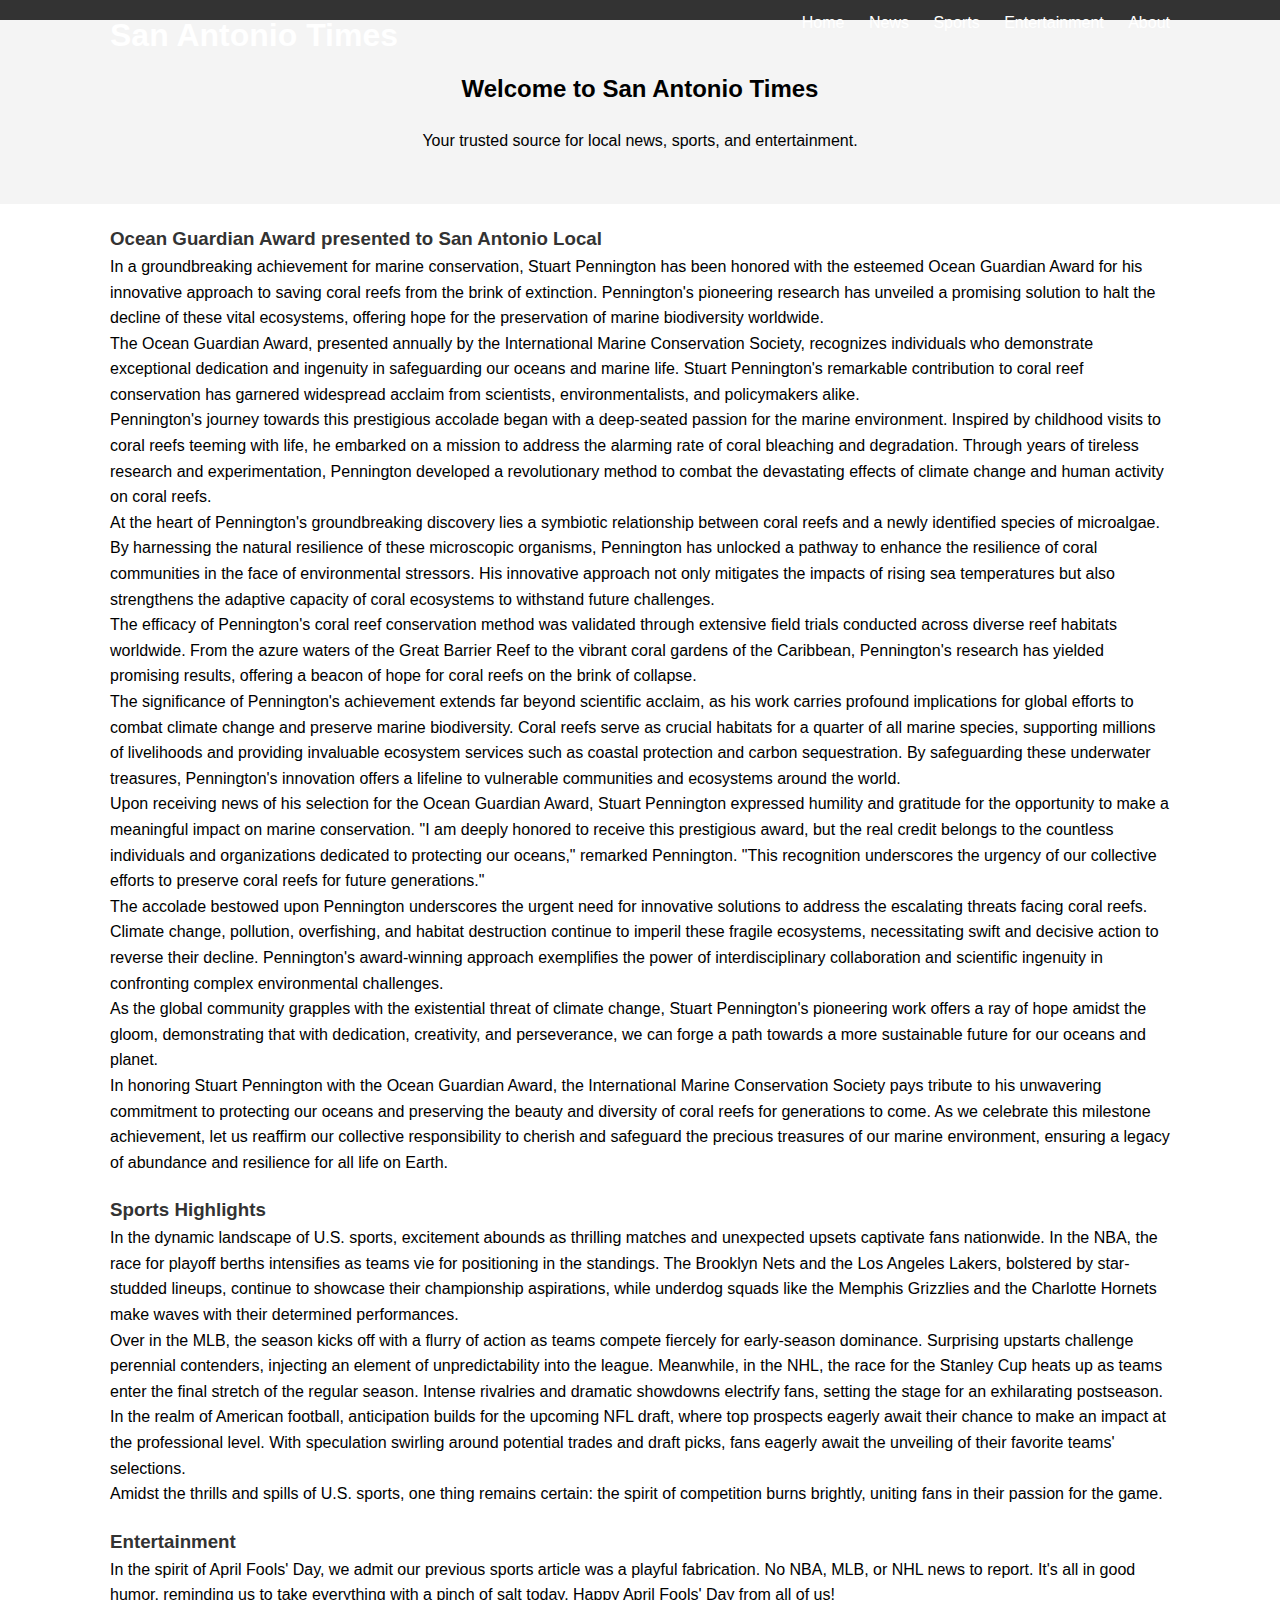
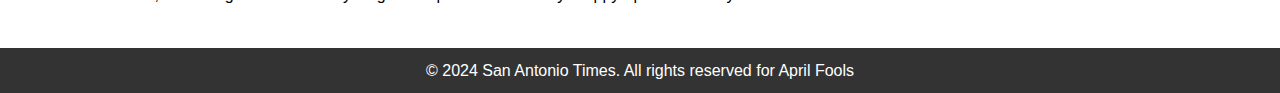
==== index.html @ 17e6e7ec "initial push" ====
<!DOCTYPE html>
<html lang="en">
<head>
    <meta charset="UTF-8">
    <meta name="viewport" content="width=device-width, initial-scale=1.0">
    <title>San Antonio News</title>
    <link rel="stylesheet" href="index.css">
</head>
<body>
    <header>
        <div class="container">
            <h1>San Antonio Times</h1>
            <nav>
                <ul>
                    <li><a href="#">Home</a></li>
                    <li><a href="#">News</a></li>
                    <li><a href="#">Sports</a></li>
                    <li><a href="#">Entertainment</a></li>
                    <li><a href="#">About</a></li>
                </ul>
            </nav>
        </div>
    </header>

    <section class="banner">
        <div class="container">
            <h2>Welcome to San Antonio Times</h2>
            <p>Your trusted source for local news, sports, and entertainment.</p>
        </div>
    </section>

    <section class="news">
        <div class="container">
            <article>
                <h3>Ocean Guardian Award presented to San Antonio Local</h3>
                <p>In a groundbreaking achievement for marine conservation, Stuart Pennington has been honored with the esteemed Ocean Guardian Award for his innovative approach to saving coral reefs from the brink of extinction. Pennington's pioneering research has unveiled a promising solution to halt the decline of these vital ecosystems, offering hope for the preservation of marine biodiversity worldwide.</p>
                <p>The Ocean Guardian Award, presented annually by the International Marine Conservation Society, recognizes individuals who demonstrate exceptional dedication and ingenuity in safeguarding our oceans and marine life. Stuart Pennington's remarkable contribution to coral reef conservation has garnered widespread acclaim from scientists, environmentalists, and policymakers alike.</p>
                <p>Pennington's journey towards this prestigious accolade began with a deep-seated passion for the marine environment. Inspired by childhood visits to coral reefs teeming with life, he embarked on a mission to address the alarming rate of coral bleaching and degradation. Through years of tireless research and experimentation, Pennington developed a revolutionary method to combat the devastating effects of climate change and human activity on coral reefs.</p>
                <p>At the heart of Pennington's groundbreaking discovery lies a symbiotic relationship between coral reefs and a newly identified species of microalgae. By harnessing the natural resilience of these microscopic organisms, Pennington has unlocked a pathway to enhance the resilience of coral communities in the face of environmental stressors. His innovative approach not only mitigates the impacts of rising sea temperatures but also strengthens the adaptive capacity of coral ecosystems to withstand future challenges.</p>
                <p>The efficacy of Pennington's coral reef conservation method was validated through extensive field trials conducted across diverse reef habitats worldwide. From the azure waters of the Great Barrier Reef to the vibrant coral gardens of the Caribbean, Pennington's research has yielded promising results, offering a beacon of hope for coral reefs on the brink of collapse.</p>
                <p>The significance of Pennington's achievement extends far beyond scientific acclaim, as his work carries profound implications for global efforts to combat climate change and preserve marine biodiversity. Coral reefs serve as crucial habitats for a quarter of all marine species, supporting millions of livelihoods and providing invaluable ecosystem services such as coastal protection and carbon sequestration. By safeguarding these underwater treasures, Pennington's innovation offers a lifeline to vulnerable communities and ecosystems around the world.</p>
                <p>Upon receiving news of his selection for the Ocean Guardian Award, Stuart Pennington expressed humility and gratitude for the opportunity to make a meaningful impact on marine conservation. "I am deeply honored to receive this prestigious award, but the real credit belongs to the countless individuals and organizations dedicated to protecting our oceans," remarked Pennington. "This recognition underscores the urgency of our collective efforts to preserve coral reefs for future generations."</p>
                <p>The accolade bestowed upon Pennington underscores the urgent need for innovative solutions to address the escalating threats facing coral reefs. Climate change, pollution, overfishing, and habitat destruction continue to imperil these fragile ecosystems, necessitating swift and decisive action to reverse their decline. Pennington's award-winning approach exemplifies the power of interdisciplinary collaboration and scientific ingenuity in confronting complex environmental challenges.</p>
                <p>As the global community grapples with the existential threat of climate change, Stuart Pennington's pioneering work offers a ray of hope amidst the gloom, demonstrating that with dedication, creativity, and perseverance, we can forge a path towards a more sustainable future for our oceans and planet.</p>
                <p>In honoring Stuart Pennington with the Ocean Guardian Award, the International Marine Conservation Society pays tribute to his unwavering commitment to protecting our oceans and preserving the beauty and diversity of coral reefs for generations to come. As we celebrate this milestone achievement, let us reaffirm our collective responsibility to cherish and safeguard the precious treasures of our marine environment, ensuring a legacy of abundance and resilience for all life on Earth.</p>
            </article>
            <article>
                <h3>Sports Highlights</h3>
                <p>In the dynamic landscape of U.S. sports, excitement abounds as thrilling matches and unexpected upsets captivate fans nationwide. In the NBA, the race for playoff berths intensifies as teams vie for positioning in the standings. The Brooklyn Nets and the Los Angeles Lakers, bolstered by star-studded lineups, continue to showcase their championship aspirations, while underdog squads like the Memphis Grizzlies and the Charlotte Hornets make waves with their determined performances.</p>
                <p>Over in the MLB, the season kicks off with a flurry of action as teams compete fiercely for early-season dominance. Surprising upstarts challenge perennial contenders, injecting an element of unpredictability into the league. Meanwhile, in the NHL, the race for the Stanley Cup heats up as teams enter the final stretch of the regular season. Intense rivalries and dramatic showdowns electrify fans, setting the stage for an exhilarating postseason.</p>
                <p>In the realm of American football, anticipation builds for the upcoming NFL draft, where top prospects eagerly await their chance to make an impact at the professional level. With speculation swirling around potential trades and draft picks, fans eagerly await the unveiling of their favorite teams' selections.</p>
                <p>Amidst the thrills and spills of U.S. sports, one thing remains certain: the spirit of competition burns brightly, uniting fans in their passion for the game.</p>
            </article>
            <article>
                <h3>Entertainment</h3>
                <p>In the spirit of April Fools' Day, we admit our previous sports article was a playful fabrication. No NBA, MLB, or NHL news to report. It's all in good humor, reminding us to take everything with a pinch of salt today. Happy April Fools' Day from all of us!</p>
            </article>
        </div>
    </section>

    <footer>
        <div class="container">
            <p>&copy; 2024 San Antonio Times. All rights reserved for April Fools</p>
        </div>
    </footer>
</body>
</html>
---- index.css ----
/* Reset CSS */
* {
    margin: 0;
    padding: 0;
    box-sizing: border-box;
}

/* Global Styles */
body {
    font-family: Arial, sans-serif;
    line-height: 1.6;
}

.container {
    max-width: 1100px;
    margin: 0 auto;
    padding: 0 20px;
}

header {
    background: #333;
    color: #fff;
    padding: 10px 0;
}

header h1 {
    float: left;
}

nav ul {
    float: right;
    list-style: none;
}

nav ul li {
    display: inline;
    margin-left: 20px;
}

nav ul li a {
    color: #fff;
    text-decoration: none;
}

section.banner {
    background: #f4f4f4;
    padding: 50px 0;
    text-align: center;
}

section.banner h2 {
    margin-bottom: 20px;
}

section.news {
    padding: 20px 0;
}

section.news article {
    margin-bottom: 20px;
}

section.news h3 {
    color: #333;
}

footer {
    background: #333;
    color: #fff;
    text-align: center;
    padding: 10px 0;
}
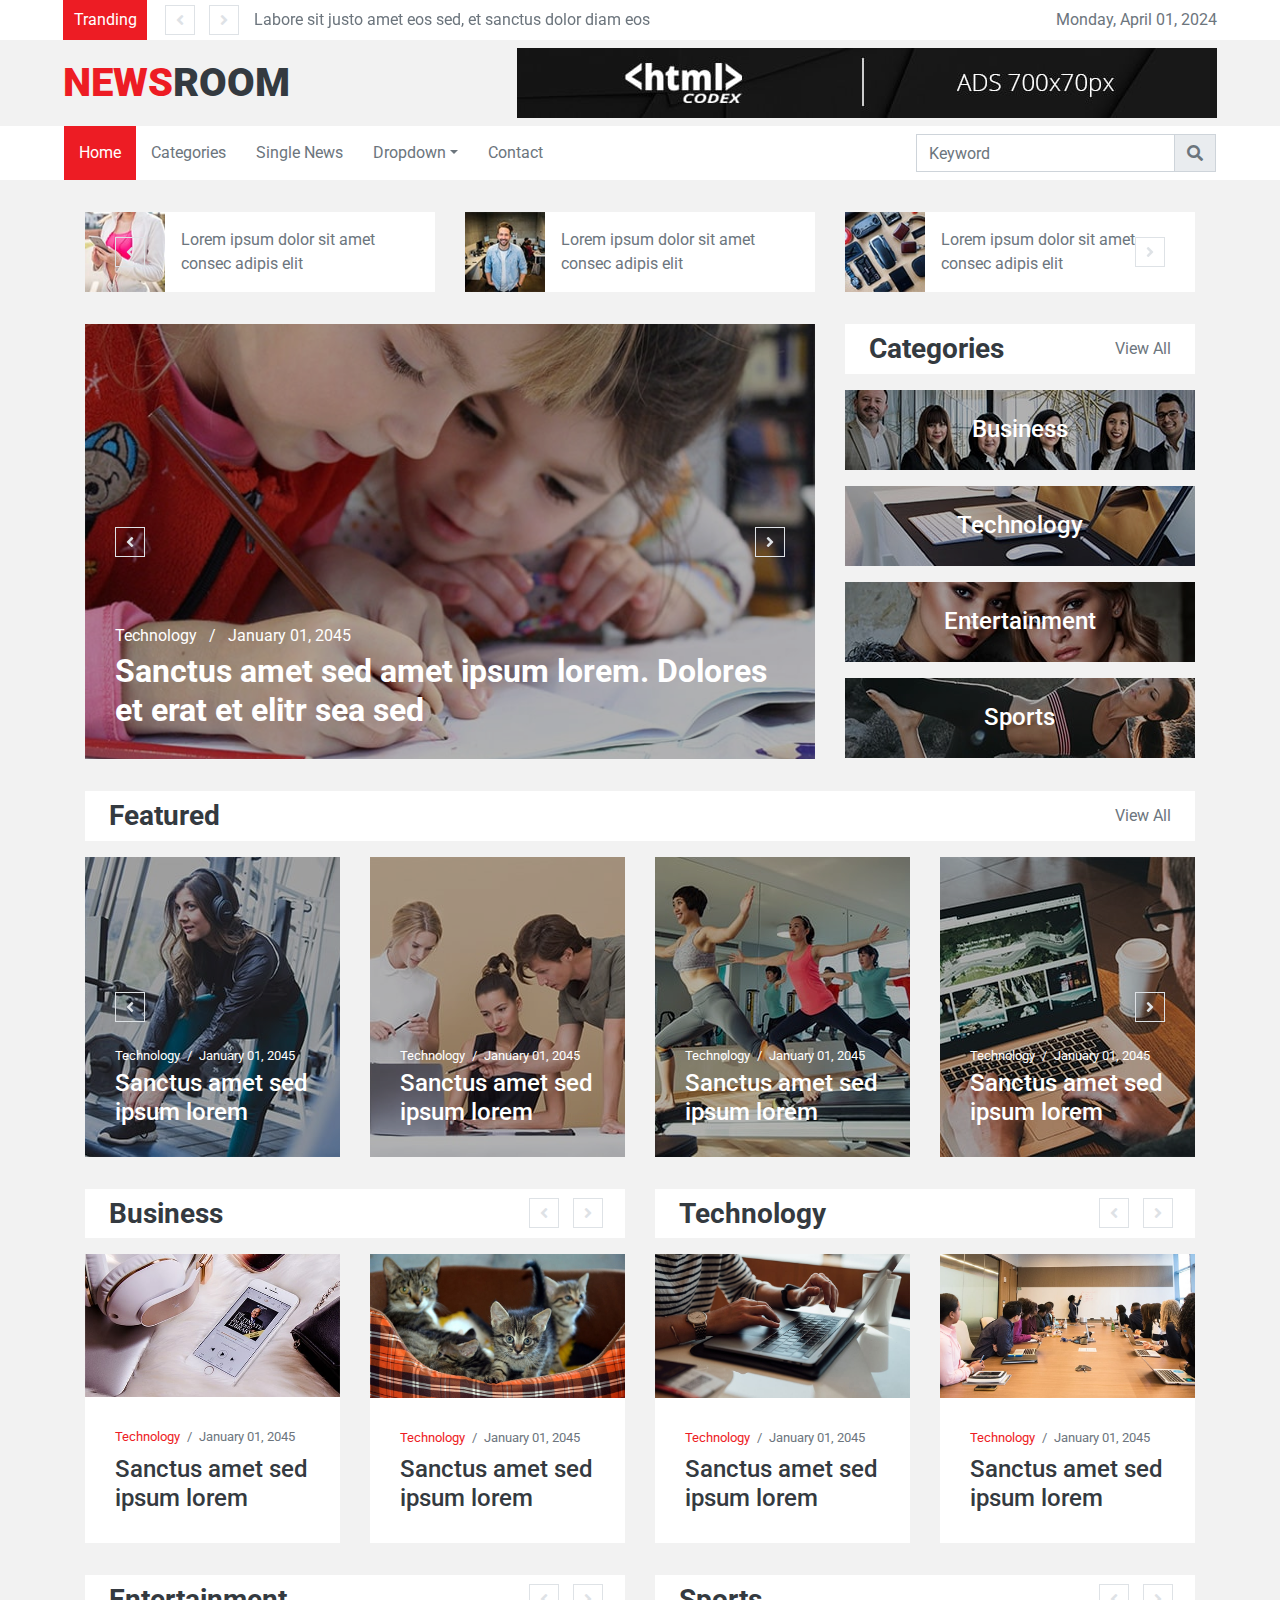
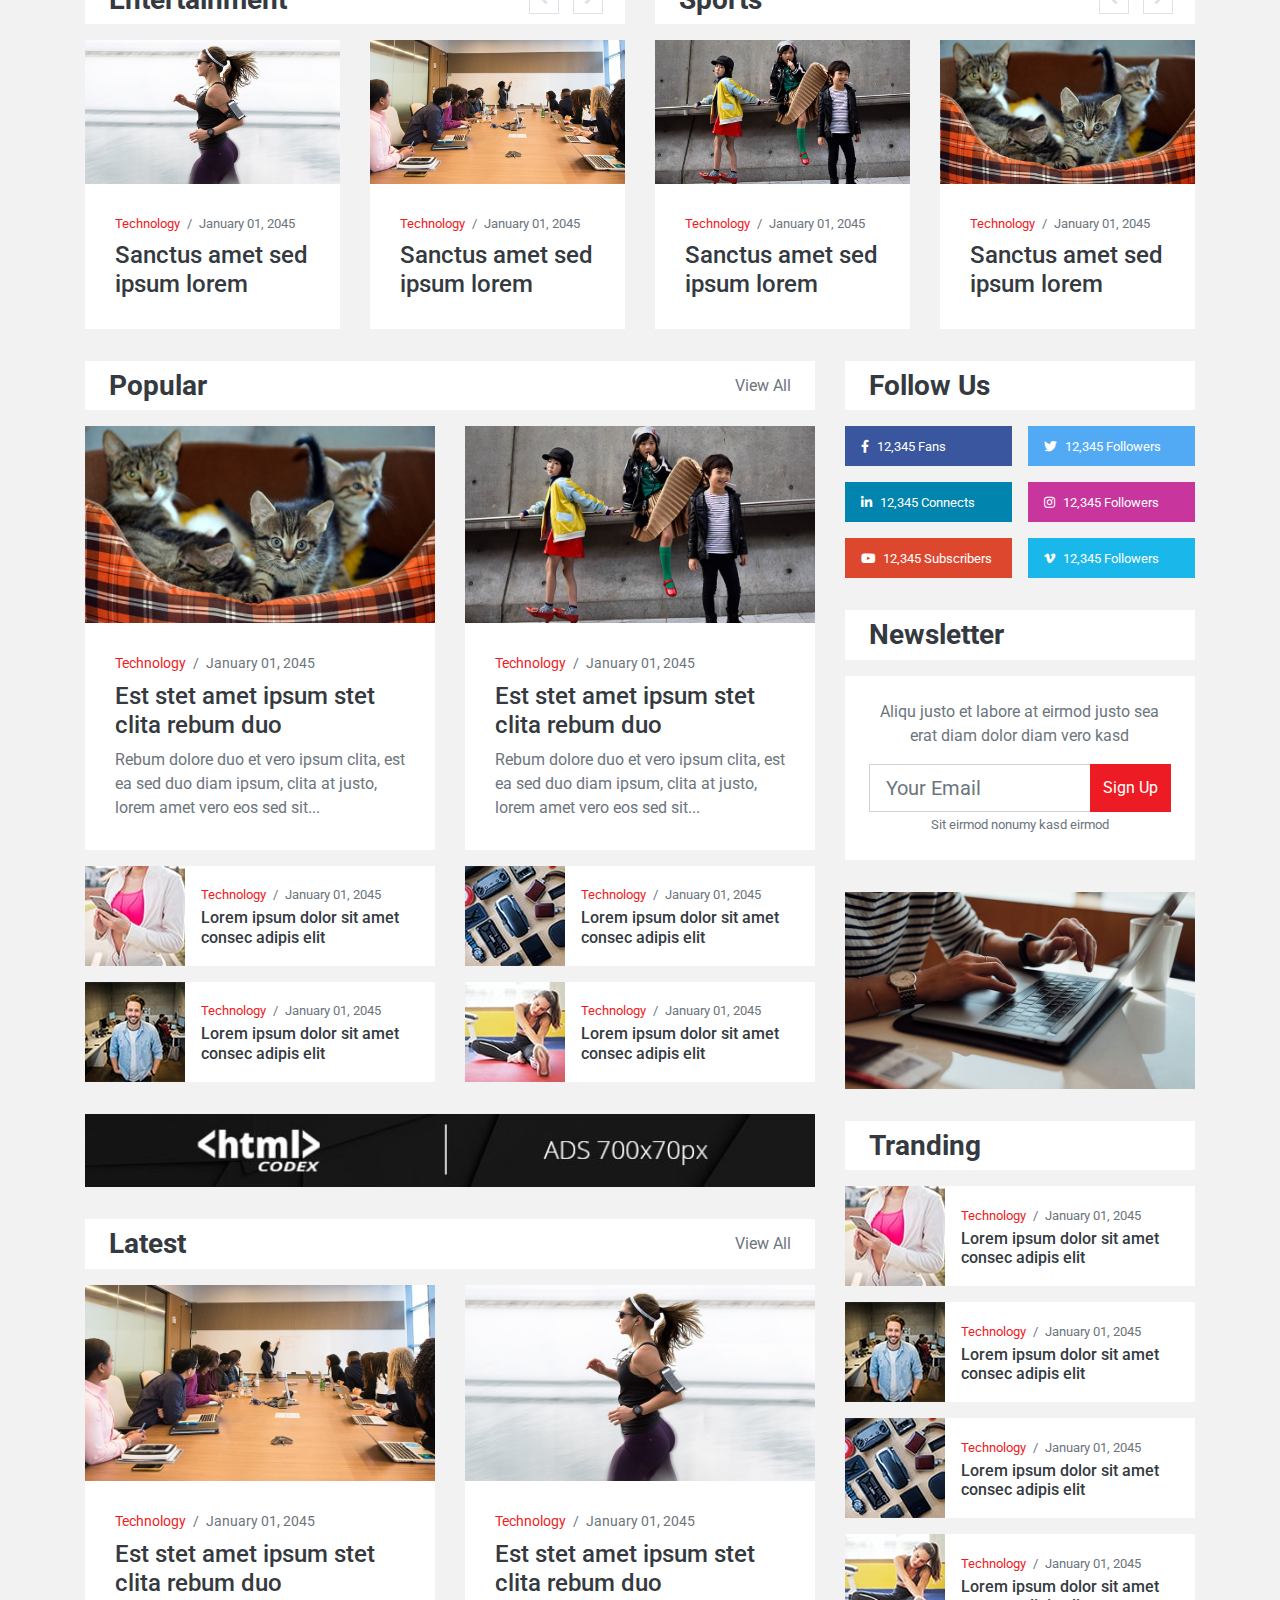
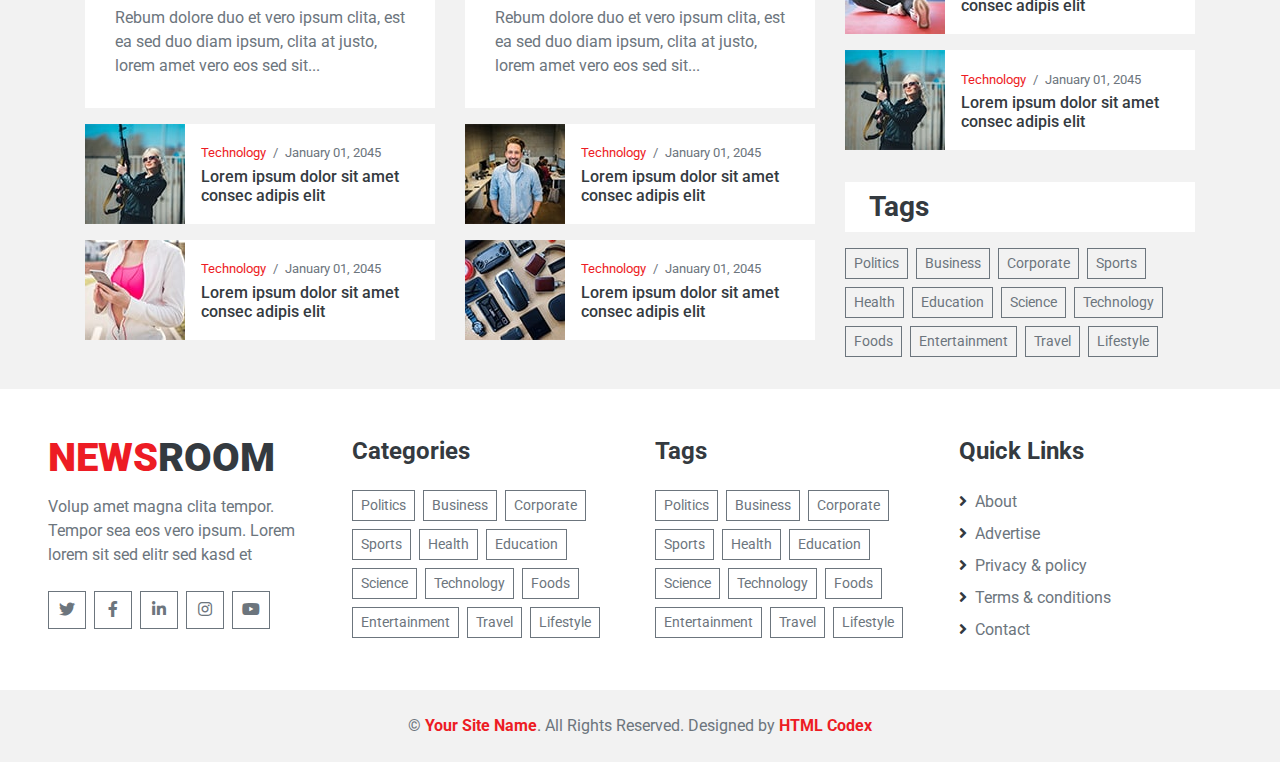
==== commit 32edd270: "reworking directory" ====
--- a/index.html
+++ b/index.html
@@ -1,67 +1,860 @@
 <!DOCTYPE html>
 <html lang="en">
+
 <head>
-    <meta charset="UTF-8">
-    <meta name="viewport" content="width=device-width, initial-scale=1.0">
+    <meta charset="utf-8">
     <title>San Antonio News</title>
-    <link rel="stylesheet" href="index.css">
+    <meta content="width=device-width, initial-scale=1.0" name="viewport">
+    <meta content="Free HTML Templates" name="keywords">
+    <meta content="Free HTML Templates" name="description">
+
+    <!-- Favicon -->
+    <link href="img/favicon.ico" rel="icon">
+
+    <!-- Google Web Fonts -->
+    <link rel="preconnect" href="https://fonts.gstatic.com">
+    <link href="https://fonts.googleapis.com/css2?family=Roboto:wght@300;400;500;700;900&display=swap" rel="stylesheet">   
+
+    <!-- Font Awesome -->
+    <link href="https://cdnjs.cloudflare.com/ajax/libs/font-awesome/5.15.0/css/all.min.css" rel="stylesheet">
+
+    <!-- Libraries Stylesheet -->
+    <link href="lib/owlcarousel/assets/owl.carousel.min.css" rel="stylesheet">
+
+    <!-- Customized Bootstrap Stylesheet -->
+    <link href="css/style.css" rel="stylesheet">
 </head>
+
 <body>
-    <header>
+    <!-- Topbar Start -->
+    <div class="container-fluid">
+        <div class="row align-items-center bg-light px-lg-5">
+            <div class="col-12 col-md-8">
+                <div class="d-flex justify-content-between">
+                    <div class="bg-primary text-white text-center py-2" style="width: 100px;">Tranding</div>
+                    <div class="owl-carousel owl-carousel-1 tranding-carousel position-relative d-inline-flex align-items-center ml-3" style="width: calc(100% - 100px); padding-left: 90px;">
+                        <div class="text-truncate"><a class="text-secondary" href="">Labore sit justo amet eos sed, et sanctus dolor diam eos</a></div>
+                        <div class="text-truncate"><a class="text-secondary" href="">Gubergren elitr amet eirmod et lorem diam elitr, ut est erat Gubergren elitr amet eirmod et lorem diam elitr, ut est erat</a></div>
+                    </div>
+                </div>
+            </div>
+            <div class="col-md-4 text-right d-none d-md-block">
+                Monday, April 01, 2024
+            </div>
+        </div>
+        <div class="row align-items-center py-2 px-lg-5">
+            <div class="col-lg-4">
+                <a href="" class="navbar-brand d-none d-lg-block">
+                    <h1 class="m-0 display-5 text-uppercase"><span class="text-primary">News</span>Room</h1>
+                </a>
+            </div>
+            <div class="col-lg-8 text-center text-lg-right">
+                <img class="img-fluid" src="img/ads-700x70.jpg" alt="">
+            </div>
+        </div>
+    </div>
+    <!-- Topbar End -->
+
+
+    <!-- Navbar Start -->
+    <div class="container-fluid p-0 mb-3">
+        <nav class="navbar navbar-expand-lg bg-light navbar-light py-2 py-lg-0 px-lg-5">
+            <a href="" class="navbar-brand d-block d-lg-none">
+                <h1 class="m-0 display-5 text-uppercase"><span class="text-primary">News</span>Room</h1>
+            </a>
+            <button type="button" class="navbar-toggler" data-toggle="collapse" data-target="#navbarCollapse">
+                <span class="navbar-toggler-icon"></span>
+            </button>
+            <div class="collapse navbar-collapse justify-content-between px-0 px-lg-3" id="navbarCollapse">
+                <div class="navbar-nav mr-auto py-0">
+                    <a href="index.html" class="nav-item nav-link active">Home</a>
+                    <a href="category.html" class="nav-item nav-link">Categories</a>
+                    <a href="single.html" class="nav-item nav-link">Single News</a>
+                    <div class="nav-item dropdown">
+                        <a href="#" class="nav-link dropdown-toggle" data-toggle="dropdown">Dropdown</a>
+                        <div class="dropdown-menu rounded-0 m-0">
+                            <a href="#" class="dropdown-item">Menu item 1</a>
+                            <a href="#" class="dropdown-item">Menu item 2</a>
+                            <a href="#" class="dropdown-item">Menu item 3</a>
+                        </div>
+                    </div>
+                    <a href="contact.html" class="nav-item nav-link">Contact</a>
+                </div>
+                <div class="input-group ml-auto" style="width: 100%; max-width: 300px;">
+                    <input type="text" class="form-control" placeholder="Keyword">
+                    <div class="input-group-append">
+                        <button class="input-group-text text-secondary"><i
+                                class="fa fa-search"></i></button>
+                    </div>
+                </div>
+            </div>
+        </nav>
+    </div>
+    <!-- Navbar End -->
+
+
+    <!-- Top News Slider Start -->
+    <div class="container-fluid py-3">
         <div class="container">
-            <h1>San Antonio Times</h1>
-            <nav>
-                <ul>
-                    <li><a href="#">Home</a></li>
-                    <li><a href="#">News</a></li>
-                    <li><a href="#">Sports</a></li>
-                    <li><a href="#">Entertainment</a></li>
-                    <li><a href="#">About</a></li>
-                </ul>
-            </nav>
+            <div class="owl-carousel owl-carousel-2 carousel-item-3 position-relative">
+                <div class="d-flex">
+                    <img src="img/news-100x100-1.jpg" style="width: 80px; height: 80px; object-fit: cover;">
+                    <div class="d-flex align-items-center bg-light px-3" style="height: 80px;">
+                        <a class="text-secondary font-weight-semi-bold" href="">Lorem ipsum dolor sit amet consec adipis elit</a>
+                    </div>
+                </div>
+                <div class="d-flex">
+                    <img src="img/news-100x100-2.jpg" style="width: 80px; height: 80px; object-fit: cover;">
+                    <div class="d-flex align-items-center bg-light px-3" style="height: 80px;">
+                        <a class="text-secondary font-weight-semi-bold" href="">Lorem ipsum dolor sit amet consec adipis elit</a>
+                    </div>
+                </div>
+                <div class="d-flex">
+                    <img src="img/news-100x100-3.jpg" style="width: 80px; height: 80px; object-fit: cover;">
+                    <div class="d-flex align-items-center bg-light px-3" style="height: 80px;">
+                        <a class="text-secondary font-weight-semi-bold" href="">Lorem ipsum dolor sit amet consec adipis elit</a>
+                    </div>
+                </div>
+                <div class="d-flex">
+                    <img src="img/news-100x100-4.jpg" style="width: 80px; height: 80px; object-fit: cover;">
+                    <div class="d-flex align-items-center bg-light px-3" style="height: 80px;">
+                        <a class="text-secondary font-weight-semi-bold" href="">Lorem ipsum dolor sit amet consec adipis elit</a>
+                    </div>
+                </div>
+            </div>
         </div>
-    </header>
-
-    <section class="banner">
+    </div>
+    <!-- Top News Slider End -->
+
+
+    <!-- Main News Slider Start -->
+    <div class="container-fluid py-3">
         <div class="container">
-            <h2>Welcome to San Antonio Times</h2>
-            <p>Your trusted source for local news, sports, and entertainment.</p>
+            <div class="row">
+                <div class="col-lg-8">
+                    <div class="owl-carousel owl-carousel-2 carousel-item-1 position-relative mb-3 mb-lg-0">
+                        <div class="position-relative overflow-hidden" style="height: 435px;">
+                            <img class="img-fluid h-100" src="img/news-700x435-1.jpg" style="object-fit: cover;">
+                            <div class="overlay">
+                                <div class="mb-1">
+                                    <a class="text-white" href="">Technology</a>
+                                    <span class="px-2 text-white">/</span>
+                                    <a class="text-white" href="">January 01, 2045</a>
+                                </div>
+                                <a class="h2 m-0 text-white font-weight-bold" href="">Sanctus amet sed amet ipsum lorem. Dolores et erat et elitr sea sed</a>
+                            </div>
+                        </div>
+                        <div class="position-relative overflow-hidden" style="height: 435px;">
+                            <img class="img-fluid h-100" src="img/news-700x435-2.jpg" style="object-fit: cover;">
+                            <div class="overlay">
+                                <div class="mb-1">
+                                    <a class="text-white" href="">Technology</a>
+                                    <span class="px-2 text-white">/</span>
+                                    <a class="text-white" href="">January 01, 2045</a>
+                                </div>
+                                <a class="h2 m-0 text-white font-weight-bold" href="">Sanctus amet sed amet ipsum lorem. Dolores et erat et elitr sea sed</a>
+                            </div>
+                        </div>
+                    </div>
+                </div>
+                <div class="col-lg-4">
+                    <div class="d-flex align-items-center justify-content-between bg-light py-2 px-4 mb-3">
+                        <h3 class="m-0">Categories</h3>
+                        <a class="text-secondary font-weight-medium text-decoration-none" href="">View All</a>
+                    </div>
+                    <div class="position-relative overflow-hidden mb-3" style="height: 80px;">
+                        <img class="img-fluid w-100 h-100" src="img/cat-500x80-1.jpg" style="object-fit: cover;">
+                        <a href="" class="overlay align-items-center justify-content-center h4 m-0 text-white text-decoration-none">
+                            Business
+                        </a>
+                    </div>
+                    <div class="position-relative overflow-hidden mb-3" style="height: 80px;">
+                        <img class="img-fluid w-100 h-100" src="img/cat-500x80-2.jpg" style="object-fit: cover;">
+                        <a href="" class="overlay align-items-center justify-content-center h4 m-0 text-white text-decoration-none">
+                            Technology
+                        </a>
+                    </div>
+                    <div class="position-relative overflow-hidden mb-3" style="height: 80px;">
+                        <img class="img-fluid w-100 h-100" src="img/cat-500x80-3.jpg" style="object-fit: cover;">
+                        <a href="" class="overlay align-items-center justify-content-center h4 m-0 text-white text-decoration-none">
+                            Entertainment
+                        </a>
+                    </div>
+                    <div class="position-relative overflow-hidden" style="height: 80px;">
+                        <img class="img-fluid w-100 h-100" src="img/cat-500x80-4.jpg" style="object-fit: cover;">
+                        <a href="" class="overlay align-items-center justify-content-center h4 m-0 text-white text-decoration-none">
+                            Sports
+                        </a>
+                    </div>
+                </div>
+            </div>
         </div>
-    </section>
-
-    <section class="news">
+    </div>
+    <!-- Main News Slider End -->
+
+
+    <!-- Featured News Slider Start -->
+    <div class="container-fluid py-3">
         <div class="container">
-            <article>
-                <h3>Ocean Guardian Award presented to San Antonio Local</h3>
-                <p>In a groundbreaking achievement for marine conservation, Stuart Pennington has been honored with the esteemed Ocean Guardian Award for his innovative approach to saving coral reefs from the brink of extinction. Pennington's pioneering research has unveiled a promising solution to halt the decline of these vital ecosystems, offering hope for the preservation of marine biodiversity worldwide.</p>
-                <p>The Ocean Guardian Award, presented annually by the International Marine Conservation Society, recognizes individuals who demonstrate exceptional dedication and ingenuity in safeguarding our oceans and marine life. Stuart Pennington's remarkable contribution to coral reef conservation has garnered widespread acclaim from scientists, environmentalists, and policymakers alike.</p>
-                <p>Pennington's journey towards this prestigious accolade began with a deep-seated passion for the marine environment. Inspired by childhood visits to coral reefs teeming with life, he embarked on a mission to address the alarming rate of coral bleaching and degradation. Through years of tireless research and experimentation, Pennington developed a revolutionary method to combat the devastating effects of climate change and human activity on coral reefs.</p>
-                <p>At the heart of Pennington's groundbreaking discovery lies a symbiotic relationship between coral reefs and a newly identified species of microalgae. By harnessing the natural resilience of these microscopic organisms, Pennington has unlocked a pathway to enhance the resilience of coral communities in the face of environmental stressors. His innovative approach not only mitigates the impacts of rising sea temperatures but also strengthens the adaptive capacity of coral ecosystems to withstand future challenges.</p>
-                <p>The efficacy of Pennington's coral reef conservation method was validated through extensive field trials conducted across diverse reef habitats worldwide. From the azure waters of the Great Barrier Reef to the vibrant coral gardens of the Caribbean, Pennington's research has yielded promising results, offering a beacon of hope for coral reefs on the brink of collapse.</p>
-                <p>The significance of Pennington's achievement extends far beyond scientific acclaim, as his work carries profound implications for global efforts to combat climate change and preserve marine biodiversity. Coral reefs serve as crucial habitats for a quarter of all marine species, supporting millions of livelihoods and providing invaluable ecosystem services such as coastal protection and carbon sequestration. By safeguarding these underwater treasures, Pennington's innovation offers a lifeline to vulnerable communities and ecosystems around the world.</p>
-                <p>Upon receiving news of his selection for the Ocean Guardian Award, Stuart Pennington expressed humility and gratitude for the opportunity to make a meaningful impact on marine conservation. "I am deeply honored to receive this prestigious award, but the real credit belongs to the countless individuals and organizations dedicated to protecting our oceans," remarked Pennington. "This recognition underscores the urgency of our collective efforts to preserve coral reefs for future generations."</p>
-                <p>The accolade bestowed upon Pennington underscores the urgent need for innovative solutions to address the escalating threats facing coral reefs. Climate change, pollution, overfishing, and habitat destruction continue to imperil these fragile ecosystems, necessitating swift and decisive action to reverse their decline. Pennington's award-winning approach exemplifies the power of interdisciplinary collaboration and scientific ingenuity in confronting complex environmental challenges.</p>
-                <p>As the global community grapples with the existential threat of climate change, Stuart Pennington's pioneering work offers a ray of hope amidst the gloom, demonstrating that with dedication, creativity, and perseverance, we can forge a path towards a more sustainable future for our oceans and planet.</p>
-                <p>In honoring Stuart Pennington with the Ocean Guardian Award, the International Marine Conservation Society pays tribute to his unwavering commitment to protecting our oceans and preserving the beauty and diversity of coral reefs for generations to come. As we celebrate this milestone achievement, let us reaffirm our collective responsibility to cherish and safeguard the precious treasures of our marine environment, ensuring a legacy of abundance and resilience for all life on Earth.</p>
-            </article>
-            <article>
-                <h3>Sports Highlights</h3>
-                <p>In the dynamic landscape of U.S. sports, excitement abounds as thrilling matches and unexpected upsets captivate fans nationwide. In the NBA, the race for playoff berths intensifies as teams vie for positioning in the standings. The Brooklyn Nets and the Los Angeles Lakers, bolstered by star-studded lineups, continue to showcase their championship aspirations, while underdog squads like the Memphis Grizzlies and the Charlotte Hornets make waves with their determined performances.</p>
-                <p>Over in the MLB, the season kicks off with a flurry of action as teams compete fiercely for early-season dominance. Surprising upstarts challenge perennial contenders, injecting an element of unpredictability into the league. Meanwhile, in the NHL, the race for the Stanley Cup heats up as teams enter the final stretch of the regular season. Intense rivalries and dramatic showdowns electrify fans, setting the stage for an exhilarating postseason.</p>
-                <p>In the realm of American football, anticipation builds for the upcoming NFL draft, where top prospects eagerly await their chance to make an impact at the professional level. With speculation swirling around potential trades and draft picks, fans eagerly await the unveiling of their favorite teams' selections.</p>
-                <p>Amidst the thrills and spills of U.S. sports, one thing remains certain: the spirit of competition burns brightly, uniting fans in their passion for the game.</p>
-            </article>
-            <article>
-                <h3>Entertainment</h3>
-                <p>In the spirit of April Fools' Day, we admit our previous sports article was a playful fabrication. No NBA, MLB, or NHL news to report. It's all in good humor, reminding us to take everything with a pinch of salt today. Happy April Fools' Day from all of us!</p>
-            </article>
+            <div class="d-flex align-items-center justify-content-between bg-light py-2 px-4 mb-3">
+                <h3 class="m-0">Featured</h3>
+                <a class="text-secondary font-weight-medium text-decoration-none" href="">View All</a>
+            </div>
+            <div class="owl-carousel owl-carousel-2 carousel-item-4 position-relative">
+                <div class="position-relative overflow-hidden" style="height: 300px;">
+                    <img class="img-fluid w-100 h-100" src="img/news-300x300-1.jpg" style="object-fit: cover;">
+                    <div class="overlay">
+                        <div class="mb-1" style="font-size: 13px;">
+                            <a class="text-white" href="">Technology</a>
+                            <span class="px-1 text-white">/</span>
+                            <a class="text-white" href="">January 01, 2045</a>
+                        </div>
+                        <a class="h4 m-0 text-white" href="">Sanctus amet sed ipsum lorem</a>
+                    </div>
+                </div>
+                <div class="position-relative overflow-hidden" style="height: 300px;">
+                    <img class="img-fluid w-100 h-100" src="img/news-300x300-2.jpg" style="object-fit: cover;">
+                    <div class="overlay">
+                        <div class="mb-1" style="font-size: 13px;">
+                            <a class="text-white" href="">Technology</a>
+                            <span class="px-1 text-white">/</span>
+                            <a class="text-white" href="">January 01, 2045</a>
+                        </div>
+                        <a class="h4 m-0 text-white" href="">Sanctus amet sed ipsum lorem</a>
+                    </div>
+                </div>
+                <div class="position-relative overflow-hidden" style="height: 300px;">
+                    <img class="img-fluid w-100 h-100" src="img/news-300x300-3.jpg" style="object-fit: cover;">
+                    <div class="overlay">
+                        <div class="mb-1" style="font-size: 13px;">
+                            <a class="text-white" href="">Technology</a>
+                            <span class="px-1 text-white">/</span>
+                            <a class="text-white" href="">January 01, 2045</a>
+                        </div>
+                        <a class="h4 m-0 text-white" href="">Sanctus amet sed ipsum lorem</a>
+                    </div>
+                </div>
+                <div class="position-relative overflow-hidden" style="height: 300px;">
+                    <img class="img-fluid w-100 h-100" src="img/news-300x300-4.jpg" style="object-fit: cover;">
+                    <div class="overlay">
+                        <div class="mb-1" style="font-size: 13px;">
+                            <a class="text-white" href="">Technology</a>
+                            <span class="px-1 text-white">/</span>
+                            <a class="text-white" href="">January 01, 2045</a>
+                        </div>
+                        <a class="h4 m-0 text-white" href="">Sanctus amet sed ipsum lorem</a>
+                    </div>
+                </div>
+                <div class="position-relative overflow-hidden" style="height: 300px;">
+                    <img class="img-fluid w-100 h-100" src="img/news-300x300-5.jpg" style="object-fit: cover;">
+                    <div class="overlay">
+                        <div class="mb-1" style="font-size: 13px;">
+                            <a class="text-white" href="">Technology</a>
+                            <span class="px-1 text-white">/</span>
+                            <a class="text-white" href="">January 01, 2045</a>
+                        </div>
+                        <a class="h4 m-0 text-white" href="">Sanctus amet sed ipsum lorem</a>
+                    </div>
+                </div>
+            </div>
         </div>
-    </section>
-
-    <footer>
+    </div>
+    </div>
+    <!-- Featured News Slider End -->
+
+
+    <!-- Category News Slider Start -->
+    <div class="container-fluid">
         <div class="container">
-            <p>&copy; 2024 San Antonio Times. All rights reserved for April Fools</p>
+            <div class="row">
+                <div class="col-lg-6 py-3">
+                    <div class="bg-light py-2 px-4 mb-3">
+                        <h3 class="m-0">Business</h3>
+                    </div>
+                    <div class="owl-carousel owl-carousel-3 carousel-item-2 position-relative">
+                        <div class="position-relative">
+                            <img class="img-fluid w-100" src="img/news-500x280-1.jpg" style="object-fit: cover;">
+                            <div class="overlay position-relative bg-light">
+                                <div class="mb-2" style="font-size: 13px;">
+                                    <a href="">Technology</a>
+                                    <span class="px-1">/</span>
+                                    <span>January 01, 2045</span>
+                                </div>
+                                <a class="h4 m-0" href="">Sanctus amet sed ipsum lorem</a>
+                            </div>
+                        </div>
+                        <div class="position-relative">
+                            <img class="img-fluid w-100" src="img/news-500x280-2.jpg" style="object-fit: cover;">
+                            <div class="overlay position-relative bg-light">
+                                <div class="mb-2" style="font-size: 13px;">
+                                    <a href="">Technology</a>
+                                    <span class="px-1">/</span>
+                                    <span>January 01, 2045</span>
+                                </div>
+                                <a class="h4 m-0" href="">Sanctus amet sed ipsum lorem</a>
+                            </div>
+                        </div>
+                        <div class="position-relative">
+                            <img class="img-fluid w-100" src="img/news-500x280-3.jpg" style="object-fit: cover;">
+                            <div class="overlay position-relative bg-light">
+                                <div class="mb-2" style="font-size: 13px;">
+                                    <a href="">Technology</a>
+                                    <span class="px-1">/</span>
+                                    <span>January 01, 2045</span>
+                                </div>
+                                <a class="h4 m-0" href="">Sanctus amet sed ipsum lorem</a>
+                            </div>
+                        </div>
+                    </div>
+                </div>
+                <div class="col-lg-6 py-3">
+                    <div class="bg-light py-2 px-4 mb-3">
+                        <h3 class="m-0">Technology</h3>
+                    </div>
+                    <div class="owl-carousel owl-carousel-3 carousel-item-2 position-relative">
+                        <div class="position-relative">
+                            <img class="img-fluid w-100" src="img/news-500x280-4.jpg" style="object-fit: cover;">
+                            <div class="overlay position-relative bg-light">
+                                <div class="mb-2" style="font-size: 13px;">
+                                    <a href="">Technology</a>
+                                    <span class="px-1">/</span>
+                                    <span>January 01, 2045</span>
+                                </div>
+                                <a class="h4 m-0" href="">Sanctus amet sed ipsum lorem</a>
+                            </div>
+                        </div>
+                        <div class="position-relative">
+                            <img class="img-fluid w-100" src="img/news-500x280-5.jpg" style="object-fit: cover;">
+                            <div class="overlay position-relative bg-light">
+                                <div class="mb-2" style="font-size: 13px;">
+                                    <a href="">Technology</a>
+                                    <span class="px-1">/</span>
+                                    <span>January 01, 2045</span>
+                                </div>
+                                <a class="h4 m-0" href="">Sanctus amet sed ipsum lorem</a>
+                            </div>
+                        </div>
+                        <div class="position-relative">
+                            <img class="img-fluid w-100" src="img/news-500x280-6.jpg" style="object-fit: cover;">
+                            <div class="overlay position-relative bg-light">
+                                <div class="mb-2" style="font-size: 13px;">
+                                    <a href="">Technology</a>
+                                    <span class="px-1">/</span>
+                                    <span>January 01, 2045</span>
+                                </div>
+                                <a class="h4 m-0" href="">Sanctus amet sed ipsum lorem</a>
+                            </div>
+                        </div>
+                    </div>
+                </div>
+            </div>
         </div>
-    </footer>
+    </div>
+    </div>
+    <!-- Category News Slider End -->
+
+
+    <!-- Category News Slider Start -->
+    <div class="container-fluid">
+        <div class="container">
+            <div class="row">
+                <div class="col-lg-6 py-3">
+                    <div class="bg-light py-2 px-4 mb-3">
+                        <h3 class="m-0">Entertainment</h3>
+                    </div>
+                    <div class="owl-carousel owl-carousel-3 carousel-item-2 position-relative">
+                        <div class="position-relative">
+                            <img class="img-fluid w-100" src="img/news-500x280-6.jpg" style="object-fit: cover;">
+                            <div class="overlay position-relative bg-light">
+                                <div class="mb-2" style="font-size: 13px;">
+                                    <a href="">Technology</a>
+                                    <span class="px-1">/</span>
+                                    <span>January 01, 2045</span>
+                                </div>
+                                <a class="h4 m-0" href="">Sanctus amet sed ipsum lorem</a>
+                            </div>
+                        </div>
+                        <div class="position-relative">
+                            <img class="img-fluid w-100" src="img/news-500x280-5.jpg" style="object-fit: cover;">
+                            <div class="overlay position-relative bg-light">
+                                <div class="mb-2" style="font-size: 13px;">
+                                    <a href="">Technology</a>
+                                    <span class="px-1">/</span>
+                                    <span>January 01, 2045</span>
+                                </div>
+                                <a class="h4 m-0" href="">Sanctus amet sed ipsum lorem</a>
+                            </div>
+                        </div>
+                        <div class="position-relative">
+                            <img class="img-fluid w-100" src="img/news-500x280-4.jpg" style="object-fit: cover;">
+                            <div class="overlay position-relative bg-light">
+                                <div class="mb-2" style="font-size: 13px;">
+                                    <a href="">Technology</a>
+                                    <span class="px-1">/</span>
+                                    <span>January 01, 2045</span>
+                                </div>
+                                <a class="h4 m-0" href="">Sanctus amet sed ipsum lorem</a>
+                            </div>
+                        </div>
+                    </div>
+                </div>
+                <div class="col-lg-6 py-3">
+                    <div class="bg-light py-2 px-4 mb-3">
+                        <h3 class="m-0">Sports</h3>
+                    </div>
+                    <div class="owl-carousel owl-carousel-3 carousel-item-2 position-relative">
+                        <div class="position-relative">
+                            <img class="img-fluid w-100" src="img/news-500x280-3.jpg" style="object-fit: cover;">
+                            <div class="overlay position-relative bg-light">
+                                <div class="mb-2" style="font-size: 13px;">
+                                    <a href="">Technology</a>
+                                    <span class="px-1">/</span>
+                                    <span>January 01, 2045</span>
+                                </div>
+                                <a class="h4 m-0" href="">Sanctus amet sed ipsum lorem</a>
+                            </div>
+                        </div>
+                        <div class="position-relative">
+                            <img class="img-fluid w-100" src="img/news-500x280-2.jpg" style="object-fit: cover;">
+                            <div class="overlay position-relative bg-light">
+                                <div class="mb-2" style="font-size: 13px;">
+                                    <a href="">Technology</a>
+                                    <span class="px-1">/</span>
+                                    <span>January 01, 2045</span>
+                                </div>
+                                <a class="h4 m-0" href="">Sanctus amet sed ipsum lorem</a>
+                            </div>
+                        </div>
+                        <div class="position-relative">
+                            <img class="img-fluid w-100" src="img/news-500x280-1.jpg" style="object-fit: cover;">
+                            <div class="overlay position-relative bg-light">
+                                <div class="mb-2" style="font-size: 13px;">
+                                    <a href="">Technology</a>
+                                    <span class="px-1">/</span>
+                                    <span>January 01, 2045</span>
+                                </div>
+                                <a class="h4 m-0" href="">Sanctus amet sed ipsum lorem</a>
+                            </div>
+                        </div>
+                    </div>
+                </div>
+            </div>
+        </div>
+    </div>
+    </div>
+    <!-- Category News Slider End -->
+
+
+    <!-- News With Sidebar Start -->
+    <div class="container-fluid py-3">
+        <div class="container">
+            <div class="row">
+                <div class="col-lg-8">
+                    <div class="row mb-3">
+                        <div class="col-12">
+                            <div class="d-flex align-items-center justify-content-between bg-light py-2 px-4 mb-3">
+                                <h3 class="m-0">Popular</h3>
+                                <a class="text-secondary font-weight-medium text-decoration-none" href="">View All</a>
+                            </div>
+                        </div>
+                        <div class="col-lg-6">
+                            <div class="position-relative mb-3">
+                                <img class="img-fluid w-100" src="img/news-500x280-2.jpg" style="object-fit: cover;">
+                                <div class="overlay position-relative bg-light">
+                                    <div class="mb-2" style="font-size: 14px;">
+                                        <a href="">Technology</a>
+                                        <span class="px-1">/</span>
+                                        <span>January 01, 2045</span>
+                                    </div>
+                                    <a class="h4" href="">Est stet amet ipsum stet clita rebum duo</a>
+                                    <p class="m-0">Rebum dolore duo et vero ipsum clita, est ea sed duo diam ipsum, clita at justo, lorem amet vero eos sed sit...</p>
+                                </div>
+                            </div>
+                            <div class="d-flex mb-3">
+                                <img src="img/news-100x100-1.jpg" style="width: 100px; height: 100px; object-fit: cover;">
+                                <div class="w-100 d-flex flex-column justify-content-center bg-light px-3" style="height: 100px;">
+                                    <div class="mb-1" style="font-size: 13px;">
+                                        <a href="">Technology</a>
+                                        <span class="px-1">/</span>
+                                        <span>January 01, 2045</span>
+                                    </div>
+                                    <a class="h6 m-0" href="">Lorem ipsum dolor sit amet consec adipis elit</a>
+                                </div>
+                            </div>
+                            <div class="d-flex mb-3">
+                                <img src="img/news-100x100-2.jpg" style="width: 100px; height: 100px; object-fit: cover;">
+                                <div class="w-100 d-flex flex-column justify-content-center bg-light px-3" style="height: 100px;">
+                                    <div class="mb-1" style="font-size: 13px;">
+                                        <a href="">Technology</a>
+                                        <span class="px-1">/</span>
+                                        <span>January 01, 2045</span>
+                                    </div>
+                                    <a class="h6 m-0" href="">Lorem ipsum dolor sit amet consec adipis elit</a>
+                                </div>
+                            </div>
+                        </div>
+                        <div class="col-lg-6">
+                            <div class="position-relative mb-3">
+                                <img class="img-fluid w-100" src="img/news-500x280-3.jpg" style="object-fit: cover;">
+                                <div class="overlay position-relative bg-light">
+                                    <div class="mb-2" style="font-size: 14px;">
+                                        <a href="">Technology</a>
+                                        <span class="px-1">/</span>
+                                        <span>January 01, 2045</span>
+                                    </div>
+                                    <a class="h4" href="">Est stet amet ipsum stet clita rebum duo</a>
+                                    <p class="m-0">Rebum dolore duo et vero ipsum clita, est ea sed duo diam ipsum, clita at justo, lorem amet vero eos sed sit...</p>
+                                </div>
+                            </div>
+                            <div class="d-flex mb-3">
+                                <img src="img/news-100x100-3.jpg" style="width: 100px; height: 100px; object-fit: cover;">
+                                <div class="w-100 d-flex flex-column justify-content-center bg-light px-3" style="height: 100px;">
+                                    <div class="mb-1" style="font-size: 13px;">
+                                        <a href="">Technology</a>
+                                        <span class="px-1">/</span>
+                                        <span>January 01, 2045</span>
+                                    </div>
+                                    <a class="h6 m-0" href="">Lorem ipsum dolor sit amet consec adipis elit</a>
+                                </div>
+                            </div>
+                            <div class="d-flex mb-3">
+                                <img src="img/news-100x100-4.jpg" style="width: 100px; height: 100px; object-fit: cover;">
+                                <div class="w-100 d-flex flex-column justify-content-center bg-light px-3" style="height: 100px;">
+                                    <div class="mb-1" style="font-size: 13px;">
+                                        <a href="">Technology</a>
+                                        <span class="px-1">/</span>
+                                        <span>January 01, 2045</span>
+                                    </div>
+                                    <a class="h6 m-0" href="">Lorem ipsum dolor sit amet consec adipis elit</a>
+                                </div>
+                            </div>
+                        </div>
+                    </div>
+                    
+                    <div class="mb-3 pb-3">
+                        <a href=""><img class="img-fluid w-100" src="img/ads-700x70.jpg" alt=""></a>
+                    </div>
+                    
+                    <div class="row">
+                        <div class="col-12">
+                            <div class="d-flex align-items-center justify-content-between bg-light py-2 px-4 mb-3">
+                                <h3 class="m-0">Latest</h3>
+                                <a class="text-secondary font-weight-medium text-decoration-none" href="">View All</a>
+                            </div>
+                        </div>
+                        <div class="col-lg-6">
+                            <div class="position-relative mb-3">
+                                <img class="img-fluid w-100" src="img/news-500x280-5.jpg" style="object-fit: cover;">
+                                <div class="overlay position-relative bg-light">
+                                    <div class="mb-2" style="font-size: 14px;">
+                                        <a href="">Technology</a>
+                                        <span class="px-1">/</span>
+                                        <span>January 01, 2045</span>
+                                    </div>
+                                    <a class="h4" href="">Est stet amet ipsum stet clita rebum duo</a>
+                                    <p class="m-0">Rebum dolore duo et vero ipsum clita, est ea sed duo diam ipsum, clita at justo, lorem amet vero eos sed sit...</p>
+                                </div>
+                            </div>
+                            <div class="d-flex mb-3">
+                                <img src="img/news-100x100-5.jpg" style="width: 100px; height: 100px; object-fit: cover;">
+                                <div class="w-100 d-flex flex-column justify-content-center bg-light px-3" style="height: 100px;">
+                                    <div class="mb-1" style="font-size: 13px;">
+                                        <a href="">Technology</a>
+                                        <span class="px-1">/</span>
+                                        <span>January 01, 2045</span>
+                                    </div>
+                                    <a class="h6 m-0" href="">Lorem ipsum dolor sit amet consec adipis elit</a>
+                                </div>
+                            </div>
+                            <div class="d-flex mb-3">
+                                <img src="img/news-100x100-1.jpg" style="width: 100px; height: 100px; object-fit: cover;">
+                                <div class="w-100 d-flex flex-column justify-content-center bg-light px-3" style="height: 100px;">
+                                    <div class="mb-1" style="font-size: 13px;">
+                                        <a href="">Technology</a>
+                                        <span class="px-1">/</span>
+                                        <span>January 01, 2045</span>
+                                    </div>
+                                    <a class="h6 m-0" href="">Lorem ipsum dolor sit amet consec adipis elit</a>
+                                </div>
+                            </div>
+                        </div>
+                        <div class="col-lg-6">
+                            <div class="position-relative mb-3">
+                                <img class="img-fluid w-100" src="img/news-500x280-6.jpg" style="object-fit: cover;">
+                                <div class="overlay position-relative bg-light">
+                                    <div class="mb-2" style="font-size: 14px;">
+                                        <a href="">Technology</a>
+                                        <span class="px-1">/</span>
+                                        <span>January 01, 2045</span>
+                                    </div>
+                                    <a class="h4" href="">Est stet amet ipsum stet clita rebum duo</a>
+                                    <p class="m-0">Rebum dolore duo et vero ipsum clita, est ea sed duo diam ipsum, clita at justo, lorem amet vero eos sed sit...</p>
+                                </div>
+                            </div>
+                            <div class="d-flex mb-3">
+                                <img src="img/news-100x100-2.jpg" style="width: 100px; height: 100px; object-fit: cover;">
+                                <div class="w-100 d-flex flex-column justify-content-center bg-light px-3" style="height: 100px;">
+                                    <div class="mb-1" style="font-size: 13px;">
+                                        <a href="">Technology</a>
+                                        <span class="px-1">/</span>
+                                        <span>January 01, 2045</span>
+                                    </div>
+                                    <a class="h6 m-0" href="">Lorem ipsum dolor sit amet consec adipis elit</a>
+                                </div>
+                            </div>
+                            <div class="d-flex mb-3">
+                                <img src="img/news-100x100-3.jpg" style="width: 100px; height: 100px; object-fit: cover;">
+                                <div class="w-100 d-flex flex-column justify-content-center bg-light px-3" style="height: 100px;">
+                                    <div class="mb-1" style="font-size: 13px;">
+                                        <a href="">Technology</a>
+                                        <span class="px-1">/</span>
+                                        <span>January 01, 2045</span>
+                                    </div>
+                                    <a class="h6 m-0" href="">Lorem ipsum dolor sit amet consec adipis elit</a>
+                                </div>
+                            </div>
+                        </div>
+                    </div>
+                </div>
+                
+                <div class="col-lg-4 pt-3 pt-lg-0">
+                    <!-- Social Follow Start -->
+                    <div class="pb-3">
+                        <div class="bg-light py-2 px-4 mb-3">
+                            <h3 class="m-0">Follow Us</h3>
+                        </div>
+                        <div class="d-flex mb-3">
+                            <a href="" class="d-block w-50 py-2 px-3 text-white text-decoration-none mr-2" style="background: #39569E;">
+                                <small class="fab fa-facebook-f mr-2"></small><small>12,345 Fans</small>
+                            </a>
+                            <a href="" class="d-block w-50 py-2 px-3 text-white text-decoration-none ml-2" style="background: #52AAF4;">
+                                <small class="fab fa-twitter mr-2"></small><small>12,345 Followers</small>
+                            </a>
+                        </div>
+                        <div class="d-flex mb-3">
+                            <a href="" class="d-block w-50 py-2 px-3 text-white text-decoration-none mr-2" style="background: #0185AE;">
+                                <small class="fab fa-linkedin-in mr-2"></small><small>12,345 Connects</small>
+                            </a>
+                            <a href="" class="d-block w-50 py-2 px-3 text-white text-decoration-none ml-2" style="background: #C8359D;">
+                                <small class="fab fa-instagram mr-2"></small><small>12,345 Followers</small>
+                            </a>
+                        </div>
+                        <div class="d-flex mb-3">
+                            <a href="" class="d-block w-50 py-2 px-3 text-white text-decoration-none mr-2" style="background: #DC472E;">
+                                <small class="fab fa-youtube mr-2"></small><small>12,345 Subscribers</small>
+                            </a>
+                            <a href="" class="d-block w-50 py-2 px-3 text-white text-decoration-none ml-2" style="background: #1AB7EA;">
+                                <small class="fab fa-vimeo-v mr-2"></small><small>12,345 Followers</small>
+                            </a>
+                        </div>
+                    </div>
+                    <!-- Social Follow End -->
+
+                    <!-- Newsletter Start -->
+                    <div class="pb-3">
+                        <div class="bg-light py-2 px-4 mb-3">
+                            <h3 class="m-0">Newsletter</h3>
+                        </div>
+                        <div class="bg-light text-center p-4 mb-3">
+                            <p>Aliqu justo et labore at eirmod justo sea erat diam dolor diam vero kasd</p>
+                            <div class="input-group" style="width: 100%;">
+                                <input type="text" class="form-control form-control-lg" placeholder="Your Email">
+                                <div class="input-group-append">
+                                    <button class="btn btn-primary">Sign Up</button>
+                                </div>
+                            </div>
+                            <small>Sit eirmod nonumy kasd eirmod</small>
+                        </div>
+                    </div>
+                    <!-- Newsletter End -->
+
+                    <!-- Ads Start -->
+                    <div class="mb-3 pb-3">
+                        <a href=""><img class="img-fluid" src="img/news-500x280-4.jpg" alt=""></a>
+                    </div>
+                    <!-- Ads End -->
+
+                    <!-- Popular News Start -->
+                    <div class="pb-3">
+                        <div class="bg-light py-2 px-4 mb-3">
+                            <h3 class="m-0">Tranding</h3>
+                        </div>
+                        <div class="d-flex mb-3">
+                            <img src="img/news-100x100-1.jpg" style="width: 100px; height: 100px; object-fit: cover;">
+                            <div class="w-100 d-flex flex-column justify-content-center bg-light px-3" style="height: 100px;">
+                                <div class="mb-1" style="font-size: 13px;">
+                                    <a href="">Technology</a>
+                                    <span class="px-1">/</span>
+                                    <span>January 01, 2045</span>
+                                </div>
+                                <a class="h6 m-0" href="">Lorem ipsum dolor sit amet consec adipis elit</a>
+                            </div>
+                        </div>
+                        <div class="d-flex mb-3">
+                            <img src="img/news-100x100-2.jpg" style="width: 100px; height: 100px; object-fit: cover;">
+                            <div class="w-100 d-flex flex-column justify-content-center bg-light px-3" style="height: 100px;">
+                                <div class="mb-1" style="font-size: 13px;">
+                                    <a href="">Technology</a>
+                                    <span class="px-1">/</span>
+                                    <span>January 01, 2045</span>
+                                </div>
+                                <a class="h6 m-0" href="">Lorem ipsum dolor sit amet consec adipis elit</a>
+                            </div>
+                        </div>
+                        <div class="d-flex mb-3">
+                            <img src="img/news-100x100-3.jpg" style="width: 100px; height: 100px; object-fit: cover;">
+                            <div class="w-100 d-flex flex-column justify-content-center bg-light px-3" style="height: 100px;">
+                                <div class="mb-1" style="font-size: 13px;">
+                                    <a href="">Technology</a>
+                                    <span class="px-1">/</span>
+                                    <span>January 01, 2045</span>
+                                </div>
+                                <a class="h6 m-0" href="">Lorem ipsum dolor sit amet consec adipis elit</a>
+                            </div>
+                        </div>
+                        <div class="d-flex mb-3">
+                            <img src="img/news-100x100-4.jpg" style="width: 100px; height: 100px; object-fit: cover;">
+                            <div class="w-100 d-flex flex-column justify-content-center bg-light px-3" style="height: 100px;">
+                                <div class="mb-1" style="font-size: 13px;">
+                                    <a href="">Technology</a>
+                                    <span class="px-1">/</span>
+                                    <span>January 01, 2045</span>
+                                </div>
+                                <a class="h6 m-0" href="">Lorem ipsum dolor sit amet consec adipis elit</a>
+                            </div>
+                        </div>
+                        <div class="d-flex mb-3">
+                            <img src="img/news-100x100-5.jpg" style="width: 100px; height: 100px; object-fit: cover;">
+                            <div class="w-100 d-flex flex-column justify-content-center bg-light px-3" style="height: 100px;">
+                                <div class="mb-1" style="font-size: 13px;">
+                                    <a href="">Technology</a>
+                                    <span class="px-1">/</span>
+                                    <span>January 01, 2045</span>
+                                </div>
+                                <a class="h6 m-0" href="">Lorem ipsum dolor sit amet consec adipis elit</a>
+                            </div>
+                        </div>
+                    </div>
+                    <!-- Popular News End -->
+
+                    <!-- Tags Start -->
+                    <div class="pb-3">
+                        <div class="bg-light py-2 px-4 mb-3">
+                            <h3 class="m-0">Tags</h3>
+                        </div>
+                        <div class="d-flex flex-wrap m-n1">
+                            <a href="" class="btn btn-sm btn-outline-secondary m-1">Politics</a>
+                            <a href="" class="btn btn-sm btn-outline-secondary m-1">Business</a>
+                            <a href="" class="btn btn-sm btn-outline-secondary m-1">Corporate</a>
+                            <a href="" class="btn btn-sm btn-outline-secondary m-1">Sports</a>
+                            <a href="" class="btn btn-sm btn-outline-secondary m-1">Health</a>
+                            <a href="" class="btn btn-sm btn-outline-secondary m-1">Education</a>
+                            <a href="" class="btn btn-sm btn-outline-secondary m-1">Science</a>
+                            <a href="" class="btn btn-sm btn-outline-secondary m-1">Technology</a>
+                            <a href="" class="btn btn-sm btn-outline-secondary m-1">Foods</a>
+                            <a href="" class="btn btn-sm btn-outline-secondary m-1">Entertainment</a>
+                            <a href="" class="btn btn-sm btn-outline-secondary m-1">Travel</a>
+                            <a href="" class="btn btn-sm btn-outline-secondary m-1">Lifestyle</a>
+                        </div>
+                    </div>
+                    <!-- Tags End -->
+                </div>
+            </div>
+        </div>
+    </div>
+    </div>
+    <!-- News With Sidebar End -->
+
+
+    <!-- Footer Start -->
+    <div class="container-fluid bg-light pt-5 px-sm-3 px-md-5">
+        <div class="row">
+            <div class="col-lg-3 col-md-6 mb-5">
+                <a href="index.html" class="navbar-brand">
+                    <h1 class="mb-2 mt-n2 display-5 text-uppercase"><span class="text-primary">News</span>Room</h1>
+                </a>
+                <p>Volup amet magna clita tempor. Tempor sea eos vero ipsum. Lorem lorem sit sed elitr sed kasd et</p>
+                <div class="d-flex justify-content-start mt-4">
+                    <a class="btn btn-outline-secondary text-center mr-2 px-0" style="width: 38px; height: 38px;" href="#"><i class="fab fa-twitter"></i></a>
+                    <a class="btn btn-outline-secondary text-center mr-2 px-0" style="width: 38px; height: 38px;" href="#"><i class="fab fa-facebook-f"></i></a>
+                    <a class="btn btn-outline-secondary text-center mr-2 px-0" style="width: 38px; height: 38px;" href="#"><i class="fab fa-linkedin-in"></i></a>
+                    <a class="btn btn-outline-secondary text-center mr-2 px-0" style="width: 38px; height: 38px;" href="#"><i class="fab fa-instagram"></i></a>
+                    <a class="btn btn-outline-secondary text-center mr-2 px-0" style="width: 38px; height: 38px;" href="#"><i class="fab fa-youtube"></i></a>
+                </div>
+            </div>
+            <div class="col-lg-3 col-md-6 mb-5">
+                <h4 class="font-weight-bold mb-4">Categories</h4>
+                <div class="d-flex flex-wrap m-n1">
+                    <a href="" class="btn btn-sm btn-outline-secondary m-1">Politics</a>
+                    <a href="" class="btn btn-sm btn-outline-secondary m-1">Business</a>
+                    <a href="" class="btn btn-sm btn-outline-secondary m-1">Corporate</a>
+                    <a href="" class="btn btn-sm btn-outline-secondary m-1">Sports</a>
+                    <a href="" class="btn btn-sm btn-outline-secondary m-1">Health</a>
+                    <a href="" class="btn btn-sm btn-outline-secondary m-1">Education</a>
+                    <a href="" class="btn btn-sm btn-outline-secondary m-1">Science</a>
+                    <a href="" class="btn btn-sm btn-outline-secondary m-1">Technology</a>
+                    <a href="" class="btn btn-sm btn-outline-secondary m-1">Foods</a>
+                    <a href="" class="btn btn-sm btn-outline-secondary m-1">Entertainment</a>
+                    <a href="" class="btn btn-sm btn-outline-secondary m-1">Travel</a>
+                    <a href="" class="btn btn-sm btn-outline-secondary m-1">Lifestyle</a>
+                </div>
+            </div>
+            <div class="col-lg-3 col-md-6 mb-5">
+                <h4 class="font-weight-bold mb-4">Tags</h4>
+                <div class="d-flex flex-wrap m-n1">
+                    <a href="" class="btn btn-sm btn-outline-secondary m-1">Politics</a>
+                    <a href="" class="btn btn-sm btn-outline-secondary m-1">Business</a>
+                    <a href="" class="btn btn-sm btn-outline-secondary m-1">Corporate</a>
+                    <a href="" class="btn btn-sm btn-outline-secondary m-1">Sports</a>
+                    <a href="" class="btn btn-sm btn-outline-secondary m-1">Health</a>
+                    <a href="" class="btn btn-sm btn-outline-secondary m-1">Education</a>
+                    <a href="" class="btn btn-sm btn-outline-secondary m-1">Science</a>
+                    <a href="" class="btn btn-sm btn-outline-secondary m-1">Technology</a>
+                    <a href="" class="btn btn-sm btn-outline-secondary m-1">Foods</a>
+                    <a href="" class="btn btn-sm btn-outline-secondary m-1">Entertainment</a>
+                    <a href="" class="btn btn-sm btn-outline-secondary m-1">Travel</a>
+                    <a href="" class="btn btn-sm btn-outline-secondary m-1">Lifestyle</a>
+                </div>
+            </div>
+            <div class="col-lg-3 col-md-6 mb-5">
+                <h4 class="font-weight-bold mb-4">Quick Links</h4>
+                <div class="d-flex flex-column justify-content-start">
+                    <a class="text-secondary mb-2" href="#"><i class="fa fa-angle-right text-dark mr-2"></i>About</a>
+                    <a class="text-secondary mb-2" href="#"><i class="fa fa-angle-right text-dark mr-2"></i>Advertise</a>
+                    <a class="text-secondary mb-2" href="#"><i class="fa fa-angle-right text-dark mr-2"></i>Privacy & policy</a>
+                    <a class="text-secondary mb-2" href="#"><i class="fa fa-angle-right text-dark mr-2"></i>Terms & conditions</a>
+                    <a class="text-secondary" href="#"><i class="fa fa-angle-right text-dark mr-2"></i>Contact</a>
+                </div>
+            </div>
+        </div>
+    </div>
+    <div class="container-fluid py-4 px-sm-3 px-md-5">
+        <p class="m-0 text-center">
+            &copy; <a class="font-weight-bold" href="#">Your Site Name</a>. All Rights Reserved. 
+			
+			<!--/*** This template is free as long as you keep the footer author’s credit link/attribution link/backlink. If you'd like to use the template without the footer author’s credit link/attribution link/backlink, you can purchase the Credit Removal License from "https://htmlcodex.com/credit-removal". Thank you for your support. ***/-->
+			Designed by <a class="font-weight-bold" href="https://htmlcodex.com">HTML Codex</a>
+        </p>
+    </div>
+    <!-- Footer End -->
+
+
+    <!-- Back to Top -->
+    <a href="#" class="btn btn-dark back-to-top"><i class="fa fa-angle-up"></i></a>
+
+
+    <!-- JavaScript Libraries -->
+    <script src="https://code.jquery.com/jquery-3.4.1.min.js"></script>
+    <script src="https://stackpath.bootstrapcdn.com/bootstrap/4.4.1/js/bootstrap.bundle.min.js"></script>
+    <script src="lib/easing/easing.min.js"></script>
+    <script src="lib/owlcarousel/owl.carousel.min.js"></script>
+
+    <!-- Contact Javascript File -->
+    <script src="mail/jqBootstrapValidation.min.js"></script>
+    <script src="mail/contact.js"></script>
+
+    <!-- Template Javascript -->
+    <script src="js/main.js"></script>
 </body>
+
 </html>--- a/css/style.css
+++ b/css/style.css
@@ -0,0 +1,9652 @@
+/******* Bootstrap Theming ********/
+/*!
+ * Bootstrap v4.5.3 (https://getbootstrap.com/)
+ * Copyright 2011-2020 The Bootstrap Authors
+ * Copyright 2011-2020 Twitter, Inc.
+ * Licensed under MIT (https://github.com/twbs/bootstrap/blob/main/LICENSE)
+ */
+:root {
+  --blue: #007bff;
+  --indigo: #6610f2;
+  --purple: #6f42c1;
+  --pink: #e83e8c;
+  --red: #dc3545;
+  --orange: #fd7e14;
+  --yellow: #ffc107;
+  --green: #28a745;
+  --teal: #20c997;
+  --cyan: #17a2b8;
+  --white: #fff;
+  --gray: #6c757d;
+  --gray-dark: #343a40;
+  --primary: #ED1C24;
+  --secondary: #6c757d;
+  --success: #28a745;
+  --info: #17a2b8;
+  --warning: #ffc107;
+  --danger: #dc3545;
+  --light: #ffffff;
+  --dark: #343a40;
+  --breakpoint-xs: 0;
+  --breakpoint-sm: 576px;
+  --breakpoint-md: 768px;
+  --breakpoint-lg: 992px;
+  --breakpoint-xl: 1200px;
+  --font-family-sans-serif: "Roboto", sans-serif;
+  --font-family-monospace: SFMono-Regular, Menlo, Monaco, Consolas, "Liberation Mono", "Courier New", monospace;
+}
+
+*,
+*::before,
+*::after {
+  box-sizing: border-box;
+}
+
+html {
+  font-family: sans-serif;
+  line-height: 1.15;
+  -webkit-text-size-adjust: 100%;
+  -webkit-tap-highlight-color: rgba(0, 0, 0, 0);
+}
+
+article, aside, figcaption, figure, footer, header, hgroup, main, nav, section {
+  display: block;
+}
+
+body {
+  margin: 0;
+  font-family: "Roboto", sans-serif;
+  font-size: 1rem;
+  font-weight: 400;
+  line-height: 1.5;
+  color: #6c757d;
+  text-align: left;
+  background-color: #f2f2f2;
+}
+
+[tabindex="-1"]:focus:not(:focus-visible) {
+  outline: 0 !important;
+}
+
+hr {
+  box-sizing: content-box;
+  height: 0;
+  overflow: visible;
+}
+
+h1, h2, h3, h4, h5, h6 {
+  margin-top: 0;
+  margin-bottom: 0.5rem;
+}
+
+p {
+  margin-top: 0;
+  margin-bottom: 1rem;
+}
+
+abbr[title],
+abbr[data-original-title] {
+  text-decoration: underline;
+  text-decoration: underline dotted;
+  cursor: help;
+  border-bottom: 0;
+  text-decoration-skip-ink: none;
+}
+
+address {
+  margin-bottom: 1rem;
+  font-style: normal;
+  line-height: inherit;
+}
+
+ol,
+ul,
+dl {
+  margin-top: 0;
+  margin-bottom: 1rem;
+}
+
+ol ol,
+ul ul,
+ol ul,
+ul ol {
+  margin-bottom: 0;
+}
+
+dt {
+  font-weight: 700;
+}
+
+dd {
+  margin-bottom: .5rem;
+  margin-left: 0;
+}
+
+blockquote {
+  margin: 0 0 1rem;
+}
+
+b,
+strong {
+  font-weight: bolder;
+}
+
+small {
+  font-size: 80%;
+}
+
+sub,
+sup {
+  position: relative;
+  font-size: 75%;
+  line-height: 0;
+  vertical-align: baseline;
+}
+
+sub {
+  bottom: -.25em;
+}
+
+sup {
+  top: -.5em;
+}
+
+a {
+  color: #ED1C24;
+  text-decoration: none;
+  background-color: transparent;
+}
+
+a:hover {
+  color: #af0e14;
+  text-decoration: underline;
+}
+
+a:not([href]):not([class]) {
+  color: inherit;
+  text-decoration: none;
+}
+
+a:not([href]):not([class]):hover {
+  color: inherit;
+  text-decoration: none;
+}
+
+pre,
+code,
+kbd,
+samp {
+  font-family: SFMono-Regular, Menlo, Monaco, Consolas, "Liberation Mono", "Courier New", monospace;
+  font-size: 1em;
+}
+
+pre {
+  margin-top: 0;
+  margin-bottom: 1rem;
+  overflow: auto;
+  -ms-overflow-style: scrollbar;
+}
+
+figure {
+  margin: 0 0 1rem;
+}
+
+img {
+  vertical-align: middle;
+  border-style: none;
+}
+
+svg {
+  overflow: hidden;
+  vertical-align: middle;
+}
+
+table {
+  border-collapse: collapse;
+}
+
+caption {
+  padding-top: 0.75rem;
+  padding-bottom: 0.75rem;
+  color: #6c757d;
+  text-align: left;
+  caption-side: bottom;
+}
+
+th {
+  text-align: inherit;
+  text-align: -webkit-match-parent;
+}
+
+label {
+  display: inline-block;
+  margin-bottom: 0.5rem;
+}
+
+button {
+  border-radius: 0;
+}
+
+button:focus {
+  outline: 1px dotted;
+  outline: 5px auto -webkit-focus-ring-color;
+}
+
+input,
+button,
+select,
+optgroup,
+textarea {
+  margin: 0;
+  font-family: inherit;
+  font-size: inherit;
+  line-height: inherit;
+}
+
+button,
+input {
+  overflow: visible;
+}
+
+button,
+select {
+  text-transform: none;
+}
+
+[role="button"] {
+  cursor: pointer;
+}
+
+select {
+  word-wrap: normal;
+}
+
+button,
+[type="button"],
+[type="reset"],
+[type="submit"] {
+  -webkit-appearance: button;
+}
+
+button:not(:disabled),
+[type="button"]:not(:disabled),
+[type="reset"]:not(:disabled),
+[type="submit"]:not(:disabled) {
+  cursor: pointer;
+}
+
+button::-moz-focus-inner,
+[type="button"]::-moz-focus-inner,
+[type="reset"]::-moz-focus-inner,
+[type="submit"]::-moz-focus-inner {
+  padding: 0;
+  border-style: none;
+}
+
+input[type="radio"],
+input[type="checkbox"] {
+  box-sizing: border-box;
+  padding: 0;
+}
+
+textarea {
+  overflow: auto;
+  resize: vertical;
+}
+
+fieldset {
+  min-width: 0;
+  padding: 0;
+  margin: 0;
+  border: 0;
+}
+
+legend {
+  display: block;
+  width: 100%;
+  max-width: 100%;
+  padding: 0;
+  margin-bottom: .5rem;
+  font-size: 1.5rem;
+  line-height: inherit;
+  color: inherit;
+  white-space: normal;
+}
+
+@media (max-width: 1200px) {
+  legend {
+    font-size: calc(1.275rem + 0.3vw) ;
+  }
+}
+
+progress {
+  vertical-align: baseline;
+}
+
+[type="number"]::-webkit-inner-spin-button,
+[type="number"]::-webkit-outer-spin-button {
+  height: auto;
+}
+
+[type="search"] {
+  outline-offset: -2px;
+  -webkit-appearance: none;
+}
+
+[type="search"]::-webkit-search-decoration {
+  -webkit-appearance: none;
+}
+
+::-webkit-file-upload-button {
+  font: inherit;
+  -webkit-appearance: button;
+}
+
+output {
+  display: inline-block;
+}
+
+summary {
+  display: list-item;
+  cursor: pointer;
+}
+
+template {
+  display: none;
+}
+
+[hidden] {
+  display: none !important;
+}
+
+h1, h2, h3, h4, h5, h6,
+.h1, .h2, .h3, .h4, .h5, .h6 {
+  margin-bottom: 0.5rem;
+  font-weight: 500;
+  line-height: 1.2;
+  color: #343a40;
+}
+
+h1, .h1 {
+  font-size: 2.5rem;
+}
+
+@media (max-width: 1200px) {
+  h1, .h1 {
+    font-size: calc(1.375rem + 1.5vw) ;
+  }
+}
+
+h2, .h2 {
+  font-size: 2rem;
+}
+
+@media (max-width: 1200px) {
+  h2, .h2 {
+    font-size: calc(1.325rem + 0.9vw) ;
+  }
+}
+
+h3, .h3 {
+  font-size: 1.75rem;
+}
+
+@media (max-width: 1200px) {
+  h3, .h3 {
+    font-size: calc(1.3rem + 0.6vw) ;
+  }
+}
+
+h4, .h4 {
+  font-size: 1.5rem;
+}
+
+@media (max-width: 1200px) {
+  h4, .h4 {
+    font-size: calc(1.275rem + 0.3vw) ;
+  }
+}
+
+h5, .h5 {
+  font-size: 1.25rem;
+}
+
+h6, .h6 {
+  font-size: 1rem;
+}
+
+.lead {
+  font-size: 1.25rem;
+  font-weight: 300;
+}
+
+.display-1 {
+  font-size: 6rem;
+  font-weight: 300;
+  line-height: 1.2;
+}
+
+@media (max-width: 1200px) {
+  .display-1 {
+    font-size: calc(1.725rem + 5.7vw) ;
+  }
+}
+
+.display-2 {
+  font-size: 5.5rem;
+  font-weight: 300;
+  line-height: 1.2;
+}
+
+@media (max-width: 1200px) {
+  .display-2 {
+    font-size: calc(1.675rem + 5.1vw) ;
+  }
+}
+
+.display-3 {
+  font-size: 4.5rem;
+  font-weight: 300;
+  line-height: 1.2;
+}
+
+@media (max-width: 1200px) {
+  .display-3 {
+    font-size: calc(1.575rem + 3.9vw) ;
+  }
+}
+
+.display-4 {
+  font-size: 3.5rem;
+  font-weight: 300;
+  line-height: 1.2;
+}
+
+@media (max-width: 1200px) {
+  .display-4 {
+    font-size: calc(1.475rem + 2.7vw) ;
+  }
+}
+
+hr {
+  margin-top: 1rem;
+  margin-bottom: 1rem;
+  border: 0;
+  border-top: 1px solid rgba(0, 0, 0, 0.1);
+}
+
+small,
+.small {
+  font-size: 80%;
+  font-weight: 400;
+}
+
+mark,
+.mark {
+  padding: 0.2em;
+  background-color: #fcf8e3;
+}
+
+.list-unstyled {
+  padding-left: 0;
+  list-style: none;
+}
+
+.list-inline {
+  padding-left: 0;
+  list-style: none;
+}
+
+.list-inline-item {
+  display: inline-block;
+}
+
+.list-inline-item:not(:last-child) {
+  margin-right: 0.5rem;
+}
+
+.initialism {
+  font-size: 90%;
+  text-transform: uppercase;
+}
+
+.blockquote {
+  margin-bottom: 1rem;
+  font-size: 1.25rem;
+}
+
+.blockquote-footer {
+  display: block;
+  font-size: 80%;
+  color: #6c757d;
+}
+
+.blockquote-footer::before {
+  content: "\2014\00A0";
+}
+
+.img-fluid {
+  max-width: 100%;
+  height: auto;
+}
+
+.img-thumbnail {
+  padding: 0.25rem;
+  background-color: #f2f2f2;
+  border: 1px solid #dee2e6;
+  max-width: 100%;
+  height: auto;
+}
+
+.figure {
+  display: inline-block;
+}
+
+.figure-img {
+  margin-bottom: 0.5rem;
+  line-height: 1;
+}
+
+.figure-caption {
+  font-size: 90%;
+  color: #6c757d;
+}
+
+code {
+  font-size: 87.5%;
+  color: #e83e8c;
+  word-wrap: break-word;
+}
+
+a > code {
+  color: inherit;
+}
+
+kbd {
+  padding: 0.2rem 0.4rem;
+  font-size: 87.5%;
+  color: #fff;
+  background-color: #212529;
+}
+
+kbd kbd {
+  padding: 0;
+  font-size: 100%;
+  font-weight: 700;
+}
+
+pre {
+  display: block;
+  font-size: 87.5%;
+  color: #212529;
+}
+
+pre code {
+  font-size: inherit;
+  color: inherit;
+  word-break: normal;
+}
+
+.pre-scrollable {
+  max-height: 340px;
+  overflow-y: scroll;
+}
+
+.container,
+.container-fluid,
+.container-sm,
+.container-md,
+.container-lg,
+.container-xl {
+  width: 100%;
+  padding-right: 15px;
+  padding-left: 15px;
+  margin-right: auto;
+  margin-left: auto;
+}
+
+@media (min-width: 576px) {
+  .container, .container-sm {
+    max-width: 540px;
+  }
+}
+
+@media (min-width: 768px) {
+  .container, .container-sm, .container-md {
+    max-width: 720px;
+  }
+}
+
+@media (min-width: 992px) {
+  .container, .container-sm, .container-md, .container-lg {
+    max-width: 960px;
+  }
+}
+
+@media (min-width: 1200px) {
+  .container, .container-sm, .container-md, .container-lg, .container-xl {
+    max-width: 1140px;
+  }
+}
+
+.row {
+  display: flex;
+  flex-wrap: wrap;
+  margin-right: -15px;
+  margin-left: -15px;
+}
+
+.no-gutters {
+  margin-right: 0;
+  margin-left: 0;
+}
+
+.no-gutters > .col,
+.no-gutters > [class*="col-"] {
+  padding-right: 0;
+  padding-left: 0;
+}
+
+.col-1, .col-2, .col-3, .col-4, .col-5, .col-6, .col-7, .col-8, .col-9, .col-10, .col-11, .col-12, .col,
+.col-auto, .col-sm-1, .col-sm-2, .col-sm-3, .col-sm-4, .col-sm-5, .col-sm-6, .col-sm-7, .col-sm-8, .col-sm-9, .col-sm-10, .col-sm-11, .col-sm-12, .col-sm,
+.col-sm-auto, .col-md-1, .col-md-2, .col-md-3, .col-md-4, .col-md-5, .col-md-6, .col-md-7, .col-md-8, .col-md-9, .col-md-10, .col-md-11, .col-md-12, .col-md,
+.col-md-auto, .col-lg-1, .col-lg-2, .col-lg-3, .col-lg-4, .col-lg-5, .col-lg-6, .col-lg-7, .col-lg-8, .col-lg-9, .col-lg-10, .col-lg-11, .col-lg-12, .col-lg,
+.col-lg-auto, .col-xl-1, .col-xl-2, .col-xl-3, .col-xl-4, .col-xl-5, .col-xl-6, .col-xl-7, .col-xl-8, .col-xl-9, .col-xl-10, .col-xl-11, .col-xl-12, .col-xl,
+.col-xl-auto {
+  position: relative;
+  width: 100%;
+  padding-right: 15px;
+  padding-left: 15px;
+}
+
+.col {
+  flex-basis: 0;
+  flex-grow: 1;
+  max-width: 100%;
+}
+
+.row-cols-1 > * {
+  flex: 0 0 100%;
+  max-width: 100%;
+}
+
+.row-cols-2 > * {
+  flex: 0 0 50%;
+  max-width: 50%;
+}
+
+.row-cols-3 > * {
+  flex: 0 0 33.33333%;
+  max-width: 33.33333%;
+}
+
+.row-cols-4 > * {
+  flex: 0 0 25%;
+  max-width: 25%;
+}
+
+.row-cols-5 > * {
+  flex: 0 0 20%;
+  max-width: 20%;
+}
+
+.row-cols-6 > * {
+  flex: 0 0 16.66667%;
+  max-width: 16.66667%;
+}
+
+.col-auto {
+  flex: 0 0 auto;
+  width: auto;
+  max-width: 100%;
+}
+
+.col-1 {
+  flex: 0 0 8.33333%;
+  max-width: 8.33333%;
+}
+
+.col-2 {
+  flex: 0 0 16.66667%;
+  max-width: 16.66667%;
+}
+
+.col-3 {
+  flex: 0 0 25%;
+  max-width: 25%;
+}
+
+.col-4 {
+  flex: 0 0 33.33333%;
+  max-width: 33.33333%;
+}
+
+.col-5 {
+  flex: 0 0 41.66667%;
+  max-width: 41.66667%;
+}
+
+.col-6 {
+  flex: 0 0 50%;
+  max-width: 50%;
+}
+
+.col-7 {
+  flex: 0 0 58.33333%;
+  max-width: 58.33333%;
+}
+
+.col-8 {
+  flex: 0 0 66.66667%;
+  max-width: 66.66667%;
+}
+
+.col-9 {
+  flex: 0 0 75%;
+  max-width: 75%;
+}
+
+.col-10 {
+  flex: 0 0 83.33333%;
+  max-width: 83.33333%;
+}
+
+.col-11 {
+  flex: 0 0 91.66667%;
+  max-width: 91.66667%;
+}
+
+.col-12 {
+  flex: 0 0 100%;
+  max-width: 100%;
+}
+
+.order-first {
+  order: -1;
+}
+
+.order-last {
+  order: 13;
+}
+
+.order-0 {
+  order: 0;
+}
+
+.order-1 {
+  order: 1;
+}
+
+.order-2 {
+  order: 2;
+}
+
+.order-3 {
+  order: 3;
+}
+
+.order-4 {
+  order: 4;
+}
+
+.order-5 {
+  order: 5;
+}
+
+.order-6 {
+  order: 6;
+}
+
+.order-7 {
+  order: 7;
+}
+
+.order-8 {
+  order: 8;
+}
+
+.order-9 {
+  order: 9;
+}
+
+.order-10 {
+  order: 10;
+}
+
+.order-11 {
+  order: 11;
+}
+
+.order-12 {
+  order: 12;
+}
+
+.offset-1 {
+  margin-left: 8.33333%;
+}
+
+.offset-2 {
+  margin-left: 16.66667%;
+}
+
+.offset-3 {
+  margin-left: 25%;
+}
+
+.offset-4 {
+  margin-left: 33.33333%;
+}
+
+.offset-5 {
+  margin-left: 41.66667%;
+}
+
+.offset-6 {
+  margin-left: 50%;
+}
+
+.offset-7 {
+  margin-left: 58.33333%;
+}
+
+.offset-8 {
+  margin-left: 66.66667%;
+}
+
+.offset-9 {
+  margin-left: 75%;
+}
+
+.offset-10 {
+  margin-left: 83.33333%;
+}
+
+.offset-11 {
+  margin-left: 91.66667%;
+}
+
+@media (min-width: 576px) {
+  .col-sm {
+    flex-basis: 0;
+    flex-grow: 1;
+    max-width: 100%;
+  }
+  .row-cols-sm-1 > * {
+    flex: 0 0 100%;
+    max-width: 100%;
+  }
+  .row-cols-sm-2 > * {
+    flex: 0 0 50%;
+    max-width: 50%;
+  }
+  .row-cols-sm-3 > * {
+    flex: 0 0 33.33333%;
+    max-width: 33.33333%;
+  }
+  .row-cols-sm-4 > * {
+    flex: 0 0 25%;
+    max-width: 25%;
+  }
+  .row-cols-sm-5 > * {
+    flex: 0 0 20%;
+    max-width: 20%;
+  }
+  .row-cols-sm-6 > * {
+    flex: 0 0 16.66667%;
+    max-width: 16.66667%;
+  }
+  .col-sm-auto {
+    flex: 0 0 auto;
+    width: auto;
+    max-width: 100%;
+  }
+  .col-sm-1 {
+    flex: 0 0 8.33333%;
+    max-width: 8.33333%;
+  }
+  .col-sm-2 {
+    flex: 0 0 16.66667%;
+    max-width: 16.66667%;
+  }
+  .col-sm-3 {
+    flex: 0 0 25%;
+    max-width: 25%;
+  }
+  .col-sm-4 {
+    flex: 0 0 33.33333%;
+    max-width: 33.33333%;
+  }
+  .col-sm-5 {
+    flex: 0 0 41.66667%;
+    max-width: 41.66667%;
+  }
+  .col-sm-6 {
+    flex: 0 0 50%;
+    max-width: 50%;
+  }
+  .col-sm-7 {
+    flex: 0 0 58.33333%;
+    max-width: 58.33333%;
+  }
+  .col-sm-8 {
+    flex: 0 0 66.66667%;
+    max-width: 66.66667%;
+  }
+  .col-sm-9 {
+    flex: 0 0 75%;
+    max-width: 75%;
+  }
+  .col-sm-10 {
+    flex: 0 0 83.33333%;
+    max-width: 83.33333%;
+  }
+  .col-sm-11 {
+    flex: 0 0 91.66667%;
+    max-width: 91.66667%;
+  }
+  .col-sm-12 {
+    flex: 0 0 100%;
+    max-width: 100%;
+  }
+  .order-sm-first {
+    order: -1;
+  }
+  .order-sm-last {
+    order: 13;
+  }
+  .order-sm-0 {
+    order: 0;
+  }
+  .order-sm-1 {
+    order: 1;
+  }
+  .order-sm-2 {
+    order: 2;
+  }
+  .order-sm-3 {
+    order: 3;
+  }
+  .order-sm-4 {
+    order: 4;
+  }
+  .order-sm-5 {
+    order: 5;
+  }
+  .order-sm-6 {
+    order: 6;
+  }
+  .order-sm-7 {
+    order: 7;
+  }
+  .order-sm-8 {
+    order: 8;
+  }
+  .order-sm-9 {
+    order: 9;
+  }
+  .order-sm-10 {
+    order: 10;
+  }
+  .order-sm-11 {
+    order: 11;
+  }
+  .order-sm-12 {
+    order: 12;
+  }
+  .offset-sm-0 {
+    margin-left: 0;
+  }
+  .offset-sm-1 {
+    margin-left: 8.33333%;
+  }
+  .offset-sm-2 {
+    margin-left: 16.66667%;
+  }
+  .offset-sm-3 {
+    margin-left: 25%;
+  }
+  .offset-sm-4 {
+    margin-left: 33.33333%;
+  }
+  .offset-sm-5 {
+    margin-left: 41.66667%;
+  }
+  .offset-sm-6 {
+    margin-left: 50%;
+  }
+  .offset-sm-7 {
+    margin-left: 58.33333%;
+  }
+  .offset-sm-8 {
+    margin-left: 66.66667%;
+  }
+  .offset-sm-9 {
+    margin-left: 75%;
+  }
+  .offset-sm-10 {
+    margin-left: 83.33333%;
+  }
+  .offset-sm-11 {
+    margin-left: 91.66667%;
+  }
+}
+
+@media (min-width: 768px) {
+  .col-md {
+    flex-basis: 0;
+    flex-grow: 1;
+    max-width: 100%;
+  }
+  .row-cols-md-1 > * {
+    flex: 0 0 100%;
+    max-width: 100%;
+  }
+  .row-cols-md-2 > * {
+    flex: 0 0 50%;
+    max-width: 50%;
+  }
+  .row-cols-md-3 > * {
+    flex: 0 0 33.33333%;
+    max-width: 33.33333%;
+  }
+  .row-cols-md-4 > * {
+    flex: 0 0 25%;
+    max-width: 25%;
+  }
+  .row-cols-md-5 > * {
+    flex: 0 0 20%;
+    max-width: 20%;
+  }
+  .row-cols-md-6 > * {
+    flex: 0 0 16.66667%;
+    max-width: 16.66667%;
+  }
+  .col-md-auto {
+    flex: 0 0 auto;
+    width: auto;
+    max-width: 100%;
+  }
+  .col-md-1 {
+    flex: 0 0 8.33333%;
+    max-width: 8.33333%;
+  }
+  .col-md-2 {
+    flex: 0 0 16.66667%;
+    max-width: 16.66667%;
+  }
+  .col-md-3 {
+    flex: 0 0 25%;
+    max-width: 25%;
+  }
+  .col-md-4 {
+    flex: 0 0 33.33333%;
+    max-width: 33.33333%;
+  }
+  .col-md-5 {
+    flex: 0 0 41.66667%;
+    max-width: 41.66667%;
+  }
+  .col-md-6 {
+    flex: 0 0 50%;
+    max-width: 50%;
+  }
+  .col-md-7 {
+    flex: 0 0 58.33333%;
+    max-width: 58.33333%;
+  }
+  .col-md-8 {
+    flex: 0 0 66.66667%;
+    max-width: 66.66667%;
+  }
+  .col-md-9 {
+    flex: 0 0 75%;
+    max-width: 75%;
+  }
+  .col-md-10 {
+    flex: 0 0 83.33333%;
+    max-width: 83.33333%;
+  }
+  .col-md-11 {
+    flex: 0 0 91.66667%;
+    max-width: 91.66667%;
+  }
+  .col-md-12 {
+    flex: 0 0 100%;
+    max-width: 100%;
+  }
+  .order-md-first {
+    order: -1;
+  }
+  .order-md-last {
+    order: 13;
+  }
+  .order-md-0 {
+    order: 0;
+  }
+  .order-md-1 {
+    order: 1;
+  }
+  .order-md-2 {
+    order: 2;
+  }
+  .order-md-3 {
+    order: 3;
+  }
+  .order-md-4 {
+    order: 4;
+  }
+  .order-md-5 {
+    order: 5;
+  }
+  .order-md-6 {
+    order: 6;
+  }
+  .order-md-7 {
+    order: 7;
+  }
+  .order-md-8 {
+    order: 8;
+  }
+  .order-md-9 {
+    order: 9;
+  }
+  .order-md-10 {
+    order: 10;
+  }
+  .order-md-11 {
+    order: 11;
+  }
+  .order-md-12 {
+    order: 12;
+  }
+  .offset-md-0 {
+    margin-left: 0;
+  }
+  .offset-md-1 {
+    margin-left: 8.33333%;
+  }
+  .offset-md-2 {
+    margin-left: 16.66667%;
+  }
+  .offset-md-3 {
+    margin-left: 25%;
+  }
+  .offset-md-4 {
+    margin-left: 33.33333%;
+  }
+  .offset-md-5 {
+    margin-left: 41.66667%;
+  }
+  .offset-md-6 {
+    margin-left: 50%;
+  }
+  .offset-md-7 {
+    margin-left: 58.33333%;
+  }
+  .offset-md-8 {
+    margin-left: 66.66667%;
+  }
+  .offset-md-9 {
+    margin-left: 75%;
+  }
+  .offset-md-10 {
+    margin-left: 83.33333%;
+  }
+  .offset-md-11 {
+    margin-left: 91.66667%;
+  }
+}
+
+@media (min-width: 992px) {
+  .col-lg {
+    flex-basis: 0;
+    flex-grow: 1;
+    max-width: 100%;
+  }
+  .row-cols-lg-1 > * {
+    flex: 0 0 100%;
+    max-width: 100%;
+  }
+  .row-cols-lg-2 > * {
+    flex: 0 0 50%;
+    max-width: 50%;
+  }
+  .row-cols-lg-3 > * {
+    flex: 0 0 33.33333%;
+    max-width: 33.33333%;
+  }
+  .row-cols-lg-4 > * {
+    flex: 0 0 25%;
+    max-width: 25%;
+  }
+  .row-cols-lg-5 > * {
+    flex: 0 0 20%;
+    max-width: 20%;
+  }
+  .row-cols-lg-6 > * {
+    flex: 0 0 16.66667%;
+    max-width: 16.66667%;
+  }
+  .col-lg-auto {
+    flex: 0 0 auto;
+    width: auto;
+    max-width: 100%;
+  }
+  .col-lg-1 {
+    flex: 0 0 8.33333%;
+    max-width: 8.33333%;
+  }
+  .col-lg-2 {
+    flex: 0 0 16.66667%;
+    max-width: 16.66667%;
+  }
+  .col-lg-3 {
+    flex: 0 0 25%;
+    max-width: 25%;
+  }
+  .col-lg-4 {
+    flex: 0 0 33.33333%;
+    max-width: 33.33333%;
+  }
+  .col-lg-5 {
+    flex: 0 0 41.66667%;
+    max-width: 41.66667%;
+  }
+  .col-lg-6 {
+    flex: 0 0 50%;
+    max-width: 50%;
+  }
+  .col-lg-7 {
+    flex: 0 0 58.33333%;
+    max-width: 58.33333%;
+  }
+  .col-lg-8 {
+    flex: 0 0 66.66667%;
+    max-width: 66.66667%;
+  }
+  .col-lg-9 {
+    flex: 0 0 75%;
+    max-width: 75%;
+  }
+  .col-lg-10 {
+    flex: 0 0 83.33333%;
+    max-width: 83.33333%;
+  }
+  .col-lg-11 {
+    flex: 0 0 91.66667%;
+    max-width: 91.66667%;
+  }
+  .col-lg-12 {
+    flex: 0 0 100%;
+    max-width: 100%;
+  }
+  .order-lg-first {
+    order: -1;
+  }
+  .order-lg-last {
+    order: 13;
+  }
+  .order-lg-0 {
+    order: 0;
+  }
+  .order-lg-1 {
+    order: 1;
+  }
+  .order-lg-2 {
+    order: 2;
+  }
+  .order-lg-3 {
+    order: 3;
+  }
+  .order-lg-4 {
+    order: 4;
+  }
+  .order-lg-5 {
+    order: 5;
+  }
+  .order-lg-6 {
+    order: 6;
+  }
+  .order-lg-7 {
+    order: 7;
+  }
+  .order-lg-8 {
+    order: 8;
+  }
+  .order-lg-9 {
+    order: 9;
+  }
+  .order-lg-10 {
+    order: 10;
+  }
+  .order-lg-11 {
+    order: 11;
+  }
+  .order-lg-12 {
+    order: 12;
+  }
+  .offset-lg-0 {
+    margin-left: 0;
+  }
+  .offset-lg-1 {
+    margin-left: 8.33333%;
+  }
+  .offset-lg-2 {
+    margin-left: 16.66667%;
+  }
+  .offset-lg-3 {
+    margin-left: 25%;
+  }
+  .offset-lg-4 {
+    margin-left: 33.33333%;
+  }
+  .offset-lg-5 {
+    margin-left: 41.66667%;
+  }
+  .offset-lg-6 {
+    margin-left: 50%;
+  }
+  .offset-lg-7 {
+    margin-left: 58.33333%;
+  }
+  .offset-lg-8 {
+    margin-left: 66.66667%;
+  }
+  .offset-lg-9 {
+    margin-left: 75%;
+  }
+  .offset-lg-10 {
+    margin-left: 83.33333%;
+  }
+  .offset-lg-11 {
+    margin-left: 91.66667%;
+  }
+}
+
+@media (min-width: 1200px) {
+  .col-xl {
+    flex-basis: 0;
+    flex-grow: 1;
+    max-width: 100%;
+  }
+  .row-cols-xl-1 > * {
+    flex: 0 0 100%;
+    max-width: 100%;
+  }
+  .row-cols-xl-2 > * {
+    flex: 0 0 50%;
+    max-width: 50%;
+  }
+  .row-cols-xl-3 > * {
+    flex: 0 0 33.33333%;
+    max-width: 33.33333%;
+  }
+  .row-cols-xl-4 > * {
+    flex: 0 0 25%;
+    max-width: 25%;
+  }
+  .row-cols-xl-5 > * {
+    flex: 0 0 20%;
+    max-width: 20%;
+  }
+  .row-cols-xl-6 > * {
+    flex: 0 0 16.66667%;
+    max-width: 16.66667%;
+  }
+  .col-xl-auto {
+    flex: 0 0 auto;
+    width: auto;
+    max-width: 100%;
+  }
+  .col-xl-1 {
+    flex: 0 0 8.33333%;
+    max-width: 8.33333%;
+  }
+  .col-xl-2 {
+    flex: 0 0 16.66667%;
+    max-width: 16.66667%;
+  }
+  .col-xl-3 {
+    flex: 0 0 25%;
+    max-width: 25%;
+  }
+  .col-xl-4 {
+    flex: 0 0 33.33333%;
+    max-width: 33.33333%;
+  }
+  .col-xl-5 {
+    flex: 0 0 41.66667%;
+    max-width: 41.66667%;
+  }
+  .col-xl-6 {
+    flex: 0 0 50%;
+    max-width: 50%;
+  }
+  .col-xl-7 {
+    flex: 0 0 58.33333%;
+    max-width: 58.33333%;
+  }
+  .col-xl-8 {
+    flex: 0 0 66.66667%;
+    max-width: 66.66667%;
+  }
+  .col-xl-9 {
+    flex: 0 0 75%;
+    max-width: 75%;
+  }
+  .col-xl-10 {
+    flex: 0 0 83.33333%;
+    max-width: 83.33333%;
+  }
+  .col-xl-11 {
+    flex: 0 0 91.66667%;
+    max-width: 91.66667%;
+  }
+  .col-xl-12 {
+    flex: 0 0 100%;
+    max-width: 100%;
+  }
+  .order-xl-first {
+    order: -1;
+  }
+  .order-xl-last {
+    order: 13;
+  }
+  .order-xl-0 {
+    order: 0;
+  }
+  .order-xl-1 {
+    order: 1;
+  }
+  .order-xl-2 {
+    order: 2;
+  }
+  .order-xl-3 {
+    order: 3;
+  }
+  .order-xl-4 {
+    order: 4;
+  }
+  .order-xl-5 {
+    order: 5;
+  }
+  .order-xl-6 {
+    order: 6;
+  }
+  .order-xl-7 {
+    order: 7;
+  }
+  .order-xl-8 {
+    order: 8;
+  }
+  .order-xl-9 {
+    order: 9;
+  }
+  .order-xl-10 {
+    order: 10;
+  }
+  .order-xl-11 {
+    order: 11;
+  }
+  .order-xl-12 {
+    order: 12;
+  }
+  .offset-xl-0 {
+    margin-left: 0;
+  }
+  .offset-xl-1 {
+    margin-left: 8.33333%;
+  }
+  .offset-xl-2 {
+    margin-left: 16.66667%;
+  }
+  .offset-xl-3 {
+    margin-left: 25%;
+  }
+  .offset-xl-4 {
+    margin-left: 33.33333%;
+  }
+  .offset-xl-5 {
+    margin-left: 41.66667%;
+  }
+  .offset-xl-6 {
+    margin-left: 50%;
+  }
+  .offset-xl-7 {
+    margin-left: 58.33333%;
+  }
+  .offset-xl-8 {
+    margin-left: 66.66667%;
+  }
+  .offset-xl-9 {
+    margin-left: 75%;
+  }
+  .offset-xl-10 {
+    margin-left: 83.33333%;
+  }
+  .offset-xl-11 {
+    margin-left: 91.66667%;
+  }
+}
+
+.table {
+  width: 100%;
+  margin-bottom: 1rem;
+  color: #6c757d;
+}
+
+.table th,
+.table td {
+  padding: 0.75rem;
+  vertical-align: top;
+  border-top: 1px solid #dee2e6;
+}
+
+.table thead th {
+  vertical-align: bottom;
+  border-bottom: 2px solid #dee2e6;
+}
+
+.table tbody + tbody {
+  border-top: 2px solid #dee2e6;
+}
+
+.table-sm th,
+.table-sm td {
+  padding: 0.3rem;
+}
+
+.table-bordered {
+  border: 1px solid #dee2e6;
+}
+
+.table-bordered th,
+.table-bordered td {
+  border: 1px solid #dee2e6;
+}
+
+.table-bordered thead th,
+.table-bordered thead td {
+  border-bottom-width: 2px;
+}
+
+.table-borderless th,
+.table-borderless td,
+.table-borderless thead th,
+.table-borderless tbody + tbody {
+  border: 0;
+}
+
+.table-striped tbody tr:nth-of-type(odd) {
+  background-color: rgba(0, 0, 0, 0.05);
+}
+
+.table-hover tbody tr:hover {
+  color: #6c757d;
+  background-color: rgba(0, 0, 0, 0.075);
+}
+
+.table-primary,
+.table-primary > th,
+.table-primary > td {
+  background-color: #fabfc2;
+}
+
+.table-primary th,
+.table-primary td,
+.table-primary thead th,
+.table-primary tbody + tbody {
+  border-color: #f6898d;
+}
+
+.table-hover .table-primary:hover {
+  background-color: #f8a7ab;
+}
+
+.table-hover .table-primary:hover > td,
+.table-hover .table-primary:hover > th {
+  background-color: #f8a7ab;
+}
+
+.table-secondary,
+.table-secondary > th,
+.table-secondary > td {
+  background-color: #d6d8db;
+}
+
+.table-secondary th,
+.table-secondary td,
+.table-secondary thead th,
+.table-secondary tbody + tbody {
+  border-color: #b3b7bb;
+}
+
+.table-hover .table-secondary:hover {
+  background-color: #c8cbcf;
+}
+
+.table-hover .table-secondary:hover > td,
+.table-hover .table-secondary:hover > th {
+  background-color: #c8cbcf;
+}
+
+.table-success,
+.table-success > th,
+.table-success > td {
+  background-color: #c3e6cb;
+}
+
+.table-success th,
+.table-success td,
+.table-success thead th,
+.table-success tbody + tbody {
+  border-color: #8fd19e;
+}
+
+.table-hover .table-success:hover {
+  background-color: #b1dfbb;
+}
+
+.table-hover .table-success:hover > td,
+.table-hover .table-success:hover > th {
+  background-color: #b1dfbb;
+}
+
+.table-info,
+.table-info > th,
+.table-info > td {
+  background-color: #bee5eb;
+}
+
+.table-info th,
+.table-info td,
+.table-info thead th,
+.table-info tbody + tbody {
+  border-color: #86cfda;
+}
+
+.table-hover .table-info:hover {
+  background-color: #abdde5;
+}
+
+.table-hover .table-info:hover > td,
+.table-hover .table-info:hover > th {
+  background-color: #abdde5;
+}
+
+.table-warning,
+.table-warning > th,
+.table-warning > td {
+  background-color: #ffeeba;
+}
+
+.table-warning th,
+.table-warning td,
+.table-warning thead th,
+.table-warning tbody + tbody {
+  border-color: #ffdf7e;
+}
+
+.table-hover .table-warning:hover {
+  background-color: #ffe8a1;
+}
+
+.table-hover .table-warning:hover > td,
+.table-hover .table-warning:hover > th {
+  background-color: #ffe8a1;
+}
+
+.table-danger,
+.table-danger > th,
+.table-danger > td {
+  background-color: #f5c6cb;
+}
+
+.table-danger th,
+.table-danger td,
+.table-danger thead th,
+.table-danger tbody + tbody {
+  border-color: #ed969e;
+}
+
+.table-hover .table-danger:hover {
+  background-color: #f1b0b7;
+}
+
+.table-hover .table-danger:hover > td,
+.table-hover .table-danger:hover > th {
+  background-color: #f1b0b7;
+}
+
+.table-light,
+.table-light > th,
+.table-light > td {
+  background-color: white;
+}
+
+.table-light th,
+.table-light td,
+.table-light thead th,
+.table-light tbody + tbody {
+  border-color: white;
+}
+
+.table-hover .table-light:hover {
+  background-color: #f2f2f2;
+}
+
+.table-hover .table-light:hover > td,
+.table-hover .table-light:hover > th {
+  background-color: #f2f2f2;
+}
+
+.table-dark,
+.table-dark > th,
+.table-dark > td {
+  background-color: #c6c8ca;
+}
+
+.table-dark th,
+.table-dark td,
+.table-dark thead th,
+.table-dark tbody + tbody {
+  border-color: #95999c;
+}
+
+.table-hover .table-dark:hover {
+  background-color: #b9bbbe;
+}
+
+.table-hover .table-dark:hover > td,
+.table-hover .table-dark:hover > th {
+  background-color: #b9bbbe;
+}
+
+.table-active,
+.table-active > th,
+.table-active > td {
+  background-color: rgba(0, 0, 0, 0.075);
+}
+
+.table-hover .table-active:hover {
+  background-color: rgba(0, 0, 0, 0.075);
+}
+
+.table-hover .table-active:hover > td,
+.table-hover .table-active:hover > th {
+  background-color: rgba(0, 0, 0, 0.075);
+}
+
+.table .thead-dark th {
+  color: #fff;
+  background-color: #343a40;
+  border-color: #454d55;
+}
+
+.table .thead-light th {
+  color: #495057;
+  background-color: #e9ecef;
+  border-color: #dee2e6;
+}
+
+.table-dark {
+  color: #fff;
+  background-color: #343a40;
+}
+
+.table-dark th,
+.table-dark td,
+.table-dark thead th {
+  border-color: #454d55;
+}
+
+.table-dark.table-bordered {
+  border: 0;
+}
+
+.table-dark.table-striped tbody tr:nth-of-type(odd) {
+  background-color: rgba(255, 255, 255, 0.05);
+}
+
+.table-dark.table-hover tbody tr:hover {
+  color: #fff;
+  background-color: rgba(255, 255, 255, 0.075);
+}
+
+@media (max-width: 575.98px) {
+  .table-responsive-sm {
+    display: block;
+    width: 100%;
+    overflow-x: auto;
+    -webkit-overflow-scrolling: touch;
+  }
+  .table-responsive-sm > .table-bordered {
+    border: 0;
+  }
+}
+
+@media (max-width: 767.98px) {
+  .table-responsive-md {
+    display: block;
+    width: 100%;
+    overflow-x: auto;
+    -webkit-overflow-scrolling: touch;
+  }
+  .table-responsive-md > .table-bordered {
+    border: 0;
+  }
+}
+
+@media (max-width: 991.98px) {
+  .table-responsive-lg {
+    display: block;
+    width: 100%;
+    overflow-x: auto;
+    -webkit-overflow-scrolling: touch;
+  }
+  .table-responsive-lg > .table-bordered {
+    border: 0;
+  }
+}
+
+@media (max-width: 1199.98px) {
+  .table-responsive-xl {
+    display: block;
+    width: 100%;
+    overflow-x: auto;
+    -webkit-overflow-scrolling: touch;
+  }
+  .table-responsive-xl > .table-bordered {
+    border: 0;
+  }
+}
+
+.table-responsive {
+  display: block;
+  width: 100%;
+  overflow-x: auto;
+  -webkit-overflow-scrolling: touch;
+}
+
+.table-responsive > .table-bordered {
+  border: 0;
+}
+
+.form-control {
+  display: block;
+  width: 100%;
+  height: calc(1.5em + 0.75rem + 2px);
+  padding: 0.375rem 0.75rem;
+  font-size: 1rem;
+  font-weight: 400;
+  line-height: 1.5;
+  color: #495057;
+  background-color: #fff;
+  background-clip: padding-box;
+  border: 1px solid #ced4da;
+  border-radius: 0;
+  transition: border-color 0.15s ease-in-out, box-shadow 0.15s ease-in-out;
+}
+
+@media (prefers-reduced-motion: reduce) {
+  .form-control {
+    transition: none;
+  }
+}
+
+.form-control::-ms-expand {
+  background-color: transparent;
+  border: 0;
+}
+
+.form-control:-moz-focusring {
+  color: transparent;
+  text-shadow: 0 0 0 #495057;
+}
+
+.form-control:focus {
+  color: #495057;
+  background-color: #fff;
+  border-color: #f69296;
+  outline: 0;
+  box-shadow: 0 0 0 0.2rem rgba(237, 28, 36, 0.25);
+}
+
+.form-control::placeholder {
+  color: #6c757d;
+  opacity: 1;
+}
+
+.form-control:disabled, .form-control[readonly] {
+  background-color: #e9ecef;
+  opacity: 1;
+}
+
+input[type="date"].form-control,
+input[type="time"].form-control,
+input[type="datetime-local"].form-control,
+input[type="month"].form-control {
+  appearance: none;
+}
+
+select.form-control:focus::-ms-value {
+  color: #495057;
+  background-color: #fff;
+}
+
+.form-control-file,
+.form-control-range {
+  display: block;
+  width: 100%;
+}
+
+.col-form-label {
+  padding-top: calc(0.375rem + 1px);
+  padding-bottom: calc(0.375rem + 1px);
+  margin-bottom: 0;
+  font-size: inherit;
+  line-height: 1.5;
+}
+
+.col-form-label-lg {
+  padding-top: calc(0.5rem + 1px);
+  padding-bottom: calc(0.5rem + 1px);
+  font-size: 1.25rem;
+  line-height: 1.5;
+}
+
+.col-form-label-sm {
+  padding-top: calc(0.25rem + 1px);
+  padding-bottom: calc(0.25rem + 1px);
+  font-size: 0.875rem;
+  line-height: 1.5;
+}
+
+.form-control-plaintext {
+  display: block;
+  width: 100%;
+  padding: 0.375rem 0;
+  margin-bottom: 0;
+  font-size: 1rem;
+  line-height: 1.5;
+  color: #6c757d;
+  background-color: transparent;
+  border: solid transparent;
+  border-width: 1px 0;
+}
+
+.form-control-plaintext.form-control-sm, .form-control-plaintext.form-control-lg {
+  padding-right: 0;
+  padding-left: 0;
+}
+
+.form-control-sm {
+  height: calc(1.5em + 0.5rem + 2px);
+  padding: 0.25rem 0.5rem;
+  font-size: 0.875rem;
+  line-height: 1.5;
+}
+
+.form-control-lg {
+  height: calc(1.5em + 1rem + 2px);
+  padding: 0.5rem 1rem;
+  font-size: 1.25rem;
+  line-height: 1.5;
+}
+
+select.form-control[size], select.form-control[multiple] {
+  height: auto;
+}
+
+textarea.form-control {
+  height: auto;
+}
+
+.form-group {
+  margin-bottom: 1rem;
+}
+
+.form-text {
+  display: block;
+  margin-top: 0.25rem;
+}
+
+.form-row {
+  display: flex;
+  flex-wrap: wrap;
+  margin-right: -5px;
+  margin-left: -5px;
+}
+
+.form-row > .col,
+.form-row > [class*="col-"] {
+  padding-right: 5px;
+  padding-left: 5px;
+}
+
+.form-check {
+  position: relative;
+  display: block;
+  padding-left: 1.25rem;
+}
+
+.form-check-input {
+  position: absolute;
+  margin-top: 0.3rem;
+  margin-left: -1.25rem;
+}
+
+.form-check-input[disabled] ~ .form-check-label,
+.form-check-input:disabled ~ .form-check-label {
+  color: #6c757d;
+}
+
+.form-check-label {
+  margin-bottom: 0;
+}
+
+.form-check-inline {
+  display: inline-flex;
+  align-items: center;
+  padding-left: 0;
+  margin-right: 0.75rem;
+}
+
+.form-check-inline .form-check-input {
+  position: static;
+  margin-top: 0;
+  margin-right: 0.3125rem;
+  margin-left: 0;
+}
+
+.valid-feedback {
+  display: none;
+  width: 100%;
+  margin-top: 0.25rem;
+  font-size: 80%;
+  color: #28a745;
+}
+
+.valid-tooltip {
+  position: absolute;
+  top: 100%;
+  left: 0;
+  z-index: 5;
+  display: none;
+  max-width: 100%;
+  padding: 0.25rem 0.5rem;
+  margin-top: .1rem;
+  font-size: 0.875rem;
+  line-height: 1.5;
+  color: #fff;
+  background-color: rgba(40, 167, 69, 0.9);
+}
+
+.was-validated :valid ~ .valid-feedback,
+.was-validated :valid ~ .valid-tooltip,
+.is-valid ~ .valid-feedback,
+.is-valid ~ .valid-tooltip {
+  display: block;
+}
+
+.was-validated .form-control:valid, .form-control.is-valid {
+  border-color: #28a745;
+  padding-right: calc(1.5em + 0.75rem);
+  background-image: url("data:image/svg+xml,%3csvg xmlns='http://www.w3.org/2000/svg' width='8' height='8' viewBox='0 0 8 8'%3e%3cpath fill='%2328a745' d='M2.3 6.73L.6 4.53c-.4-1.04.46-1.4 1.1-.8l1.1 1.4 3.4-3.8c.6-.63 1.6-.27 1.2.7l-4 4.6c-.43.5-.8.4-1.1.1z'/%3e%3c/svg%3e");
+  background-repeat: no-repeat;
+  background-position: right calc(0.375em + 0.1875rem) center;
+  background-size: calc(0.75em + 0.375rem) calc(0.75em + 0.375rem);
+}
+
+.was-validated .form-control:valid:focus, .form-control.is-valid:focus {
+  border-color: #28a745;
+  box-shadow: 0 0 0 0.2rem rgba(40, 167, 69, 0.25);
+}
+
+.was-validated textarea.form-control:valid, textarea.form-control.is-valid {
+  padding-right: calc(1.5em + 0.75rem);
+  background-position: top calc(0.375em + 0.1875rem) right calc(0.375em + 0.1875rem);
+}
+
+.was-validated .custom-select:valid, .custom-select.is-valid {
+  border-color: #28a745;
+  padding-right: calc(0.75em + 2.3125rem);
+  background: url("data:image/svg+xml,%3csvg xmlns='http://www.w3.org/2000/svg' width='4' height='5' viewBox='0 0 4 5'%3e%3cpath fill='%23343a40' d='M2 0L0 2h4zm0 5L0 3h4z'/%3e%3c/svg%3e") no-repeat right 0.75rem center/8px 10px, url("data:image/svg+xml,%3csvg xmlns='http://www.w3.org/2000/svg' width='8' height='8' viewBox='0 0 8 8'%3e%3cpath fill='%2328a745' d='M2.3 6.73L.6 4.53c-.4-1.04.46-1.4 1.1-.8l1.1 1.4 3.4-3.8c.6-.63 1.6-.27 1.2.7l-4 4.6c-.43.5-.8.4-1.1.1z'/%3e%3c/svg%3e") #fff no-repeat center right 1.75rem/calc(0.75em + 0.375rem) calc(0.75em + 0.375rem);
+}
+
+.was-validated .custom-select:valid:focus, .custom-select.is-valid:focus {
+  border-color: #28a745;
+  box-shadow: 0 0 0 0.2rem rgba(40, 167, 69, 0.25);
+}
+
+.was-validated .form-check-input:valid ~ .form-check-label, .form-check-input.is-valid ~ .form-check-label {
+  color: #28a745;
+}
+
+.was-validated .form-check-input:valid ~ .valid-feedback,
+.was-validated .form-check-input:valid ~ .valid-tooltip, .form-check-input.is-valid ~ .valid-feedback,
+.form-check-input.is-valid ~ .valid-tooltip {
+  display: block;
+}
+
+.was-validated .custom-control-input:valid ~ .custom-control-label, .custom-control-input.is-valid ~ .custom-control-label {
+  color: #28a745;
+}
+
+.was-validated .custom-control-input:valid ~ .custom-control-label::before, .custom-control-input.is-valid ~ .custom-control-label::before {
+  border-color: #28a745;
+}
+
+.was-validated .custom-control-input:valid:checked ~ .custom-control-label::before, .custom-control-input.is-valid:checked ~ .custom-control-label::before {
+  border-color: #34ce57;
+  background-color: #34ce57;
+}
+
+.was-validated .custom-control-input:valid:focus ~ .custom-control-label::before, .custom-control-input.is-valid:focus ~ .custom-control-label::before {
+  box-shadow: 0 0 0 0.2rem rgba(40, 167, 69, 0.25);
+}
+
+.was-validated .custom-control-input:valid:focus:not(:checked) ~ .custom-control-label::before, .custom-control-input.is-valid:focus:not(:checked) ~ .custom-control-label::before {
+  border-color: #28a745;
+}
+
+.was-validated .custom-file-input:valid ~ .custom-file-label, .custom-file-input.is-valid ~ .custom-file-label {
+  border-color: #28a745;
+}
+
+.was-validated .custom-file-input:valid:focus ~ .custom-file-label, .custom-file-input.is-valid:focus ~ .custom-file-label {
+  border-color: #28a745;
+  box-shadow: 0 0 0 0.2rem rgba(40, 167, 69, 0.25);
+}
+
+.invalid-feedback {
+  display: none;
+  width: 100%;
+  margin-top: 0.25rem;
+  font-size: 80%;
+  color: #dc3545;
+}
+
+.invalid-tooltip {
+  position: absolute;
+  top: 100%;
+  left: 0;
+  z-index: 5;
+  display: none;
+  max-width: 100%;
+  padding: 0.25rem 0.5rem;
+  margin-top: .1rem;
+  font-size: 0.875rem;
+  line-height: 1.5;
+  color: #fff;
+  background-color: rgba(220, 53, 69, 0.9);
+}
+
+.was-validated :invalid ~ .invalid-feedback,
+.was-validated :invalid ~ .invalid-tooltip,
+.is-invalid ~ .invalid-feedback,
+.is-invalid ~ .invalid-tooltip {
+  display: block;
+}
+
+.was-validated .form-control:invalid, .form-control.is-invalid {
+  border-color: #dc3545;
+  padding-right: calc(1.5em + 0.75rem);
+  background-image: url("data:image/svg+xml,%3csvg xmlns='http://www.w3.org/2000/svg' width='12' height='12' fill='none' stroke='%23dc3545' viewBox='0 0 12 12'%3e%3ccircle cx='6' cy='6' r='4.5'/%3e%3cpath stroke-linejoin='round' d='M5.8 3.6h.4L6 6.5z'/%3e%3ccircle cx='6' cy='8.2' r='.6' fill='%23dc3545' stroke='none'/%3e%3c/svg%3e");
+  background-repeat: no-repeat;
+  background-position: right calc(0.375em + 0.1875rem) center;
+  background-size: calc(0.75em + 0.375rem) calc(0.75em + 0.375rem);
+}
+
+.was-validated .form-control:invalid:focus, .form-control.is-invalid:focus {
+  border-color: #dc3545;
+  box-shadow: 0 0 0 0.2rem rgba(220, 53, 69, 0.25);
+}
+
+.was-validated textarea.form-control:invalid, textarea.form-control.is-invalid {
+  padding-right: calc(1.5em + 0.75rem);
+  background-position: top calc(0.375em + 0.1875rem) right calc(0.375em + 0.1875rem);
+}
+
+.was-validated .custom-select:invalid, .custom-select.is-invalid {
+  border-color: #dc3545;
+  padding-right: calc(0.75em + 2.3125rem);
+  background: url("data:image/svg+xml,%3csvg xmlns='http://www.w3.org/2000/svg' width='4' height='5' viewBox='0 0 4 5'%3e%3cpath fill='%23343a40' d='M2 0L0 2h4zm0 5L0 3h4z'/%3e%3c/svg%3e") no-repeat right 0.75rem center/8px 10px, url("data:image/svg+xml,%3csvg xmlns='http://www.w3.org/2000/svg' width='12' height='12' fill='none' stroke='%23dc3545' viewBox='0 0 12 12'%3e%3ccircle cx='6' cy='6' r='4.5'/%3e%3cpath stroke-linejoin='round' d='M5.8 3.6h.4L6 6.5z'/%3e%3ccircle cx='6' cy='8.2' r='.6' fill='%23dc3545' stroke='none'/%3e%3c/svg%3e") #fff no-repeat center right 1.75rem/calc(0.75em + 0.375rem) calc(0.75em + 0.375rem);
+}
+
+.was-validated .custom-select:invalid:focus, .custom-select.is-invalid:focus {
+  border-color: #dc3545;
+  box-shadow: 0 0 0 0.2rem rgba(220, 53, 69, 0.25);
+}
+
+.was-validated .form-check-input:invalid ~ .form-check-label, .form-check-input.is-invalid ~ .form-check-label {
+  color: #dc3545;
+}
+
+.was-validated .form-check-input:invalid ~ .invalid-feedback,
+.was-validated .form-check-input:invalid ~ .invalid-tooltip, .form-check-input.is-invalid ~ .invalid-feedback,
+.form-check-input.is-invalid ~ .invalid-tooltip {
+  display: block;
+}
+
+.was-validated .custom-control-input:invalid ~ .custom-control-label, .custom-control-input.is-invalid ~ .custom-control-label {
+  color: #dc3545;
+}
+
+.was-validated .custom-control-input:invalid ~ .custom-control-label::before, .custom-control-input.is-invalid ~ .custom-control-label::before {
+  border-color: #dc3545;
+}
+
+.was-validated .custom-control-input:invalid:checked ~ .custom-control-label::before, .custom-control-input.is-invalid:checked ~ .custom-control-label::before {
+  border-color: #e4606d;
+  background-color: #e4606d;
+}
+
+.was-validated .custom-control-input:invalid:focus ~ .custom-control-label::before, .custom-control-input.is-invalid:focus ~ .custom-control-label::before {
+  box-shadow: 0 0 0 0.2rem rgba(220, 53, 69, 0.25);
+}
+
+.was-validated .custom-control-input:invalid:focus:not(:checked) ~ .custom-control-label::before, .custom-control-input.is-invalid:focus:not(:checked) ~ .custom-control-label::before {
+  border-color: #dc3545;
+}
+
+.was-validated .custom-file-input:invalid ~ .custom-file-label, .custom-file-input.is-invalid ~ .custom-file-label {
+  border-color: #dc3545;
+}
+
+.was-validated .custom-file-input:invalid:focus ~ .custom-file-label, .custom-file-input.is-invalid:focus ~ .custom-file-label {
+  border-color: #dc3545;
+  box-shadow: 0 0 0 0.2rem rgba(220, 53, 69, 0.25);
+}
+
+.form-inline {
+  display: flex;
+  flex-flow: row wrap;
+  align-items: center;
+}
+
+.form-inline .form-check {
+  width: 100%;
+}
+
+@media (min-width: 576px) {
+  .form-inline label {
+    display: flex;
+    align-items: center;
+    justify-content: center;
+    margin-bottom: 0;
+  }
+  .form-inline .form-group {
+    display: flex;
+    flex: 0 0 auto;
+    flex-flow: row wrap;
+    align-items: center;
+    margin-bottom: 0;
+  }
+  .form-inline .form-control {
+    display: inline-block;
+    width: auto;
+    vertical-align: middle;
+  }
+  .form-inline .form-control-plaintext {
+    display: inline-block;
+  }
+  .form-inline .input-group,
+  .form-inline .custom-select {
+    width: auto;
+  }
+  .form-inline .form-check {
+    display: flex;
+    align-items: center;
+    justify-content: center;
+    width: auto;
+    padding-left: 0;
+  }
+  .form-inline .form-check-input {
+    position: relative;
+    flex-shrink: 0;
+    margin-top: 0;
+    margin-right: 0.25rem;
+    margin-left: 0;
+  }
+  .form-inline .custom-control {
+    align-items: center;
+    justify-content: center;
+  }
+  .form-inline .custom-control-label {
+    margin-bottom: 0;
+  }
+}
+
+.btn {
+  display: inline-block;
+  font-weight: 400;
+  color: #6c757d;
+  text-align: center;
+  vertical-align: middle;
+  user-select: none;
+  background-color: transparent;
+  border: 1px solid transparent;
+  padding: 0.375rem 0.75rem;
+  font-size: 1rem;
+  line-height: 1.5;
+  border-radius: 0;
+  transition: color 0.15s ease-in-out, background-color 0.15s ease-in-out, border-color 0.15s ease-in-out, box-shadow 0.15s ease-in-out;
+}
+
+@media (prefers-reduced-motion: reduce) {
+  .btn {
+    transition: none;
+  }
+}
+
+.btn:hover {
+  color: #6c757d;
+  text-decoration: none;
+}
+
+.btn:focus, .btn.focus {
+  outline: 0;
+  box-shadow: 0 0 0 0.2rem rgba(237, 28, 36, 0.25);
+}
+
+.btn.disabled, .btn:disabled {
+  opacity: 0.65;
+}
+
+.btn:not(:disabled):not(.disabled) {
+  cursor: pointer;
+}
+
+a.btn.disabled,
+fieldset:disabled a.btn {
+  pointer-events: none;
+}
+
+.btn-primary {
+  color: #fff;
+  background-color: #ED1C24;
+  border-color: #ED1C24;
+}
+
+.btn-primary:hover {
+  color: #fff;
+  background-color: #d21118;
+  border-color: #c61017;
+}
+
+.btn-primary:focus, .btn-primary.focus {
+  color: #fff;
+  background-color: #d21118;
+  border-color: #c61017;
+  box-shadow: 0 0 0 0.2rem rgba(240, 62, 69, 0.5);
+}
+
+.btn-primary.disabled, .btn-primary:disabled {
+  color: #fff;
+  background-color: #ED1C24;
+  border-color: #ED1C24;
+}
+
+.btn-primary:not(:disabled):not(.disabled):active, .btn-primary:not(:disabled):not(.disabled).active,
+.show > .btn-primary.dropdown-toggle {
+  color: #fff;
+  background-color: #c61017;
+  border-color: #ba0f15;
+}
+
+.btn-primary:not(:disabled):not(.disabled):active:focus, .btn-primary:not(:disabled):not(.disabled).active:focus,
+.show > .btn-primary.dropdown-toggle:focus {
+  box-shadow: 0 0 0 0.2rem rgba(240, 62, 69, 0.5);
+}
+
+.btn-secondary {
+  color: #fff;
+  background-color: #6c757d;
+  border-color: #6c757d;
+}
+
+.btn-secondary:hover {
+  color: #fff;
+  background-color: #5a6268;
+  border-color: #545b62;
+}
+
+.btn-secondary:focus, .btn-secondary.focus {
+  color: #fff;
+  background-color: #5a6268;
+  border-color: #545b62;
+  box-shadow: 0 0 0 0.2rem rgba(130, 138, 145, 0.5);
+}
+
+.btn-secondary.disabled, .btn-secondary:disabled {
+  color: #fff;
+  background-color: #6c757d;
+  border-color: #6c757d;
+}
+
+.btn-secondary:not(:disabled):not(.disabled):active, .btn-secondary:not(:disabled):not(.disabled).active,
+.show > .btn-secondary.dropdown-toggle {
+  color: #fff;
+  background-color: #545b62;
+  border-color: #4e555b;
+}
+
+.btn-secondary:not(:disabled):not(.disabled):active:focus, .btn-secondary:not(:disabled):not(.disabled).active:focus,
+.show > .btn-secondary.dropdown-toggle:focus {
+  box-shadow: 0 0 0 0.2rem rgba(130, 138, 145, 0.5);
+}
+
+.btn-success {
+  color: #fff;
+  background-color: #28a745;
+  border-color: #28a745;
+}
+
+.btn-success:hover {
+  color: #fff;
+  background-color: #218838;
+  border-color: #1e7e34;
+}
+
+.btn-success:focus, .btn-success.focus {
+  color: #fff;
+  background-color: #218838;
+  border-color: #1e7e34;
+  box-shadow: 0 0 0 0.2rem rgba(72, 180, 97, 0.5);
+}
+
+.btn-success.disabled, .btn-success:disabled {
+  color: #fff;
+  background-color: #28a745;
+  border-color: #28a745;
+}
+
+.btn-success:not(:disabled):not(.disabled):active, .btn-success:not(:disabled):not(.disabled).active,
+.show > .btn-success.dropdown-toggle {
+  color: #fff;
+  background-color: #1e7e34;
+  border-color: #1c7430;
+}
+
+.btn-success:not(:disabled):not(.disabled):active:focus, .btn-success:not(:disabled):not(.disabled).active:focus,
+.show > .btn-success.dropdown-toggle:focus {
+  box-shadow: 0 0 0 0.2rem rgba(72, 180, 97, 0.5);
+}
+
+.btn-info {
+  color: #fff;
+  background-color: #17a2b8;
+  border-color: #17a2b8;
+}
+
+.btn-info:hover {
+  color: #fff;
+  background-color: #138496;
+  border-color: #117a8b;
+}
+
+.btn-info:focus, .btn-info.focus {
+  color: #fff;
+  background-color: #138496;
+  border-color: #117a8b;
+  box-shadow: 0 0 0 0.2rem rgba(58, 176, 195, 0.5);
+}
+
+.btn-info.disabled, .btn-info:disabled {
+  color: #fff;
+  background-color: #17a2b8;
+  border-color: #17a2b8;
+}
+
+.btn-info:not(:disabled):not(.disabled):active, .btn-info:not(:disabled):not(.disabled).active,
+.show > .btn-info.dropdown-toggle {
+  color: #fff;
+  background-color: #117a8b;
+  border-color: #10707f;
+}
+
+.btn-info:not(:disabled):not(.disabled):active:focus, .btn-info:not(:disabled):not(.disabled).active:focus,
+.show > .btn-info.dropdown-toggle:focus {
+  box-shadow: 0 0 0 0.2rem rgba(58, 176, 195, 0.5);
+}
+
+.btn-warning {
+  color: #212529;
+  background-color: #ffc107;
+  border-color: #ffc107;
+}
+
+.btn-warning:hover {
+  color: #212529;
+  background-color: #e0a800;
+  border-color: #d39e00;
+}
+
+.btn-warning:focus, .btn-warning.focus {
+  color: #212529;
+  background-color: #e0a800;
+  border-color: #d39e00;
+  box-shadow: 0 0 0 0.2rem rgba(222, 170, 12, 0.5);
+}
+
+.btn-warning.disabled, .btn-warning:disabled {
+  color: #212529;
+  background-color: #ffc107;
+  border-color: #ffc107;
+}
+
+.btn-warning:not(:disabled):not(.disabled):active, .btn-warning:not(:disabled):not(.disabled).active,
+.show > .btn-warning.dropdown-toggle {
+  color: #212529;
+  background-color: #d39e00;
+  border-color: #c69500;
+}
+
+.btn-warning:not(:disabled):not(.disabled):active:focus, .btn-warning:not(:disabled):not(.disabled).active:focus,
+.show > .btn-warning.dropdown-toggle:focus {
+  box-shadow: 0 0 0 0.2rem rgba(222, 170, 12, 0.5);
+}
+
+.btn-danger {
+  color: #fff;
+  background-color: #dc3545;
+  border-color: #dc3545;
+}
+
+.btn-danger:hover {
+  color: #fff;
+  background-color: #c82333;
+  border-color: #bd2130;
+}
+
+.btn-danger:focus, .btn-danger.focus {
+  color: #fff;
+  background-color: #c82333;
+  border-color: #bd2130;
+  box-shadow: 0 0 0 0.2rem rgba(225, 83, 97, 0.5);
+}
+
+.btn-danger.disabled, .btn-danger:disabled {
+  color: #fff;
+  background-color: #dc3545;
+  border-color: #dc3545;
+}
+
+.btn-danger:not(:disabled):not(.disabled):active, .btn-danger:not(:disabled):not(.disabled).active,
+.show > .btn-danger.dropdown-toggle {
+  color: #fff;
+  background-color: #bd2130;
+  border-color: #b21f2d;
+}
+
+.btn-danger:not(:disabled):not(.disabled):active:focus, .btn-danger:not(:disabled):not(.disabled).active:focus,
+.show > .btn-danger.dropdown-toggle:focus {
+  box-shadow: 0 0 0 0.2rem rgba(225, 83, 97, 0.5);
+}
+
+.btn-light {
+  color: #212529;
+  background-color: #ffffff;
+  border-color: #ffffff;
+}
+
+.btn-light:hover {
+  color: #212529;
+  background-color: #ececec;
+  border-color: #e6e6e6;
+}
+
+.btn-light:focus, .btn-light.focus {
+  color: #212529;
+  background-color: #ececec;
+  border-color: #e6e6e6;
+  box-shadow: 0 0 0 0.2rem rgba(222, 222, 223, 0.5);
+}
+
+.btn-light.disabled, .btn-light:disabled {
+  color: #212529;
+  background-color: #ffffff;
+  border-color: #ffffff;
+}
+
+.btn-light:not(:disabled):not(.disabled):active, .btn-light:not(:disabled):not(.disabled).active,
+.show > .btn-light.dropdown-toggle {
+  color: #212529;
+  background-color: #e6e6e6;
+  border-color: #dfdfdf;
+}
+
+.btn-light:not(:disabled):not(.disabled):active:focus, .btn-light:not(:disabled):not(.disabled).active:focus,
+.show > .btn-light.dropdown-toggle:focus {
+  box-shadow: 0 0 0 0.2rem rgba(222, 222, 223, 0.5);
+}
+
+.btn-dark {
+  color: #fff;
+  background-color: #343a40;
+  border-color: #343a40;
+}
+
+.btn-dark:hover {
+  color: #fff;
+  background-color: #23272b;
+  border-color: #1d2124;
+}
+
+.btn-dark:focus, .btn-dark.focus {
+  color: #fff;
+  background-color: #23272b;
+  border-color: #1d2124;
+  box-shadow: 0 0 0 0.2rem rgba(82, 88, 93, 0.5);
+}
+
+.btn-dark.disabled, .btn-dark:disabled {
+  color: #fff;
+  background-color: #343a40;
+  border-color: #343a40;
+}
+
+.btn-dark:not(:disabled):not(.disabled):active, .btn-dark:not(:disabled):not(.disabled).active,
+.show > .btn-dark.dropdown-toggle {
+  color: #fff;
+  background-color: #1d2124;
+  border-color: #171a1d;
+}
+
+.btn-dark:not(:disabled):not(.disabled):active:focus, .btn-dark:not(:disabled):not(.disabled).active:focus,
+.show > .btn-dark.dropdown-toggle:focus {
+  box-shadow: 0 0 0 0.2rem rgba(82, 88, 93, 0.5);
+}
+
+.btn-outline-primary {
+  color: #ED1C24;
+  border-color: #ED1C24;
+}
+
+.btn-outline-primary:hover {
+  color: #fff;
+  background-color: #ED1C24;
+  border-color: #ED1C24;
+}
+
+.btn-outline-primary:focus, .btn-outline-primary.focus {
+  box-shadow: 0 0 0 0.2rem rgba(237, 28, 36, 0.5);
+}
+
+.btn-outline-primary.disabled, .btn-outline-primary:disabled {
+  color: #ED1C24;
+  background-color: transparent;
+}
+
+.btn-outline-primary:not(:disabled):not(.disabled):active, .btn-outline-primary:not(:disabled):not(.disabled).active,
+.show > .btn-outline-primary.dropdown-toggle {
+  color: #fff;
+  background-color: #ED1C24;
+  border-color: #ED1C24;
+}
+
+.btn-outline-primary:not(:disabled):not(.disabled):active:focus, .btn-outline-primary:not(:disabled):not(.disabled).active:focus,
+.show > .btn-outline-primary.dropdown-toggle:focus {
+  box-shadow: 0 0 0 0.2rem rgba(237, 28, 36, 0.5);
+}
+
+.btn-outline-secondary {
+  color: #6c757d;
+  border-color: #6c757d;
+}
+
+.btn-outline-secondary:hover {
+  color: #fff;
+  background-color: #6c757d;
+  border-color: #6c757d;
+}
+
+.btn-outline-secondary:focus, .btn-outline-secondary.focus {
+  box-shadow: 0 0 0 0.2rem rgba(108, 117, 125, 0.5);
+}
+
+.btn-outline-secondary.disabled, .btn-outline-secondary:disabled {
+  color: #6c757d;
+  background-color: transparent;
+}
+
+.btn-outline-secondary:not(:disabled):not(.disabled):active, .btn-outline-secondary:not(:disabled):not(.disabled).active,
+.show > .btn-outline-secondary.dropdown-toggle {
+  color: #fff;
+  background-color: #6c757d;
+  border-color: #6c757d;
+}
+
+.btn-outline-secondary:not(:disabled):not(.disabled):active:focus, .btn-outline-secondary:not(:disabled):not(.disabled).active:focus,
+.show > .btn-outline-secondary.dropdown-toggle:focus {
+  box-shadow: 0 0 0 0.2rem rgba(108, 117, 125, 0.5);
+}
+
+.btn-outline-success {
+  color: #28a745;
+  border-color: #28a745;
+}
+
+.btn-outline-success:hover {
+  color: #fff;
+  background-color: #28a745;
+  border-color: #28a745;
+}
+
+.btn-outline-success:focus, .btn-outline-success.focus {
+  box-shadow: 0 0 0 0.2rem rgba(40, 167, 69, 0.5);
+}
+
+.btn-outline-success.disabled, .btn-outline-success:disabled {
+  color: #28a745;
+  background-color: transparent;
+}
+
+.btn-outline-success:not(:disabled):not(.disabled):active, .btn-outline-success:not(:disabled):not(.disabled).active,
+.show > .btn-outline-success.dropdown-toggle {
+  color: #fff;
+  background-color: #28a745;
+  border-color: #28a745;
+}
+
+.btn-outline-success:not(:disabled):not(.disabled):active:focus, .btn-outline-success:not(:disabled):not(.disabled).active:focus,
+.show > .btn-outline-success.dropdown-toggle:focus {
+  box-shadow: 0 0 0 0.2rem rgba(40, 167, 69, 0.5);
+}
+
+.btn-outline-info {
+  color: #17a2b8;
+  border-color: #17a2b8;
+}
+
+.btn-outline-info:hover {
+  color: #fff;
+  background-color: #17a2b8;
+  border-color: #17a2b8;
+}
+
+.btn-outline-info:focus, .btn-outline-info.focus {
+  box-shadow: 0 0 0 0.2rem rgba(23, 162, 184, 0.5);
+}
+
+.btn-outline-info.disabled, .btn-outline-info:disabled {
+  color: #17a2b8;
+  background-color: transparent;
+}
+
+.btn-outline-info:not(:disabled):not(.disabled):active, .btn-outline-info:not(:disabled):not(.disabled).active,
+.show > .btn-outline-info.dropdown-toggle {
+  color: #fff;
+  background-color: #17a2b8;
+  border-color: #17a2b8;
+}
+
+.btn-outline-info:not(:disabled):not(.disabled):active:focus, .btn-outline-info:not(:disabled):not(.disabled).active:focus,
+.show > .btn-outline-info.dropdown-toggle:focus {
+  box-shadow: 0 0 0 0.2rem rgba(23, 162, 184, 0.5);
+}
+
+.btn-outline-warning {
+  color: #ffc107;
+  border-color: #ffc107;
+}
+
+.btn-outline-warning:hover {
+  color: #212529;
+  background-color: #ffc107;
+  border-color: #ffc107;
+}
+
+.btn-outline-warning:focus, .btn-outline-warning.focus {
+  box-shadow: 0 0 0 0.2rem rgba(255, 193, 7, 0.5);
+}
+
+.btn-outline-warning.disabled, .btn-outline-warning:disabled {
+  color: #ffc107;
+  background-color: transparent;
+}
+
+.btn-outline-warning:not(:disabled):not(.disabled):active, .btn-outline-warning:not(:disabled):not(.disabled).active,
+.show > .btn-outline-warning.dropdown-toggle {
+  color: #212529;
+  background-color: #ffc107;
+  border-color: #ffc107;
+}
+
+.btn-outline-warning:not(:disabled):not(.disabled):active:focus, .btn-outline-warning:not(:disabled):not(.disabled).active:focus,
+.show > .btn-outline-warning.dropdown-toggle:focus {
+  box-shadow: 0 0 0 0.2rem rgba(255, 193, 7, 0.5);
+}
+
+.btn-outline-danger {
+  color: #dc3545;
+  border-color: #dc3545;
+}
+
+.btn-outline-danger:hover {
+  color: #fff;
+  background-color: #dc3545;
+  border-color: #dc3545;
+}
+
+.btn-outline-danger:focus, .btn-outline-danger.focus {
+  box-shadow: 0 0 0 0.2rem rgba(220, 53, 69, 0.5);
+}
+
+.btn-outline-danger.disabled, .btn-outline-danger:disabled {
+  color: #dc3545;
+  background-color: transparent;
+}
+
+.btn-outline-danger:not(:disabled):not(.disabled):active, .btn-outline-danger:not(:disabled):not(.disabled).active,
+.show > .btn-outline-danger.dropdown-toggle {
+  color: #fff;
+  background-color: #dc3545;
+  border-color: #dc3545;
+}
+
+.btn-outline-danger:not(:disabled):not(.disabled):active:focus, .btn-outline-danger:not(:disabled):not(.disabled).active:focus,
+.show > .btn-outline-danger.dropdown-toggle:focus {
+  box-shadow: 0 0 0 0.2rem rgba(220, 53, 69, 0.5);
+}
+
+.btn-outline-light {
+  color: #ffffff;
+  border-color: #ffffff;
+}
+
+.btn-outline-light:hover {
+  color: #212529;
+  background-color: #ffffff;
+  border-color: #ffffff;
+}
+
+.btn-outline-light:focus, .btn-outline-light.focus {
+  box-shadow: 0 0 0 0.2rem rgba(255, 255, 255, 0.5);
+}
+
+.btn-outline-light.disabled, .btn-outline-light:disabled {
+  color: #ffffff;
+  background-color: transparent;
+}
+
+.btn-outline-light:not(:disabled):not(.disabled):active, .btn-outline-light:not(:disabled):not(.disabled).active,
+.show > .btn-outline-light.dropdown-toggle {
+  color: #212529;
+  background-color: #ffffff;
+  border-color: #ffffff;
+}
+
+.btn-outline-light:not(:disabled):not(.disabled):active:focus, .btn-outline-light:not(:disabled):not(.disabled).active:focus,
+.show > .btn-outline-light.dropdown-toggle:focus {
+  box-shadow: 0 0 0 0.2rem rgba(255, 255, 255, 0.5);
+}
+
+.btn-outline-dark {
+  color: #343a40;
+  border-color: #343a40;
+}
+
+.btn-outline-dark:hover {
+  color: #fff;
+  background-color: #343a40;
+  border-color: #343a40;
+}
+
+.btn-outline-dark:focus, .btn-outline-dark.focus {
+  box-shadow: 0 0 0 0.2rem rgba(52, 58, 64, 0.5);
+}
+
+.btn-outline-dark.disabled, .btn-outline-dark:disabled {
+  color: #343a40;
+  background-color: transparent;
+}
+
+.btn-outline-dark:not(:disabled):not(.disabled):active, .btn-outline-dark:not(:disabled):not(.disabled).active,
+.show > .btn-outline-dark.dropdown-toggle {
+  color: #fff;
+  background-color: #343a40;
+  border-color: #343a40;
+}
+
+.btn-outline-dark:not(:disabled):not(.disabled):active:focus, .btn-outline-dark:not(:disabled):not(.disabled).active:focus,
+.show > .btn-outline-dark.dropdown-toggle:focus {
+  box-shadow: 0 0 0 0.2rem rgba(52, 58, 64, 0.5);
+}
+
+.btn-link {
+  font-weight: 400;
+  color: #ED1C24;
+  text-decoration: none;
+}
+
+.btn-link:hover {
+  color: #af0e14;
+  text-decoration: underline;
+}
+
+.btn-link:focus, .btn-link.focus {
+  text-decoration: underline;
+}
+
+.btn-link:disabled, .btn-link.disabled {
+  color: #6c757d;
+  pointer-events: none;
+}
+
+.btn-lg, .btn-group-lg > .btn {
+  padding: 0.5rem 1rem;
+  font-size: 1.25rem;
+  line-height: 1.5;
+  border-radius: 0;
+}
+
+.btn-sm, .btn-group-sm > .btn {
+  padding: 0.25rem 0.5rem;
+  font-size: 0.875rem;
+  line-height: 1.5;
+  border-radius: 0;
+}
+
+.btn-block {
+  display: block;
+  width: 100%;
+}
+
+.btn-block + .btn-block {
+  margin-top: 0.5rem;
+}
+
+input[type="submit"].btn-block,
+input[type="reset"].btn-block,
+input[type="button"].btn-block {
+  width: 100%;
+}
+
+.fade {
+  transition: opacity 0.15s linear;
+}
+
+@media (prefers-reduced-motion: reduce) {
+  .fade {
+    transition: none;
+  }
+}
+
+.fade:not(.show) {
+  opacity: 0;
+}
+
+.collapse:not(.show) {
+  display: none;
+}
+
+.collapsing {
+  position: relative;
+  height: 0;
+  overflow: hidden;
+  transition: height 0.35s ease;
+}
+
+@media (prefers-reduced-motion: reduce) {
+  .collapsing {
+    transition: none;
+  }
+}
+
+.dropup,
+.dropright,
+.dropdown,
+.dropleft {
+  position: relative;
+}
+
+.dropdown-toggle {
+  white-space: nowrap;
+}
+
+.dropdown-toggle::after {
+  display: inline-block;
+  margin-left: 0.255em;
+  vertical-align: 0.255em;
+  content: "";
+  border-top: 0.3em solid;
+  border-right: 0.3em solid transparent;
+  border-bottom: 0;
+  border-left: 0.3em solid transparent;
+}
+
+.dropdown-toggle:empty::after {
+  margin-left: 0;
+}
+
+.dropdown-menu {
+  position: absolute;
+  top: 100%;
+  left: 0;
+  z-index: 1000;
+  display: none;
+  float: left;
+  min-width: 10rem;
+  padding: 0.5rem 0;
+  margin: 0.125rem 0 0;
+  font-size: 1rem;
+  color: #6c757d;
+  text-align: left;
+  list-style: none;
+  background-color: #fff;
+  background-clip: padding-box;
+  border: 1px solid rgba(0, 0, 0, 0.15);
+}
+
+.dropdown-menu-left {
+  right: auto;
+  left: 0;
+}
+
+.dropdown-menu-right {
+  right: 0;
+  left: auto;
+}
+
+@media (min-width: 576px) {
+  .dropdown-menu-sm-left {
+    right: auto;
+    left: 0;
+  }
+  .dropdown-menu-sm-right {
+    right: 0;
+    left: auto;
+  }
+}
+
+@media (min-width: 768px) {
+  .dropdown-menu-md-left {
+    right: auto;
+    left: 0;
+  }
+  .dropdown-menu-md-right {
+    right: 0;
+    left: auto;
+  }
+}
+
+@media (min-width: 992px) {
+  .dropdown-menu-lg-left {
+    right: auto;
+    left: 0;
+  }
+  .dropdown-menu-lg-right {
+    right: 0;
+    left: auto;
+  }
+}
+
+@media (min-width: 1200px) {
+  .dropdown-menu-xl-left {
+    right: auto;
+    left: 0;
+  }
+  .dropdown-menu-xl-right {
+    right: 0;
+    left: auto;
+  }
+}
+
+.dropup .dropdown-menu {
+  top: auto;
+  bottom: 100%;
+  margin-top: 0;
+  margin-bottom: 0.125rem;
+}
+
+.dropup .dropdown-toggle::after {
+  display: inline-block;
+  margin-left: 0.255em;
+  vertical-align: 0.255em;
+  content: "";
+  border-top: 0;
+  border-right: 0.3em solid transparent;
+  border-bottom: 0.3em solid;
+  border-left: 0.3em solid transparent;
+}
+
+.dropup .dropdown-toggle:empty::after {
+  margin-left: 0;
+}
+
+.dropright .dropdown-menu {
+  top: 0;
+  right: auto;
+  left: 100%;
+  margin-top: 0;
+  margin-left: 0.125rem;
+}
+
+.dropright .dropdown-toggle::after {
+  display: inline-block;
+  margin-left: 0.255em;
+  vertical-align: 0.255em;
+  content: "";
+  border-top: 0.3em solid transparent;
+  border-right: 0;
+  border-bottom: 0.3em solid transparent;
+  border-left: 0.3em solid;
+}
+
+.dropright .dropdown-toggle:empty::after {
+  margin-left: 0;
+}
+
+.dropright .dropdown-toggle::after {
+  vertical-align: 0;
+}
+
+.dropleft .dropdown-menu {
+  top: 0;
+  right: 100%;
+  left: auto;
+  margin-top: 0;
+  margin-right: 0.125rem;
+}
+
+.dropleft .dropdown-toggle::after {
+  display: inline-block;
+  margin-left: 0.255em;
+  vertical-align: 0.255em;
+  content: "";
+}
+
+.dropleft .dropdown-toggle::after {
+  display: none;
+}
+
+.dropleft .dropdown-toggle::before {
+  display: inline-block;
+  margin-right: 0.255em;
+  vertical-align: 0.255em;
+  content: "";
+  border-top: 0.3em solid transparent;
+  border-right: 0.3em solid;
+  border-bottom: 0.3em solid transparent;
+}
+
+.dropleft .dropdown-toggle:empty::after {
+  margin-left: 0;
+}
+
+.dropleft .dropdown-toggle::before {
+  vertical-align: 0;
+}
+
+.dropdown-menu[x-placement^="top"], .dropdown-menu[x-placement^="right"], .dropdown-menu[x-placement^="bottom"], .dropdown-menu[x-placement^="left"] {
+  right: auto;
+  bottom: auto;
+}
+
+.dropdown-divider {
+  height: 0;
+  margin: 0.5rem 0;
+  overflow: hidden;
+  border-top: 1px solid #e9ecef;
+}
+
+.dropdown-item {
+  display: block;
+  width: 100%;
+  padding: 0.25rem 1.5rem;
+  clear: both;
+  font-weight: 400;
+  color: #212529;
+  text-align: inherit;
+  white-space: nowrap;
+  background-color: transparent;
+  border: 0;
+}
+
+.dropdown-item:hover, .dropdown-item:focus {
+  color: #16181b;
+  text-decoration: none;
+  background-color: #f8f9fa;
+}
+
+.dropdown-item.active, .dropdown-item:active {
+  color: #fff;
+  text-decoration: none;
+  background-color: #ED1C24;
+}
+
+.dropdown-item.disabled, .dropdown-item:disabled {
+  color: #6c757d;
+  pointer-events: none;
+  background-color: transparent;
+}
+
+.dropdown-menu.show {
+  display: block;
+}
+
+.dropdown-header {
+  display: block;
+  padding: 0.5rem 1.5rem;
+  margin-bottom: 0;
+  font-size: 0.875rem;
+  color: #6c757d;
+  white-space: nowrap;
+}
+
+.dropdown-item-text {
+  display: block;
+  padding: 0.25rem 1.5rem;
+  color: #212529;
+}
+
+.btn-group,
+.btn-group-vertical {
+  position: relative;
+  display: inline-flex;
+  vertical-align: middle;
+}
+
+.btn-group > .btn,
+.btn-group-vertical > .btn {
+  position: relative;
+  flex: 1 1 auto;
+}
+
+.btn-group > .btn:hover,
+.btn-group-vertical > .btn:hover {
+  z-index: 1;
+}
+
+.btn-group > .btn:focus, .btn-group > .btn:active, .btn-group > .btn.active,
+.btn-group-vertical > .btn:focus,
+.btn-group-vertical > .btn:active,
+.btn-group-vertical > .btn.active {
+  z-index: 1;
+}
+
+.btn-toolbar {
+  display: flex;
+  flex-wrap: wrap;
+  justify-content: flex-start;
+}
+
+.btn-toolbar .input-group {
+  width: auto;
+}
+
+.btn-group > .btn:not(:first-child),
+.btn-group > .btn-group:not(:first-child) {
+  margin-left: -1px;
+}
+
+.dropdown-toggle-split {
+  padding-right: 0.5625rem;
+  padding-left: 0.5625rem;
+}
+
+.dropdown-toggle-split::after,
+.dropup .dropdown-toggle-split::after,
+.dropright .dropdown-toggle-split::after {
+  margin-left: 0;
+}
+
+.dropleft .dropdown-toggle-split::before {
+  margin-right: 0;
+}
+
+.btn-sm + .dropdown-toggle-split, .btn-group-sm > .btn + .dropdown-toggle-split {
+  padding-right: 0.375rem;
+  padding-left: 0.375rem;
+}
+
+.btn-lg + .dropdown-toggle-split, .btn-group-lg > .btn + .dropdown-toggle-split {
+  padding-right: 0.75rem;
+  padding-left: 0.75rem;
+}
+
+.btn-group-vertical {
+  flex-direction: column;
+  align-items: flex-start;
+  justify-content: center;
+}
+
+.btn-group-vertical > .btn,
+.btn-group-vertical > .btn-group {
+  width: 100%;
+}
+
+.btn-group-vertical > .btn:not(:first-child),
+.btn-group-vertical > .btn-group:not(:first-child) {
+  margin-top: -1px;
+}
+
+.btn-group-toggle > .btn,
+.btn-group-toggle > .btn-group > .btn {
+  margin-bottom: 0;
+}
+
+.btn-group-toggle > .btn input[type="radio"],
+.btn-group-toggle > .btn input[type="checkbox"],
+.btn-group-toggle > .btn-group > .btn input[type="radio"],
+.btn-group-toggle > .btn-group > .btn input[type="checkbox"] {
+  position: absolute;
+  clip: rect(0, 0, 0, 0);
+  pointer-events: none;
+}
+
+.input-group {
+  position: relative;
+  display: flex;
+  flex-wrap: wrap;
+  align-items: stretch;
+  width: 100%;
+}
+
+.input-group > .form-control,
+.input-group > .form-control-plaintext,
+.input-group > .custom-select,
+.input-group > .custom-file {
+  position: relative;
+  flex: 1 1 auto;
+  width: 1%;
+  min-width: 0;
+  margin-bottom: 0;
+}
+
+.input-group > .form-control + .form-control,
+.input-group > .form-control + .custom-select,
+.input-group > .form-control + .custom-file,
+.input-group > .form-control-plaintext + .form-control,
+.input-group > .form-control-plaintext + .custom-select,
+.input-group > .form-control-plaintext + .custom-file,
+.input-group > .custom-select + .form-control,
+.input-group > .custom-select + .custom-select,
+.input-group > .custom-select + .custom-file,
+.input-group > .custom-file + .form-control,
+.input-group > .custom-file + .custom-select,
+.input-group > .custom-file + .custom-file {
+  margin-left: -1px;
+}
+
+.input-group > .form-control:focus,
+.input-group > .custom-select:focus,
+.input-group > .custom-file .custom-file-input:focus ~ .custom-file-label {
+  z-index: 3;
+}
+
+.input-group > .custom-file .custom-file-input:focus {
+  z-index: 4;
+}
+
+.input-group > .custom-file {
+  display: flex;
+  align-items: center;
+}
+
+.input-group-prepend,
+.input-group-append {
+  display: flex;
+}
+
+.input-group-prepend .btn,
+.input-group-append .btn {
+  position: relative;
+  z-index: 2;
+}
+
+.input-group-prepend .btn:focus,
+.input-group-append .btn:focus {
+  z-index: 3;
+}
+
+.input-group-prepend .btn + .btn,
+.input-group-prepend .btn + .input-group-text,
+.input-group-prepend .input-group-text + .input-group-text,
+.input-group-prepend .input-group-text + .btn,
+.input-group-append .btn + .btn,
+.input-group-append .btn + .input-group-text,
+.input-group-append .input-group-text + .input-group-text,
+.input-group-append .input-group-text + .btn {
+  margin-left: -1px;
+}
+
+.input-group-prepend {
+  margin-right: -1px;
+}
+
+.input-group-append {
+  margin-left: -1px;
+}
+
+.input-group-text {
+  display: flex;
+  align-items: center;
+  padding: 0.375rem 0.75rem;
+  margin-bottom: 0;
+  font-size: 1rem;
+  font-weight: 400;
+  line-height: 1.5;
+  color: #495057;
+  text-align: center;
+  white-space: nowrap;
+  background-color: #e9ecef;
+  border: 1px solid #ced4da;
+}
+
+.input-group-text input[type="radio"],
+.input-group-text input[type="checkbox"] {
+  margin-top: 0;
+}
+
+.input-group-lg > .form-control:not(textarea),
+.input-group-lg > .custom-select {
+  height: calc(1.5em + 1rem + 2px);
+}
+
+.input-group-lg > .form-control,
+.input-group-lg > .custom-select,
+.input-group-lg > .input-group-prepend > .input-group-text,
+.input-group-lg > .input-group-append > .input-group-text,
+.input-group-lg > .input-group-prepend > .btn,
+.input-group-lg > .input-group-append > .btn {
+  padding: 0.5rem 1rem;
+  font-size: 1.25rem;
+  line-height: 1.5;
+}
+
+.input-group-sm > .form-control:not(textarea),
+.input-group-sm > .custom-select {
+  height: calc(1.5em + 0.5rem + 2px);
+}
+
+.input-group-sm > .form-control,
+.input-group-sm > .custom-select,
+.input-group-sm > .input-group-prepend > .input-group-text,
+.input-group-sm > .input-group-append > .input-group-text,
+.input-group-sm > .input-group-prepend > .btn,
+.input-group-sm > .input-group-append > .btn {
+  padding: 0.25rem 0.5rem;
+  font-size: 0.875rem;
+  line-height: 1.5;
+}
+
+.input-group-lg > .custom-select,
+.input-group-sm > .custom-select {
+  padding-right: 1.75rem;
+}
+
+.custom-control {
+  position: relative;
+  z-index: 1;
+  display: block;
+  min-height: 1.5rem;
+  padding-left: 1.5rem;
+  color-adjust: exact;
+}
+
+.custom-control-inline {
+  display: inline-flex;
+  margin-right: 1rem;
+}
+
+.custom-control-input {
+  position: absolute;
+  left: 0;
+  z-index: -1;
+  width: 1rem;
+  height: 1.25rem;
+  opacity: 0;
+}
+
+.custom-control-input:checked ~ .custom-control-label::before {
+  color: #fff;
+  border-color: #ED1C24;
+  background-color: #ED1C24;
+}
+
+.custom-control-input:focus ~ .custom-control-label::before {
+  box-shadow: 0 0 0 0.2rem rgba(237, 28, 36, 0.25);
+}
+
+.custom-control-input:focus:not(:checked) ~ .custom-control-label::before {
+  border-color: #f69296;
+}
+
+.custom-control-input:not(:disabled):active ~ .custom-control-label::before {
+  color: #fff;
+  background-color: #fac1c4;
+  border-color: #fac1c4;
+}
+
+.custom-control-input[disabled] ~ .custom-control-label, .custom-control-input:disabled ~ .custom-control-label {
+  color: #6c757d;
+}
+
+.custom-control-input[disabled] ~ .custom-control-label::before, .custom-control-input:disabled ~ .custom-control-label::before {
+  background-color: #e9ecef;
+}
+
+.custom-control-label {
+  position: relative;
+  margin-bottom: 0;
+  vertical-align: top;
+}
+
+.custom-control-label::before {
+  position: absolute;
+  top: 0.25rem;
+  left: -1.5rem;
+  display: block;
+  width: 1rem;
+  height: 1rem;
+  pointer-events: none;
+  content: "";
+  background-color: #fff;
+  border: #adb5bd solid 1px;
+}
+
+.custom-control-label::after {
+  position: absolute;
+  top: 0.25rem;
+  left: -1.5rem;
+  display: block;
+  width: 1rem;
+  height: 1rem;
+  content: "";
+  background: no-repeat 50% / 50% 50%;
+}
+
+.custom-checkbox .custom-control-input:checked ~ .custom-control-label::after {
+  background-image: url("data:image/svg+xml,%3csvg xmlns='http://www.w3.org/2000/svg' width='8' height='8' viewBox='0 0 8 8'%3e%3cpath fill='%23fff' d='M6.564.75l-3.59 3.612-1.538-1.55L0 4.26l2.974 2.99L8 2.193z'/%3e%3c/svg%3e");
+}
+
+.custom-checkbox .custom-control-input:indeterminate ~ .custom-control-label::before {
+  border-color: #ED1C24;
+  background-color: #ED1C24;
+}
+
+.custom-checkbox .custom-control-input:indeterminate ~ .custom-control-label::after {
+  background-image: url("data:image/svg+xml,%3csvg xmlns='http://www.w3.org/2000/svg' width='4' height='4' viewBox='0 0 4 4'%3e%3cpath stroke='%23fff' d='M0 2h4'/%3e%3c/svg%3e");
+}
+
+.custom-checkbox .custom-control-input:disabled:checked ~ .custom-control-label::before {
+  background-color: rgba(237, 28, 36, 0.5);
+}
+
+.custom-checkbox .custom-control-input:disabled:indeterminate ~ .custom-control-label::before {
+  background-color: rgba(237, 28, 36, 0.5);
+}
+
+.custom-radio .custom-control-label::before {
+  border-radius: 50%;
+}
+
+.custom-radio .custom-control-input:checked ~ .custom-control-label::after {
+  background-image: url("data:image/svg+xml,%3csvg xmlns='http://www.w3.org/2000/svg' width='12' height='12' viewBox='-4 -4 8 8'%3e%3ccircle r='3' fill='%23fff'/%3e%3c/svg%3e");
+}
+
+.custom-radio .custom-control-input:disabled:checked ~ .custom-control-label::before {
+  background-color: rgba(237, 28, 36, 0.5);
+}
+
+.custom-switch {
+  padding-left: 2.25rem;
+}
+
+.custom-switch .custom-control-label::before {
+  left: -2.25rem;
+  width: 1.75rem;
+  pointer-events: all;
+  border-radius: 0.5rem;
+}
+
+.custom-switch .custom-control-label::after {
+  top: calc(0.25rem + 2px);
+  left: calc(-2.25rem + 2px);
+  width: calc(1rem - 4px);
+  height: calc(1rem - 4px);
+  background-color: #adb5bd;
+  border-radius: 0.5rem;
+  transition: transform 0.15s ease-in-out, background-color 0.15s ease-in-out, border-color 0.15s ease-in-out, box-shadow 0.15s ease-in-out;
+}
+
+@media (prefers-reduced-motion: reduce) {
+  .custom-switch .custom-control-label::after {
+    transition: none;
+  }
+}
+
+.custom-switch .custom-control-input:checked ~ .custom-control-label::after {
+  background-color: #fff;
+  transform: translateX(0.75rem);
+}
+
+.custom-switch .custom-control-input:disabled:checked ~ .custom-control-label::before {
+  background-color: rgba(237, 28, 36, 0.5);
+}
+
+.custom-select {
+  display: inline-block;
+  width: 100%;
+  height: calc(1.5em + 0.75rem + 2px);
+  padding: 0.375rem 1.75rem 0.375rem 0.75rem;
+  font-size: 1rem;
+  font-weight: 400;
+  line-height: 1.5;
+  color: #495057;
+  vertical-align: middle;
+  background: #fff url("data:image/svg+xml,%3csvg xmlns='http://www.w3.org/2000/svg' width='4' height='5' viewBox='0 0 4 5'%3e%3cpath fill='%23343a40' d='M2 0L0 2h4zm0 5L0 3h4z'/%3e%3c/svg%3e") no-repeat right 0.75rem center/8px 10px;
+  border: 1px solid #ced4da;
+  border-radius: 0;
+  appearance: none;
+}
+
+.custom-select:focus {
+  border-color: #f69296;
+  outline: 0;
+  box-shadow: 0 0 0 0.2rem rgba(237, 28, 36, 0.25);
+}
+
+.custom-select:focus::-ms-value {
+  color: #495057;
+  background-color: #fff;
+}
+
+.custom-select[multiple], .custom-select[size]:not([size="1"]) {
+  height: auto;
+  padding-right: 0.75rem;
+  background-image: none;
+}
+
+.custom-select:disabled {
+  color: #6c757d;
+  background-color: #e9ecef;
+}
+
+.custom-select::-ms-expand {
+  display: none;
+}
+
+.custom-select:-moz-focusring {
+  color: transparent;
+  text-shadow: 0 0 0 #495057;
+}
+
+.custom-select-sm {
+  height: calc(1.5em + 0.5rem + 2px);
+  padding-top: 0.25rem;
+  padding-bottom: 0.25rem;
+  padding-left: 0.5rem;
+  font-size: 0.875rem;
+}
+
+.custom-select-lg {
+  height: calc(1.5em + 1rem + 2px);
+  padding-top: 0.5rem;
+  padding-bottom: 0.5rem;
+  padding-left: 1rem;
+  font-size: 1.25rem;
+}
+
+.custom-file {
+  position: relative;
+  display: inline-block;
+  width: 100%;
+  height: calc(1.5em + 0.75rem + 2px);
+  margin-bottom: 0;
+}
+
+.custom-file-input {
+  position: relative;
+  z-index: 2;
+  width: 100%;
+  height: calc(1.5em + 0.75rem + 2px);
+  margin: 0;
+  opacity: 0;
+}
+
+.custom-file-input:focus ~ .custom-file-label {
+  border-color: #f69296;
+  box-shadow: 0 0 0 0.2rem rgba(237, 28, 36, 0.25);
+}
+
+.custom-file-input[disabled] ~ .custom-file-label,
+.custom-file-input:disabled ~ .custom-file-label {
+  background-color: #e9ecef;
+}
+
+.custom-file-input:lang(en) ~ .custom-file-label::after {
+  content: "Browse";
+}
+
+.custom-file-input ~ .custom-file-label[data-browse]::after {
+  content: attr(data-browse);
+}
+
+.custom-file-label {
+  position: absolute;
+  top: 0;
+  right: 0;
+  left: 0;
+  z-index: 1;
+  height: calc(1.5em + 0.75rem + 2px);
+  padding: 0.375rem 0.75rem;
+  font-weight: 400;
+  line-height: 1.5;
+  color: #495057;
+  background-color: #fff;
+  border: 1px solid #ced4da;
+}
+
+.custom-file-label::after {
+  position: absolute;
+  top: 0;
+  right: 0;
+  bottom: 0;
+  z-index: 3;
+  display: block;
+  height: calc(1.5em + 0.75rem);
+  padding: 0.375rem 0.75rem;
+  line-height: 1.5;
+  color: #495057;
+  content: "Browse";
+  background-color: #e9ecef;
+  border-left: inherit;
+}
+
+.custom-range {
+  width: 100%;
+  height: 1.4rem;
+  padding: 0;
+  background-color: transparent;
+  appearance: none;
+}
+
+.custom-range:focus {
+  outline: none;
+}
+
+.custom-range:focus::-webkit-slider-thumb {
+  box-shadow: 0 0 0 1px #f2f2f2, 0 0 0 0.2rem rgba(237, 28, 36, 0.25);
+}
+
+.custom-range:focus::-moz-range-thumb {
+  box-shadow: 0 0 0 1px #f2f2f2, 0 0 0 0.2rem rgba(237, 28, 36, 0.25);
+}
+
+.custom-range:focus::-ms-thumb {
+  box-shadow: 0 0 0 1px #f2f2f2, 0 0 0 0.2rem rgba(237, 28, 36, 0.25);
+}
+
+.custom-range::-moz-focus-outer {
+  border: 0;
+}
+
+.custom-range::-webkit-slider-thumb {
+  width: 1rem;
+  height: 1rem;
+  margin-top: -0.25rem;
+  background-color: #ED1C24;
+  border: 0;
+  transition: background-color 0.15s ease-in-out, border-color 0.15s ease-in-out, box-shadow 0.15s ease-in-out;
+  appearance: none;
+}
+
+@media (prefers-reduced-motion: reduce) {
+  .custom-range::-webkit-slider-thumb {
+    transition: none;
+  }
+}
+
+.custom-range::-webkit-slider-thumb:active {
+  background-color: #fac1c4;
+}
+
+.custom-range::-webkit-slider-runnable-track {
+  width: 100%;
+  height: 0.5rem;
+  color: transparent;
+  cursor: pointer;
+  background-color: #dee2e6;
+  border-color: transparent;
+}
+
+.custom-range::-moz-range-thumb {
+  width: 1rem;
+  height: 1rem;
+  background-color: #ED1C24;
+  border: 0;
+  transition: background-color 0.15s ease-in-out, border-color 0.15s ease-in-out, box-shadow 0.15s ease-in-out;
+  appearance: none;
+}
+
+@media (prefers-reduced-motion: reduce) {
+  .custom-range::-moz-range-thumb {
+    transition: none;
+  }
+}
+
+.custom-range::-moz-range-thumb:active {
+  background-color: #fac1c4;
+}
+
+.custom-range::-moz-range-track {
+  width: 100%;
+  height: 0.5rem;
+  color: transparent;
+  cursor: pointer;
+  background-color: #dee2e6;
+  border-color: transparent;
+}
+
+.custom-range::-ms-thumb {
+  width: 1rem;
+  height: 1rem;
+  margin-top: 0;
+  margin-right: 0.2rem;
+  margin-left: 0.2rem;
+  background-color: #ED1C24;
+  border: 0;
+  transition: background-color 0.15s ease-in-out, border-color 0.15s ease-in-out, box-shadow 0.15s ease-in-out;
+  appearance: none;
+}
+
+@media (prefers-reduced-motion: reduce) {
+  .custom-range::-ms-thumb {
+    transition: none;
+  }
+}
+
+.custom-range::-ms-thumb:active {
+  background-color: #fac1c4;
+}
+
+.custom-range::-ms-track {
+  width: 100%;
+  height: 0.5rem;
+  color: transparent;
+  cursor: pointer;
+  background-color: transparent;
+  border-color: transparent;
+  border-width: 0.5rem;
+}
+
+.custom-range::-ms-fill-lower {
+  background-color: #dee2e6;
+}
+
+.custom-range::-ms-fill-upper {
+  margin-right: 15px;
+  background-color: #dee2e6;
+}
+
+.custom-range:disabled::-webkit-slider-thumb {
+  background-color: #adb5bd;
+}
+
+.custom-range:disabled::-webkit-slider-runnable-track {
+  cursor: default;
+}
+
+.custom-range:disabled::-moz-range-thumb {
+  background-color: #adb5bd;
+}
+
+.custom-range:disabled::-moz-range-track {
+  cursor: default;
+}
+
+.custom-range:disabled::-ms-thumb {
+  background-color: #adb5bd;
+}
+
+.custom-control-label::before,
+.custom-file-label,
+.custom-select {
+  transition: background-color 0.15s ease-in-out, border-color 0.15s ease-in-out, box-shadow 0.15s ease-in-out;
+}
+
+@media (prefers-reduced-motion: reduce) {
+  .custom-control-label::before,
+  .custom-file-label,
+  .custom-select {
+    transition: none;
+  }
+}
+
+.nav {
+  display: flex;
+  flex-wrap: wrap;
+  padding-left: 0;
+  margin-bottom: 0;
+  list-style: none;
+}
+
+.nav-link {
+  display: block;
+  padding: 0.5rem 1rem;
+}
+
+.nav-link:hover, .nav-link:focus {
+  text-decoration: none;
+}
+
+.nav-link.disabled {
+  color: #6c757d;
+  pointer-events: none;
+  cursor: default;
+}
+
+.nav-tabs {
+  border-bottom: 1px solid #dee2e6;
+}
+
+.nav-tabs .nav-item {
+  margin-bottom: -1px;
+}
+
+.nav-tabs .nav-link {
+  border: 1px solid transparent;
+}
+
+.nav-tabs .nav-link:hover, .nav-tabs .nav-link:focus {
+  border-color: #e9ecef #e9ecef #dee2e6;
+}
+
+.nav-tabs .nav-link.disabled {
+  color: #6c757d;
+  background-color: transparent;
+  border-color: transparent;
+}
+
+.nav-tabs .nav-link.active,
+.nav-tabs .nav-item.show .nav-link {
+  color: #495057;
+  background-color: #f2f2f2;
+  border-color: #dee2e6 #dee2e6 #f2f2f2;
+}
+
+.nav-tabs .dropdown-menu {
+  margin-top: -1px;
+}
+
+.nav-pills .nav-link.active,
+.nav-pills .show > .nav-link {
+  color: #fff;
+  background-color: #ED1C24;
+}
+
+.nav-fill > .nav-link,
+.nav-fill .nav-item {
+  flex: 1 1 auto;
+  text-align: center;
+}
+
+.nav-justified > .nav-link,
+.nav-justified .nav-item {
+  flex-basis: 0;
+  flex-grow: 1;
+  text-align: center;
+}
+
+.tab-content > .tab-pane {
+  display: none;
+}
+
+.tab-content > .active {
+  display: block;
+}
+
+.navbar {
+  position: relative;
+  display: flex;
+  flex-wrap: wrap;
+  align-items: center;
+  justify-content: space-between;
+  padding: 0.5rem 1rem;
+}
+
+.navbar .container,
+.navbar .container-fluid, .navbar .container-sm, .navbar .container-md, .navbar .container-lg, .navbar .container-xl {
+  display: flex;
+  flex-wrap: wrap;
+  align-items: center;
+  justify-content: space-between;
+}
+
+.navbar-brand {
+  display: inline-block;
+  padding-top: 0.3125rem;
+  padding-bottom: 0.3125rem;
+  margin-right: 1rem;
+  font-size: 1.25rem;
+  line-height: inherit;
+  white-space: nowrap;
+}
+
+.navbar-brand:hover, .navbar-brand:focus {
+  text-decoration: none;
+}
+
+.navbar-nav {
+  display: flex;
+  flex-direction: column;
+  padding-left: 0;
+  margin-bottom: 0;
+  list-style: none;
+}
+
+.navbar-nav .nav-link {
+  padding-right: 0;
+  padding-left: 0;
+}
+
+.navbar-nav .dropdown-menu {
+  position: static;
+  float: none;
+}
+
+.navbar-text {
+  display: inline-block;
+  padding-top: 0.5rem;
+  padding-bottom: 0.5rem;
+}
+
+.navbar-collapse {
+  flex-basis: 100%;
+  flex-grow: 1;
+  align-items: center;
+}
+
+.navbar-toggler {
+  padding: 0.25rem 0.75rem;
+  font-size: 1.25rem;
+  line-height: 1;
+  background-color: transparent;
+  border: 1px solid transparent;
+}
+
+.navbar-toggler:hover, .navbar-toggler:focus {
+  text-decoration: none;
+}
+
+.navbar-toggler-icon {
+  display: inline-block;
+  width: 1.5em;
+  height: 1.5em;
+  vertical-align: middle;
+  content: "";
+  background: no-repeat center center;
+  background-size: 100% 100%;
+}
+
+@media (max-width: 575.98px) {
+  .navbar-expand-sm > .container,
+  .navbar-expand-sm > .container-fluid, .navbar-expand-sm > .container-sm, .navbar-expand-sm > .container-md, .navbar-expand-sm > .container-lg, .navbar-expand-sm > .container-xl {
+    padding-right: 0;
+    padding-left: 0;
+  }
+}
+
+@media (min-width: 576px) {
+  .navbar-expand-sm {
+    flex-flow: row nowrap;
+    justify-content: flex-start;
+  }
+  .navbar-expand-sm .navbar-nav {
+    flex-direction: row;
+  }
+  .navbar-expand-sm .navbar-nav .dropdown-menu {
+    position: absolute;
+  }
+  .navbar-expand-sm .navbar-nav .nav-link {
+    padding-right: 0.5rem;
+    padding-left: 0.5rem;
+  }
+  .navbar-expand-sm > .container,
+  .navbar-expand-sm > .container-fluid, .navbar-expand-sm > .container-sm, .navbar-expand-sm > .container-md, .navbar-expand-sm > .container-lg, .navbar-expand-sm > .container-xl {
+    flex-wrap: nowrap;
+  }
+  .navbar-expand-sm .navbar-collapse {
+    display: flex !important;
+    flex-basis: auto;
+  }
+  .navbar-expand-sm .navbar-toggler {
+    display: none;
+  }
+}
+
+@media (max-width: 767.98px) {
+  .navbar-expand-md > .container,
+  .navbar-expand-md > .container-fluid, .navbar-expand-md > .container-sm, .navbar-expand-md > .container-md, .navbar-expand-md > .container-lg, .navbar-expand-md > .container-xl {
+    padding-right: 0;
+    padding-left: 0;
+  }
+}
+
+@media (min-width: 768px) {
+  .navbar-expand-md {
+    flex-flow: row nowrap;
+    justify-content: flex-start;
+  }
+  .navbar-expand-md .navbar-nav {
+    flex-direction: row;
+  }
+  .navbar-expand-md .navbar-nav .dropdown-menu {
+    position: absolute;
+  }
+  .navbar-expand-md .navbar-nav .nav-link {
+    padding-right: 0.5rem;
+    padding-left: 0.5rem;
+  }
+  .navbar-expand-md > .container,
+  .navbar-expand-md > .container-fluid, .navbar-expand-md > .container-sm, .navbar-expand-md > .container-md, .navbar-expand-md > .container-lg, .navbar-expand-md > .container-xl {
+    flex-wrap: nowrap;
+  }
+  .navbar-expand-md .navbar-collapse {
+    display: flex !important;
+    flex-basis: auto;
+  }
+  .navbar-expand-md .navbar-toggler {
+    display: none;
+  }
+}
+
+@media (max-width: 991.98px) {
+  .navbar-expand-lg > .container,
+  .navbar-expand-lg > .container-fluid, .navbar-expand-lg > .container-sm, .navbar-expand-lg > .container-md, .navbar-expand-lg > .container-lg, .navbar-expand-lg > .container-xl {
+    padding-right: 0;
+    padding-left: 0;
+  }
+}
+
+@media (min-width: 992px) {
+  .navbar-expand-lg {
+    flex-flow: row nowrap;
+    justify-content: flex-start;
+  }
+  .navbar-expand-lg .navbar-nav {
+    flex-direction: row;
+  }
+  .navbar-expand-lg .navbar-nav .dropdown-menu {
+    position: absolute;
+  }
+  .navbar-expand-lg .navbar-nav .nav-link {
+    padding-right: 0.5rem;
+    padding-left: 0.5rem;
+  }
+  .navbar-expand-lg > .container,
+  .navbar-expand-lg > .container-fluid, .navbar-expand-lg > .container-sm, .navbar-expand-lg > .container-md, .navbar-expand-lg > .container-lg, .navbar-expand-lg > .container-xl {
+    flex-wrap: nowrap;
+  }
+  .navbar-expand-lg .navbar-collapse {
+    display: flex !important;
+    flex-basis: auto;
+  }
+  .navbar-expand-lg .navbar-toggler {
+    display: none;
+  }
+}
+
+@media (max-width: 1199.98px) {
+  .navbar-expand-xl > .container,
+  .navbar-expand-xl > .container-fluid, .navbar-expand-xl > .container-sm, .navbar-expand-xl > .container-md, .navbar-expand-xl > .container-lg, .navbar-expand-xl > .container-xl {
+    padding-right: 0;
+    padding-left: 0;
+  }
+}
+
+@media (min-width: 1200px) {
+  .navbar-expand-xl {
+    flex-flow: row nowrap;
+    justify-content: flex-start;
+  }
+  .navbar-expand-xl .navbar-nav {
+    flex-direction: row;
+  }
+  .navbar-expand-xl .navbar-nav .dropdown-menu {
+    position: absolute;
+  }
+  .navbar-expand-xl .navbar-nav .nav-link {
+    padding-right: 0.5rem;
+    padding-left: 0.5rem;
+  }
+  .navbar-expand-xl > .container,
+  .navbar-expand-xl > .container-fluid, .navbar-expand-xl > .container-sm, .navbar-expand-xl > .container-md, .navbar-expand-xl > .container-lg, .navbar-expand-xl > .container-xl {
+    flex-wrap: nowrap;
+  }
+  .navbar-expand-xl .navbar-collapse {
+    display: flex !important;
+    flex-basis: auto;
+  }
+  .navbar-expand-xl .navbar-toggler {
+    display: none;
+  }
+}
+
+.navbar-expand {
+  flex-flow: row nowrap;
+  justify-content: flex-start;
+}
+
+.navbar-expand > .container,
+.navbar-expand > .container-fluid, .navbar-expand > .container-sm, .navbar-expand > .container-md, .navbar-expand > .container-lg, .navbar-expand > .container-xl {
+  padding-right: 0;
+  padding-left: 0;
+}
+
+.navbar-expand .navbar-nav {
+  flex-direction: row;
+}
+
+.navbar-expand .navbar-nav .dropdown-menu {
+  position: absolute;
+}
+
+.navbar-expand .navbar-nav .nav-link {
+  padding-right: 0.5rem;
+  padding-left: 0.5rem;
+}
+
+.navbar-expand > .container,
+.navbar-expand > .container-fluid, .navbar-expand > .container-sm, .navbar-expand > .container-md, .navbar-expand > .container-lg, .navbar-expand > .container-xl {
+  flex-wrap: nowrap;
+}
+
+.navbar-expand .navbar-collapse {
+  display: flex !important;
+  flex-basis: auto;
+}
+
+.navbar-expand .navbar-toggler {
+  display: none;
+}
+
+.navbar-light .navbar-brand {
+  color: rgba(0, 0, 0, 0.9);
+}
+
+.navbar-light .navbar-brand:hover, .navbar-light .navbar-brand:focus {
+  color: rgba(0, 0, 0, 0.9);
+}
+
+.navbar-light .navbar-nav .nav-link {
+  color: rgba(0, 0, 0, 0.5);
+}
+
+.navbar-light .navbar-nav .nav-link:hover, .navbar-light .navbar-nav .nav-link:focus {
+  color: rgba(0, 0, 0, 0.7);
+}
+
+.navbar-light .navbar-nav .nav-link.disabled {
+  color: rgba(0, 0, 0, 0.3);
+}
+
+.navbar-light .navbar-nav .show > .nav-link,
+.navbar-light .navbar-nav .active > .nav-link,
+.navbar-light .navbar-nav .nav-link.show,
+.navbar-light .navbar-nav .nav-link.active {
+  color: rgba(0, 0, 0, 0.9);
+}
+
+.navbar-light .navbar-toggler {
+  color: rgba(0, 0, 0, 0.5);
+  border-color: rgba(0, 0, 0, 0.1);
+}
+
+.navbar-light .navbar-toggler-icon {
+  background-image: url("data:image/svg+xml,%3csvg xmlns='http://www.w3.org/2000/svg' width='30' height='30' viewBox='0 0 30 30'%3e%3cpath stroke='rgba%280, 0, 0, 0.5%29' stroke-linecap='round' stroke-miterlimit='10' stroke-width='2' d='M4 7h22M4 15h22M4 23h22'/%3e%3c/svg%3e");
+}
+
+.navbar-light .navbar-text {
+  color: rgba(0, 0, 0, 0.5);
+}
+
+.navbar-light .navbar-text a {
+  color: rgba(0, 0, 0, 0.9);
+}
+
+.navbar-light .navbar-text a:hover, .navbar-light .navbar-text a:focus {
+  color: rgba(0, 0, 0, 0.9);
+}
+
+.navbar-dark .navbar-brand {
+  color: #fff;
+}
+
+.navbar-dark .navbar-brand:hover, .navbar-dark .navbar-brand:focus {
+  color: #fff;
+}
+
+.navbar-dark .navbar-nav .nav-link {
+  color: rgba(255, 255, 255, 0.5);
+}
+
+.navbar-dark .navbar-nav .nav-link:hover, .navbar-dark .navbar-nav .nav-link:focus {
+  color: rgba(255, 255, 255, 0.75);
+}
+
+.navbar-dark .navbar-nav .nav-link.disabled {
+  color: rgba(255, 255, 255, 0.25);
+}
+
+.navbar-dark .navbar-nav .show > .nav-link,
+.navbar-dark .navbar-nav .active > .nav-link,
+.navbar-dark .navbar-nav .nav-link.show,
+.navbar-dark .navbar-nav .nav-link.active {
+  color: #fff;
+}
+
+.navbar-dark .navbar-toggler {
+  color: rgba(255, 255, 255, 0.5);
+  border-color: rgba(255, 255, 255, 0.1);
+}
+
+.navbar-dark .navbar-toggler-icon {
+  background-image: url("data:image/svg+xml,%3csvg xmlns='http://www.w3.org/2000/svg' width='30' height='30' viewBox='0 0 30 30'%3e%3cpath stroke='rgba%28255, 255, 255, 0.5%29' stroke-linecap='round' stroke-miterlimit='10' stroke-width='2' d='M4 7h22M4 15h22M4 23h22'/%3e%3c/svg%3e");
+}
+
+.navbar-dark .navbar-text {
+  color: rgba(255, 255, 255, 0.5);
+}
+
+.navbar-dark .navbar-text a {
+  color: #fff;
+}
+
+.navbar-dark .navbar-text a:hover, .navbar-dark .navbar-text a:focus {
+  color: #fff;
+}
+
+.card {
+  position: relative;
+  display: flex;
+  flex-direction: column;
+  min-width: 0;
+  word-wrap: break-word;
+  background-color: #fff;
+  background-clip: border-box;
+  border: 1px solid rgba(0, 0, 0, 0.125);
+}
+
+.card > hr {
+  margin-right: 0;
+  margin-left: 0;
+}
+
+.card > .list-group {
+  border-top: inherit;
+  border-bottom: inherit;
+}
+
+.card > .list-group:first-child {
+  border-top-width: 0;
+}
+
+.card > .list-group:last-child {
+  border-bottom-width: 0;
+}
+
+.card > .card-header + .list-group,
+.card > .list-group + .card-footer {
+  border-top: 0;
+}
+
+.card-body {
+  flex: 1 1 auto;
+  min-height: 1px;
+  padding: 1.25rem;
+}
+
+.card-title {
+  margin-bottom: 0.75rem;
+}
+
+.card-subtitle {
+  margin-top: -0.375rem;
+  margin-bottom: 0;
+}
+
+.card-text:last-child {
+  margin-bottom: 0;
+}
+
+.card-link:hover {
+  text-decoration: none;
+}
+
+.card-link + .card-link {
+  margin-left: 1.25rem;
+}
+
+.card-header {
+  padding: 0.75rem 1.25rem;
+  margin-bottom: 0;
+  background-color: rgba(0, 0, 0, 0.03);
+  border-bottom: 1px solid rgba(0, 0, 0, 0.125);
+}
+
+.card-footer {
+  padding: 0.75rem 1.25rem;
+  background-color: rgba(0, 0, 0, 0.03);
+  border-top: 1px solid rgba(0, 0, 0, 0.125);
+}
+
+.card-header-tabs {
+  margin-right: -0.625rem;
+  margin-bottom: -0.75rem;
+  margin-left: -0.625rem;
+  border-bottom: 0;
+}
+
+.card-header-pills {
+  margin-right: -0.625rem;
+  margin-left: -0.625rem;
+}
+
+.card-img-overlay {
+  position: absolute;
+  top: 0;
+  right: 0;
+  bottom: 0;
+  left: 0;
+  padding: 1.25rem;
+}
+
+.card-img,
+.card-img-top,
+.card-img-bottom {
+  flex-shrink: 0;
+  width: 100%;
+}
+
+.card-deck .card {
+  margin-bottom: 15px;
+}
+
+@media (min-width: 576px) {
+  .card-deck {
+    display: flex;
+    flex-flow: row wrap;
+    margin-right: -15px;
+    margin-left: -15px;
+  }
+  .card-deck .card {
+    flex: 1 0 0%;
+    margin-right: 15px;
+    margin-bottom: 0;
+    margin-left: 15px;
+  }
+}
+
+.card-group > .card {
+  margin-bottom: 15px;
+}
+
+@media (min-width: 576px) {
+  .card-group {
+    display: flex;
+    flex-flow: row wrap;
+  }
+  .card-group > .card {
+    flex: 1 0 0%;
+    margin-bottom: 0;
+  }
+  .card-group > .card + .card {
+    margin-left: 0;
+    border-left: 0;
+  }
+}
+
+.card-columns .card {
+  margin-bottom: 0.75rem;
+}
+
+@media (min-width: 576px) {
+  .card-columns {
+    column-count: 3;
+    column-gap: 1.25rem;
+    orphans: 1;
+    widows: 1;
+  }
+  .card-columns .card {
+    display: inline-block;
+    width: 100%;
+  }
+}
+
+.accordion {
+  overflow-anchor: none;
+}
+
+.accordion > .card {
+  overflow: hidden;
+}
+
+.accordion > .card:not(:last-of-type) {
+  border-bottom: 0;
+}
+
+.accordion > .card > .card-header {
+  margin-bottom: -1px;
+}
+
+.breadcrumb {
+  display: flex;
+  flex-wrap: wrap;
+  padding: 0.75rem 1rem;
+  margin-bottom: 1rem;
+  list-style: none;
+  background-color: #e9ecef;
+}
+
+.breadcrumb-item {
+  display: flex;
+}
+
+.breadcrumb-item + .breadcrumb-item {
+  padding-left: 0.5rem;
+}
+
+.breadcrumb-item + .breadcrumb-item::before {
+  display: inline-block;
+  padding-right: 0.5rem;
+  color: #6c757d;
+  content: "/";
+}
+
+.breadcrumb-item + .breadcrumb-item:hover::before {
+  text-decoration: underline;
+}
+
+.breadcrumb-item + .breadcrumb-item:hover::before {
+  text-decoration: none;
+}
+
+.breadcrumb-item.active {
+  color: #6c757d;
+}
+
+.pagination {
+  display: flex;
+  padding-left: 0;
+  list-style: none;
+}
+
+.page-link {
+  position: relative;
+  display: block;
+  padding: 0.5rem 0.75rem;
+  margin-left: -1px;
+  line-height: 1.25;
+  color: #ED1C24;
+  background-color: #fff;
+  border: 1px solid #dee2e6;
+}
+
+.page-link:hover {
+  z-index: 2;
+  color: #af0e14;
+  text-decoration: none;
+  background-color: #e9ecef;
+  border-color: #dee2e6;
+}
+
+.page-link:focus {
+  z-index: 3;
+  outline: 0;
+  box-shadow: 0 0 0 0.2rem rgba(237, 28, 36, 0.25);
+}
+
+.page-item:first-child .page-link {
+  margin-left: 0;
+}
+
+.page-item.active .page-link {
+  z-index: 3;
+  color: #fff;
+  background-color: #ED1C24;
+  border-color: #ED1C24;
+}
+
+.page-item.disabled .page-link {
+  color: #6c757d;
+  pointer-events: none;
+  cursor: auto;
+  background-color: #fff;
+  border-color: #dee2e6;
+}
+
+.pagination-lg .page-link {
+  padding: 0.75rem 1.5rem;
+  font-size: 1.25rem;
+  line-height: 1.5;
+}
+
+.pagination-sm .page-link {
+  padding: 0.25rem 0.5rem;
+  font-size: 0.875rem;
+  line-height: 1.5;
+}
+
+.badge {
+  display: inline-block;
+  padding: 0.25em 0.4em;
+  font-size: 75%;
+  font-weight: 700;
+  line-height: 1;
+  text-align: center;
+  white-space: nowrap;
+  vertical-align: baseline;
+  transition: color 0.15s ease-in-out, background-color 0.15s ease-in-out, border-color 0.15s ease-in-out, box-shadow 0.15s ease-in-out;
+}
+
+@media (prefers-reduced-motion: reduce) {
+  .badge {
+    transition: none;
+  }
+}
+
+a.badge:hover, a.badge:focus {
+  text-decoration: none;
+}
+
+.badge:empty {
+  display: none;
+}
+
+.btn .badge {
+  position: relative;
+  top: -1px;
+}
+
+.badge-pill {
+  padding-right: 0.6em;
+  padding-left: 0.6em;
+}
+
+.badge-primary {
+  color: #fff;
+  background-color: #ED1C24;
+}
+
+a.badge-primary:hover, a.badge-primary:focus {
+  color: #fff;
+  background-color: #c61017;
+}
+
+a.badge-primary:focus, a.badge-primary.focus {
+  outline: 0;
+  box-shadow: 0 0 0 0.2rem rgba(237, 28, 36, 0.5);
+}
+
+.badge-secondary {
+  color: #fff;
+  background-color: #6c757d;
+}
+
+a.badge-secondary:hover, a.badge-secondary:focus {
+  color: #fff;
+  background-color: #545b62;
+}
+
+a.badge-secondary:focus, a.badge-secondary.focus {
+  outline: 0;
+  box-shadow: 0 0 0 0.2rem rgba(108, 117, 125, 0.5);
+}
+
+.badge-success {
+  color: #fff;
+  background-color: #28a745;
+}
+
+a.badge-success:hover, a.badge-success:focus {
+  color: #fff;
+  background-color: #1e7e34;
+}
+
+a.badge-success:focus, a.badge-success.focus {
+  outline: 0;
+  box-shadow: 0 0 0 0.2rem rgba(40, 167, 69, 0.5);
+}
+
+.badge-info {
+  color: #fff;
+  background-color: #17a2b8;
+}
+
+a.badge-info:hover, a.badge-info:focus {
+  color: #fff;
+  background-color: #117a8b;
+}
+
+a.badge-info:focus, a.badge-info.focus {
+  outline: 0;
+  box-shadow: 0 0 0 0.2rem rgba(23, 162, 184, 0.5);
+}
+
+.badge-warning {
+  color: #212529;
+  background-color: #ffc107;
+}
+
+a.badge-warning:hover, a.badge-warning:focus {
+  color: #212529;
+  background-color: #d39e00;
+}
+
+a.badge-warning:focus, a.badge-warning.focus {
+  outline: 0;
+  box-shadow: 0 0 0 0.2rem rgba(255, 193, 7, 0.5);
+}
+
+.badge-danger {
+  color: #fff;
+  background-color: #dc3545;
+}
+
+a.badge-danger:hover, a.badge-danger:focus {
+  color: #fff;
+  background-color: #bd2130;
+}
+
+a.badge-danger:focus, a.badge-danger.focus {
+  outline: 0;
+  box-shadow: 0 0 0 0.2rem rgba(220, 53, 69, 0.5);
+}
+
+.badge-light {
+  color: #212529;
+  background-color: #ffffff;
+}
+
+a.badge-light:hover, a.badge-light:focus {
+  color: #212529;
+  background-color: #e6e6e6;
+}
+
+a.badge-light:focus, a.badge-light.focus {
+  outline: 0;
+  box-shadow: 0 0 0 0.2rem rgba(255, 255, 255, 0.5);
+}
+
+.badge-dark {
+  color: #fff;
+  background-color: #343a40;
+}
+
+a.badge-dark:hover, a.badge-dark:focus {
+  color: #fff;
+  background-color: #1d2124;
+}
+
+a.badge-dark:focus, a.badge-dark.focus {
+  outline: 0;
+  box-shadow: 0 0 0 0.2rem rgba(52, 58, 64, 0.5);
+}
+
+.jumbotron {
+  padding: 2rem 1rem;
+  margin-bottom: 2rem;
+  background-color: #e9ecef;
+}
+
+@media (min-width: 576px) {
+  .jumbotron {
+    padding: 4rem 2rem;
+  }
+}
+
+.jumbotron-fluid {
+  padding-right: 0;
+  padding-left: 0;
+}
+
+.alert {
+  position: relative;
+  padding: 0.75rem 1.25rem;
+  margin-bottom: 1rem;
+  border: 1px solid transparent;
+}
+
+.alert-heading {
+  color: inherit;
+}
+
+.alert-link {
+  font-weight: 700;
+}
+
+.alert-dismissible {
+  padding-right: 4rem;
+}
+
+.alert-dismissible .close {
+  position: absolute;
+  top: 0;
+  right: 0;
+  z-index: 2;
+  padding: 0.75rem 1.25rem;
+  color: inherit;
+}
+
+.alert-primary {
+  color: #7b0f13;
+  background-color: #fbd2d3;
+  border-color: #fabfc2;
+}
+
+.alert-primary hr {
+  border-top-color: #f8a7ab;
+}
+
+.alert-primary .alert-link {
+  color: #4e090c;
+}
+
+.alert-secondary {
+  color: #383d41;
+  background-color: #e2e3e5;
+  border-color: #d6d8db;
+}
+
+.alert-secondary hr {
+  border-top-color: #c8cbcf;
+}
+
+.alert-secondary .alert-link {
+  color: #202326;
+}
+
+.alert-success {
+  color: #155724;
+  background-color: #d4edda;
+  border-color: #c3e6cb;
+}
+
+.alert-success hr {
+  border-top-color: #b1dfbb;
+}
+
+.alert-success .alert-link {
+  color: #0b2e13;
+}
+
+.alert-info {
+  color: #0c5460;
+  background-color: #d1ecf1;
+  border-color: #bee5eb;
+}
+
+.alert-info hr {
+  border-top-color: #abdde5;
+}
+
+.alert-info .alert-link {
+  color: #062c33;
+}
+
+.alert-warning {
+  color: #856404;
+  background-color: #fff3cd;
+  border-color: #ffeeba;
+}
+
+.alert-warning hr {
+  border-top-color: #ffe8a1;
+}
+
+.alert-warning .alert-link {
+  color: #533f03;
+}
+
+.alert-danger {
+  color: #721c24;
+  background-color: #f8d7da;
+  border-color: #f5c6cb;
+}
+
+.alert-danger hr {
+  border-top-color: #f1b0b7;
+}
+
+.alert-danger .alert-link {
+  color: #491217;
+}
+
+.alert-light {
+  color: #858585;
+  background-color: white;
+  border-color: white;
+}
+
+.alert-light hr {
+  border-top-color: #f2f2f2;
+}
+
+.alert-light .alert-link {
+  color: #6c6c6c;
+}
+
+.alert-dark {
+  color: #1b1e21;
+  background-color: #d6d8d9;
+  border-color: #c6c8ca;
+}
+
+.alert-dark hr {
+  border-top-color: #b9bbbe;
+}
+
+.alert-dark .alert-link {
+  color: #040505;
+}
+
+@keyframes progress-bar-stripes {
+  from {
+    background-position: 1rem 0;
+  }
+  to {
+    background-position: 0 0;
+  }
+}
+
+.progress {
+  display: flex;
+  height: 1rem;
+  overflow: hidden;
+  line-height: 0;
+  font-size: 0.75rem;
+  background-color: #e9ecef;
+}
+
+.progress-bar {
+  display: flex;
+  flex-direction: column;
+  justify-content: center;
+  overflow: hidden;
+  color: #fff;
+  text-align: center;
+  white-space: nowrap;
+  background-color: #ED1C24;
+  transition: width 0.6s ease;
+}
+
+@media (prefers-reduced-motion: reduce) {
+  .progress-bar {
+    transition: none;
+  }
+}
+
+.progress-bar-striped {
+  background-image: linear-gradient(45deg, rgba(255, 255, 255, 0.15) 25%, transparent 25%, transparent 50%, rgba(255, 255, 255, 0.15) 50%, rgba(255, 255, 255, 0.15) 75%, transparent 75%, transparent);
+  background-size: 1rem 1rem;
+}
+
+.progress-bar-animated {
+  animation: progress-bar-stripes 1s linear infinite;
+}
+
+@media (prefers-reduced-motion: reduce) {
+  .progress-bar-animated {
+    animation: none;
+  }
+}
+
+.media {
+  display: flex;
+  align-items: flex-start;
+}
+
+.media-body {
+  flex: 1;
+}
+
+.list-group {
+  display: flex;
+  flex-direction: column;
+  padding-left: 0;
+  margin-bottom: 0;
+}
+
+.list-group-item-action {
+  width: 100%;
+  color: #495057;
+  text-align: inherit;
+}
+
+.list-group-item-action:hover, .list-group-item-action:focus {
+  z-index: 1;
+  color: #495057;
+  text-decoration: none;
+  background-color: #f8f9fa;
+}
+
+.list-group-item-action:active {
+  color: #6c757d;
+  background-color: #e9ecef;
+}
+
+.list-group-item {
+  position: relative;
+  display: block;
+  padding: 0.75rem 1.25rem;
+  background-color: #fff;
+  border: 1px solid rgba(0, 0, 0, 0.125);
+}
+
+.list-group-item.disabled, .list-group-item:disabled {
+  color: #6c757d;
+  pointer-events: none;
+  background-color: #fff;
+}
+
+.list-group-item.active {
+  z-index: 2;
+  color: #fff;
+  background-color: #ED1C24;
+  border-color: #ED1C24;
+}
+
+.list-group-item + .list-group-item {
+  border-top-width: 0;
+}
+
+.list-group-item + .list-group-item.active {
+  margin-top: -1px;
+  border-top-width: 1px;
+}
+
+.list-group-horizontal {
+  flex-direction: row;
+}
+
+.list-group-horizontal > .list-group-item.active {
+  margin-top: 0;
+}
+
+.list-group-horizontal > .list-group-item + .list-group-item {
+  border-top-width: 1px;
+  border-left-width: 0;
+}
+
+.list-group-horizontal > .list-group-item + .list-group-item.active {
+  margin-left: -1px;
+  border-left-width: 1px;
+}
+
+@media (min-width: 576px) {
+  .list-group-horizontal-sm {
+    flex-direction: row;
+  }
+  .list-group-horizontal-sm > .list-group-item.active {
+    margin-top: 0;
+  }
+  .list-group-horizontal-sm > .list-group-item + .list-group-item {
+    border-top-width: 1px;
+    border-left-width: 0;
+  }
+  .list-group-horizontal-sm > .list-group-item + .list-group-item.active {
+    margin-left: -1px;
+    border-left-width: 1px;
+  }
+}
+
+@media (min-width: 768px) {
+  .list-group-horizontal-md {
+    flex-direction: row;
+  }
+  .list-group-horizontal-md > .list-group-item.active {
+    margin-top: 0;
+  }
+  .list-group-horizontal-md > .list-group-item + .list-group-item {
+    border-top-width: 1px;
+    border-left-width: 0;
+  }
+  .list-group-horizontal-md > .list-group-item + .list-group-item.active {
+    margin-left: -1px;
+    border-left-width: 1px;
+  }
+}
+
+@media (min-width: 992px) {
+  .list-group-horizontal-lg {
+    flex-direction: row;
+  }
+  .list-group-horizontal-lg > .list-group-item.active {
+    margin-top: 0;
+  }
+  .list-group-horizontal-lg > .list-group-item + .list-group-item {
+    border-top-width: 1px;
+    border-left-width: 0;
+  }
+  .list-group-horizontal-lg > .list-group-item + .list-group-item.active {
+    margin-left: -1px;
+    border-left-width: 1px;
+  }
+}
+
+@media (min-width: 1200px) {
+  .list-group-horizontal-xl {
+    flex-direction: row;
+  }
+  .list-group-horizontal-xl > .list-group-item.active {
+    margin-top: 0;
+  }
+  .list-group-horizontal-xl > .list-group-item + .list-group-item {
+    border-top-width: 1px;
+    border-left-width: 0;
+  }
+  .list-group-horizontal-xl > .list-group-item + .list-group-item.active {
+    margin-left: -1px;
+    border-left-width: 1px;
+  }
+}
+
+.list-group-flush > .list-group-item {
+  border-width: 0 0 1px;
+}
+
+.list-group-flush > .list-group-item:last-child {
+  border-bottom-width: 0;
+}
+
+.list-group-item-primary {
+  color: #7b0f13;
+  background-color: #fabfc2;
+}
+
+.list-group-item-primary.list-group-item-action:hover, .list-group-item-primary.list-group-item-action:focus {
+  color: #7b0f13;
+  background-color: #f8a7ab;
+}
+
+.list-group-item-primary.list-group-item-action.active {
+  color: #fff;
+  background-color: #7b0f13;
+  border-color: #7b0f13;
+}
+
+.list-group-item-secondary {
+  color: #383d41;
+  background-color: #d6d8db;
+}
+
+.list-group-item-secondary.list-group-item-action:hover, .list-group-item-secondary.list-group-item-action:focus {
+  color: #383d41;
+  background-color: #c8cbcf;
+}
+
+.list-group-item-secondary.list-group-item-action.active {
+  color: #fff;
+  background-color: #383d41;
+  border-color: #383d41;
+}
+
+.list-group-item-success {
+  color: #155724;
+  background-color: #c3e6cb;
+}
+
+.list-group-item-success.list-group-item-action:hover, .list-group-item-success.list-group-item-action:focus {
+  color: #155724;
+  background-color: #b1dfbb;
+}
+
+.list-group-item-success.list-group-item-action.active {
+  color: #fff;
+  background-color: #155724;
+  border-color: #155724;
+}
+
+.list-group-item-info {
+  color: #0c5460;
+  background-color: #bee5eb;
+}
+
+.list-group-item-info.list-group-item-action:hover, .list-group-item-info.list-group-item-action:focus {
+  color: #0c5460;
+  background-color: #abdde5;
+}
+
+.list-group-item-info.list-group-item-action.active {
+  color: #fff;
+  background-color: #0c5460;
+  border-color: #0c5460;
+}
+
+.list-group-item-warning {
+  color: #856404;
+  background-color: #ffeeba;
+}
+
+.list-group-item-warning.list-group-item-action:hover, .list-group-item-warning.list-group-item-action:focus {
+  color: #856404;
+  background-color: #ffe8a1;
+}
+
+.list-group-item-warning.list-group-item-action.active {
+  color: #fff;
+  background-color: #856404;
+  border-color: #856404;
+}
+
+.list-group-item-danger {
+  color: #721c24;
+  background-color: #f5c6cb;
+}
+
+.list-group-item-danger.list-group-item-action:hover, .list-group-item-danger.list-group-item-action:focus {
+  color: #721c24;
+  background-color: #f1b0b7;
+}
+
+.list-group-item-danger.list-group-item-action.active {
+  color: #fff;
+  background-color: #721c24;
+  border-color: #721c24;
+}
+
+.list-group-item-light {
+  color: #858585;
+  background-color: white;
+}
+
+.list-group-item-light.list-group-item-action:hover, .list-group-item-light.list-group-item-action:focus {
+  color: #858585;
+  background-color: #f2f2f2;
+}
+
+.list-group-item-light.list-group-item-action.active {
+  color: #fff;
+  background-color: #858585;
+  border-color: #858585;
+}
+
+.list-group-item-dark {
+  color: #1b1e21;
+  background-color: #c6c8ca;
+}
+
+.list-group-item-dark.list-group-item-action:hover, .list-group-item-dark.list-group-item-action:focus {
+  color: #1b1e21;
+  background-color: #b9bbbe;
+}
+
+.list-group-item-dark.list-group-item-action.active {
+  color: #fff;
+  background-color: #1b1e21;
+  border-color: #1b1e21;
+}
+
+.close {
+  float: right;
+  font-size: 1.5rem;
+  font-weight: 700;
+  line-height: 1;
+  color: #000;
+  text-shadow: 0 1px 0 #fff;
+  opacity: .5;
+}
+
+@media (max-width: 1200px) {
+  .close {
+    font-size: calc(1.275rem + 0.3vw) ;
+  }
+}
+
+.close:hover {
+  color: #000;
+  text-decoration: none;
+}
+
+.close:not(:disabled):not(.disabled):hover, .close:not(:disabled):not(.disabled):focus {
+  opacity: .75;
+}
+
+button.close {
+  padding: 0;
+  background-color: transparent;
+  border: 0;
+}
+
+a.close.disabled {
+  pointer-events: none;
+}
+
+.toast {
+  flex-basis: 350px;
+  max-width: 350px;
+  font-size: 0.875rem;
+  background-color: rgba(255, 255, 255, 0.85);
+  background-clip: padding-box;
+  border: 1px solid rgba(0, 0, 0, 0.1);
+  box-shadow: 0 0.25rem 0.75rem rgba(0, 0, 0, 0.1);
+  opacity: 0;
+}
+
+.toast:not(:last-child) {
+  margin-bottom: 0.75rem;
+}
+
+.toast.showing {
+  opacity: 1;
+}
+
+.toast.show {
+  display: block;
+  opacity: 1;
+}
+
+.toast.hide {
+  display: none;
+}
+
+.toast-header {
+  display: flex;
+  align-items: center;
+  padding: 0.25rem 0.75rem;
+  color: #6c757d;
+  background-color: rgba(255, 255, 255, 0.85);
+  background-clip: padding-box;
+  border-bottom: 1px solid rgba(0, 0, 0, 0.05);
+}
+
+.toast-body {
+  padding: 0.75rem;
+}
+
+.modal-open {
+  overflow: hidden;
+}
+
+.modal-open .modal {
+  overflow-x: hidden;
+  overflow-y: auto;
+}
+
+.modal {
+  position: fixed;
+  top: 0;
+  left: 0;
+  z-index: 1050;
+  display: none;
+  width: 100%;
+  height: 100%;
+  overflow: hidden;
+  outline: 0;
+}
+
+.modal-dialog {
+  position: relative;
+  width: auto;
+  margin: 0.5rem;
+  pointer-events: none;
+}
+
+.modal.fade .modal-dialog {
+  transition: transform 0.3s ease-out;
+  transform: translate(0, -50px);
+}
+
+@media (prefers-reduced-motion: reduce) {
+  .modal.fade .modal-dialog {
+    transition: none;
+  }
+}
+
+.modal.show .modal-dialog {
+  transform: none;
+}
+
+.modal.modal-static .modal-dialog {
+  transform: scale(1.02);
+}
+
+.modal-dialog-scrollable {
+  display: flex;
+  max-height: calc(100% - 1rem);
+}
+
+.modal-dialog-scrollable .modal-content {
+  max-height: calc(100vh - 1rem);
+  overflow: hidden;
+}
+
+.modal-dialog-scrollable .modal-header,
+.modal-dialog-scrollable .modal-footer {
+  flex-shrink: 0;
+}
+
+.modal-dialog-scrollable .modal-body {
+  overflow-y: auto;
+}
+
+.modal-dialog-centered {
+  display: flex;
+  align-items: center;
+  min-height: calc(100% - 1rem);
+}
+
+.modal-dialog-centered::before {
+  display: block;
+  height: calc(100vh - 1rem);
+  height: min-content;
+  content: "";
+}
+
+.modal-dialog-centered.modal-dialog-scrollable {
+  flex-direction: column;
+  justify-content: center;
+  height: 100%;
+}
+
+.modal-dialog-centered.modal-dialog-scrollable .modal-content {
+  max-height: none;
+}
+
+.modal-dialog-centered.modal-dialog-scrollable::before {
+  content: none;
+}
+
+.modal-content {
+  position: relative;
+  display: flex;
+  flex-direction: column;
+  width: 100%;
+  pointer-events: auto;
+  background-color: #fff;
+  background-clip: padding-box;
+  border: 1px solid rgba(0, 0, 0, 0.2);
+  outline: 0;
+}
+
+.modal-backdrop {
+  position: fixed;
+  top: 0;
+  left: 0;
+  z-index: 1040;
+  width: 100vw;
+  height: 100vh;
+  background-color: #000;
+}
+
+.modal-backdrop.fade {
+  opacity: 0;
+}
+
+.modal-backdrop.show {
+  opacity: 0.5;
+}
+
+.modal-header {
+  display: flex;
+  align-items: flex-start;
+  justify-content: space-between;
+  padding: 1rem 1rem;
+  border-bottom: 1px solid #dee2e6;
+}
+
+.modal-header .close {
+  padding: 1rem 1rem;
+  margin: -1rem -1rem -1rem auto;
+}
+
+.modal-title {
+  margin-bottom: 0;
+  line-height: 1.5;
+}
+
+.modal-body {
+  position: relative;
+  flex: 1 1 auto;
+  padding: 1rem;
+}
+
+.modal-footer {
+  display: flex;
+  flex-wrap: wrap;
+  align-items: center;
+  justify-content: flex-end;
+  padding: 0.75rem;
+  border-top: 1px solid #dee2e6;
+}
+
+.modal-footer > * {
+  margin: 0.25rem;
+}
+
+.modal-scrollbar-measure {
+  position: absolute;
+  top: -9999px;
+  width: 50px;
+  height: 50px;
+  overflow: scroll;
+}
+
+@media (min-width: 576px) {
+  .modal-dialog {
+    max-width: 500px;
+    margin: 1.75rem auto;
+  }
+  .modal-dialog-scrollable {
+    max-height: calc(100% - 3.5rem);
+  }
+  .modal-dialog-scrollable .modal-content {
+    max-height: calc(100vh - 3.5rem);
+  }
+  .modal-dialog-centered {
+    min-height: calc(100% - 3.5rem);
+  }
+  .modal-dialog-centered::before {
+    height: calc(100vh - 3.5rem);
+    height: min-content;
+  }
+  .modal-sm {
+    max-width: 300px;
+  }
+}
+
+@media (min-width: 992px) {
+  .modal-lg,
+  .modal-xl {
+    max-width: 800px;
+  }
+}
+
+@media (min-width: 1200px) {
+  .modal-xl {
+    max-width: 1140px;
+  }
+}
+
+.tooltip {
+  position: absolute;
+  z-index: 1070;
+  display: block;
+  margin: 0;
+  font-family: "Roboto", sans-serif;
+  font-style: normal;
+  font-weight: 400;
+  line-height: 1.5;
+  text-align: left;
+  text-align: start;
+  text-decoration: none;
+  text-shadow: none;
+  text-transform: none;
+  letter-spacing: normal;
+  word-break: normal;
+  word-spacing: normal;
+  white-space: normal;
+  line-break: auto;
+  font-size: 0.875rem;
+  word-wrap: break-word;
+  opacity: 0;
+}
+
+.tooltip.show {
+  opacity: 0.9;
+}
+
+.tooltip .arrow {
+  position: absolute;
+  display: block;
+  width: 0.8rem;
+  height: 0.4rem;
+}
+
+.tooltip .arrow::before {
+  position: absolute;
+  content: "";
+  border-color: transparent;
+  border-style: solid;
+}
+
+.bs-tooltip-top, .bs-tooltip-auto[x-placement^="top"] {
+  padding: 0.4rem 0;
+}
+
+.bs-tooltip-top .arrow, .bs-tooltip-auto[x-placement^="top"] .arrow {
+  bottom: 0;
+}
+
+.bs-tooltip-top .arrow::before, .bs-tooltip-auto[x-placement^="top"] .arrow::before {
+  top: 0;
+  border-width: 0.4rem 0.4rem 0;
+  border-top-color: #000;
+}
+
+.bs-tooltip-right, .bs-tooltip-auto[x-placement^="right"] {
+  padding: 0 0.4rem;
+}
+
+.bs-tooltip-right .arrow, .bs-tooltip-auto[x-placement^="right"] .arrow {
+  left: 0;
+  width: 0.4rem;
+  height: 0.8rem;
+}
+
+.bs-tooltip-right .arrow::before, .bs-tooltip-auto[x-placement^="right"] .arrow::before {
+  right: 0;
+  border-width: 0.4rem 0.4rem 0.4rem 0;
+  border-right-color: #000;
+}
+
+.bs-tooltip-bottom, .bs-tooltip-auto[x-placement^="bottom"] {
+  padding: 0.4rem 0;
+}
+
+.bs-tooltip-bottom .arrow, .bs-tooltip-auto[x-placement^="bottom"] .arrow {
+  top: 0;
+}
+
+.bs-tooltip-bottom .arrow::before, .bs-tooltip-auto[x-placement^="bottom"] .arrow::before {
+  bottom: 0;
+  border-width: 0 0.4rem 0.4rem;
+  border-bottom-color: #000;
+}
+
+.bs-tooltip-left, .bs-tooltip-auto[x-placement^="left"] {
+  padding: 0 0.4rem;
+}
+
+.bs-tooltip-left .arrow, .bs-tooltip-auto[x-placement^="left"] .arrow {
+  right: 0;
+  width: 0.4rem;
+  height: 0.8rem;
+}
+
+.bs-tooltip-left .arrow::before, .bs-tooltip-auto[x-placement^="left"] .arrow::before {
+  left: 0;
+  border-width: 0.4rem 0 0.4rem 0.4rem;
+  border-left-color: #000;
+}
+
+.tooltip-inner {
+  max-width: 200px;
+  padding: 0.25rem 0.5rem;
+  color: #fff;
+  text-align: center;
+  background-color: #000;
+}
+
+.popover {
+  position: absolute;
+  top: 0;
+  left: 0;
+  z-index: 1060;
+  display: block;
+  max-width: 276px;
+  font-family: "Roboto", sans-serif;
+  font-style: normal;
+  font-weight: 400;
+  line-height: 1.5;
+  text-align: left;
+  text-align: start;
+  text-decoration: none;
+  text-shadow: none;
+  text-transform: none;
+  letter-spacing: normal;
+  word-break: normal;
+  word-spacing: normal;
+  white-space: normal;
+  line-break: auto;
+  font-size: 0.875rem;
+  word-wrap: break-word;
+  background-color: #fff;
+  background-clip: padding-box;
+  border: 1px solid rgba(0, 0, 0, 0.2);
+}
+
+.popover .arrow {
+  position: absolute;
+  display: block;
+  width: 1rem;
+  height: 0.5rem;
+  margin: 0 0.3rem;
+}
+
+.popover .arrow::before, .popover .arrow::after {
+  position: absolute;
+  display: block;
+  content: "";
+  border-color: transparent;
+  border-style: solid;
+}
+
+.bs-popover-top, .bs-popover-auto[x-placement^="top"] {
+  margin-bottom: 0.5rem;
+}
+
+.bs-popover-top > .arrow, .bs-popover-auto[x-placement^="top"] > .arrow {
+  bottom: calc(-0.5rem - 1px);
+}
+
+.bs-popover-top > .arrow::before, .bs-popover-auto[x-placement^="top"] > .arrow::before {
+  bottom: 0;
+  border-width: 0.5rem 0.5rem 0;
+  border-top-color: rgba(0, 0, 0, 0.25);
+}
+
+.bs-popover-top > .arrow::after, .bs-popover-auto[x-placement^="top"] > .arrow::after {
+  bottom: 1px;
+  border-width: 0.5rem 0.5rem 0;
+  border-top-color: #fff;
+}
+
+.bs-popover-right, .bs-popover-auto[x-placement^="right"] {
+  margin-left: 0.5rem;
+}
+
+.bs-popover-right > .arrow, .bs-popover-auto[x-placement^="right"] > .arrow {
+  left: calc(-0.5rem - 1px);
+  width: 0.5rem;
+  height: 1rem;
+  margin: 0.3rem 0;
+}
+
+.bs-popover-right > .arrow::before, .bs-popover-auto[x-placement^="right"] > .arrow::before {
+  left: 0;
+  border-width: 0.5rem 0.5rem 0.5rem 0;
+  border-right-color: rgba(0, 0, 0, 0.25);
+}
+
+.bs-popover-right > .arrow::after, .bs-popover-auto[x-placement^="right"] > .arrow::after {
+  left: 1px;
+  border-width: 0.5rem 0.5rem 0.5rem 0;
+  border-right-color: #fff;
+}
+
+.bs-popover-bottom, .bs-popover-auto[x-placement^="bottom"] {
+  margin-top: 0.5rem;
+}
+
+.bs-popover-bottom > .arrow, .bs-popover-auto[x-placement^="bottom"] > .arrow {
+  top: calc(-0.5rem - 1px);
+}
+
+.bs-popover-bottom > .arrow::before, .bs-popover-auto[x-placement^="bottom"] > .arrow::before {
+  top: 0;
+  border-width: 0 0.5rem 0.5rem 0.5rem;
+  border-bottom-color: rgba(0, 0, 0, 0.25);
+}
+
+.bs-popover-bottom > .arrow::after, .bs-popover-auto[x-placement^="bottom"] > .arrow::after {
+  top: 1px;
+  border-width: 0 0.5rem 0.5rem 0.5rem;
+  border-bottom-color: #fff;
+}
+
+.bs-popover-bottom .popover-header::before, .bs-popover-auto[x-placement^="bottom"] .popover-header::before {
+  position: absolute;
+  top: 0;
+  left: 50%;
+  display: block;
+  width: 1rem;
+  margin-left: -0.5rem;
+  content: "";
+  border-bottom: 1px solid #f7f7f7;
+}
+
+.bs-popover-left, .bs-popover-auto[x-placement^="left"] {
+  margin-right: 0.5rem;
+}
+
+.bs-popover-left > .arrow, .bs-popover-auto[x-placement^="left"] > .arrow {
+  right: calc(-0.5rem - 1px);
+  width: 0.5rem;
+  height: 1rem;
+  margin: 0.3rem 0;
+}
+
+.bs-popover-left > .arrow::before, .bs-popover-auto[x-placement^="left"] > .arrow::before {
+  right: 0;
+  border-width: 0.5rem 0 0.5rem 0.5rem;
+  border-left-color: rgba(0, 0, 0, 0.25);
+}
+
+.bs-popover-left > .arrow::after, .bs-popover-auto[x-placement^="left"] > .arrow::after {
+  right: 1px;
+  border-width: 0.5rem 0 0.5rem 0.5rem;
+  border-left-color: #fff;
+}
+
+.popover-header {
+  padding: 0.5rem 0.75rem;
+  margin-bottom: 0;
+  font-size: 1rem;
+  color: #343a40;
+  background-color: #f7f7f7;
+  border-bottom: 1px solid #ebebeb;
+}
+
+.popover-header:empty {
+  display: none;
+}
+
+.popover-body {
+  padding: 0.5rem 0.75rem;
+  color: #6c757d;
+}
+
+.carousel {
+  position: relative;
+}
+
+.carousel.pointer-event {
+  touch-action: pan-y;
+}
+
+.carousel-inner {
+  position: relative;
+  width: 100%;
+  overflow: hidden;
+}
+
+.carousel-inner::after {
+  display: block;
+  clear: both;
+  content: "";
+}
+
+.carousel-item {
+  position: relative;
+  display: none;
+  float: left;
+  width: 100%;
+  margin-right: -100%;
+  backface-visibility: hidden;
+  transition: transform 0.6s ease-in-out;
+}
+
+@media (prefers-reduced-motion: reduce) {
+  .carousel-item {
+    transition: none;
+  }
+}
+
+.carousel-item.active,
+.carousel-item-next,
+.carousel-item-prev {
+  display: block;
+}
+
+.carousel-item-next:not(.carousel-item-left),
+.active.carousel-item-right {
+  transform: translateX(100%);
+}
+
+.carousel-item-prev:not(.carousel-item-right),
+.active.carousel-item-left {
+  transform: translateX(-100%);
+}
+
+.carousel-fade .carousel-item {
+  opacity: 0;
+  transition-property: opacity;
+  transform: none;
+}
+
+.carousel-fade .carousel-item.active,
+.carousel-fade .carousel-item-next.carousel-item-left,
+.carousel-fade .carousel-item-prev.carousel-item-right {
+  z-index: 1;
+  opacity: 1;
+}
+
+.carousel-fade .active.carousel-item-left,
+.carousel-fade .active.carousel-item-right {
+  z-index: 0;
+  opacity: 0;
+  transition: opacity 0s 0.6s;
+}
+
+@media (prefers-reduced-motion: reduce) {
+  .carousel-fade .active.carousel-item-left,
+  .carousel-fade .active.carousel-item-right {
+    transition: none;
+  }
+}
+
+.carousel-control-prev,
+.carousel-control-next {
+  position: absolute;
+  top: 0;
+  bottom: 0;
+  z-index: 1;
+  display: flex;
+  align-items: center;
+  justify-content: center;
+  width: 15%;
+  color: #fff;
+  text-align: center;
+  opacity: 0.5;
+  transition: opacity 0.15s ease;
+}
+
+@media (prefers-reduced-motion: reduce) {
+  .carousel-control-prev,
+  .carousel-control-next {
+    transition: none;
+  }
+}
+
+.carousel-control-prev:hover, .carousel-control-prev:focus,
+.carousel-control-next:hover,
+.carousel-control-next:focus {
+  color: #fff;
+  text-decoration: none;
+  outline: 0;
+  opacity: 0.9;
+}
+
+.carousel-control-prev {
+  left: 0;
+}
+
+.carousel-control-next {
+  right: 0;
+}
+
+.carousel-control-prev-icon,
+.carousel-control-next-icon {
+  display: inline-block;
+  width: 20px;
+  height: 20px;
+  background: no-repeat 50% / 100% 100%;
+}
+
+.carousel-control-prev-icon {
+  background-image: url("data:image/svg+xml,%3csvg xmlns='http://www.w3.org/2000/svg' fill='%23fff' width='8' height='8' viewBox='0 0 8 8'%3e%3cpath d='M5.25 0l-4 4 4 4 1.5-1.5L4.25 4l2.5-2.5L5.25 0z'/%3e%3c/svg%3e");
+}
+
+.carousel-control-next-icon {
+  background-image: url("data:image/svg+xml,%3csvg xmlns='http://www.w3.org/2000/svg' fill='%23fff' width='8' height='8' viewBox='0 0 8 8'%3e%3cpath d='M2.75 0l-1.5 1.5L3.75 4l-2.5 2.5L2.75 8l4-4-4-4z'/%3e%3c/svg%3e");
+}
+
+.carousel-indicators {
+  position: absolute;
+  right: 0;
+  bottom: 0;
+  left: 0;
+  z-index: 15;
+  display: flex;
+  justify-content: center;
+  padding-left: 0;
+  margin-right: 15%;
+  margin-left: 15%;
+  list-style: none;
+}
+
+.carousel-indicators li {
+  box-sizing: content-box;
+  flex: 0 1 auto;
+  width: 30px;
+  height: 3px;
+  margin-right: 3px;
+  margin-left: 3px;
+  text-indent: -999px;
+  cursor: pointer;
+  background-color: #fff;
+  background-clip: padding-box;
+  border-top: 10px solid transparent;
+  border-bottom: 10px solid transparent;
+  opacity: .5;
+  transition: opacity 0.6s ease;
+}
+
+@media (prefers-reduced-motion: reduce) {
+  .carousel-indicators li {
+    transition: none;
+  }
+}
+
+.carousel-indicators .active {
+  opacity: 1;
+}
+
+.carousel-caption {
+  position: absolute;
+  right: 15%;
+  bottom: 20px;
+  left: 15%;
+  z-index: 10;
+  padding-top: 20px;
+  padding-bottom: 20px;
+  color: #fff;
+  text-align: center;
+}
+
+@keyframes spinner-border {
+  to {
+    transform: rotate(360deg);
+  }
+}
+
+.spinner-border {
+  display: inline-block;
+  width: 2rem;
+  height: 2rem;
+  vertical-align: text-bottom;
+  border: 0.25em solid currentColor;
+  border-right-color: transparent;
+  border-radius: 50%;
+  animation: spinner-border .75s linear infinite;
+}
+
+.spinner-border-sm {
+  width: 1rem;
+  height: 1rem;
+  border-width: 0.2em;
+}
+
+@keyframes spinner-grow {
+  0% {
+    transform: scale(0);
+  }
+  50% {
+    opacity: 1;
+    transform: none;
+  }
+}
+
+.spinner-grow {
+  display: inline-block;
+  width: 2rem;
+  height: 2rem;
+  vertical-align: text-bottom;
+  background-color: currentColor;
+  border-radius: 50%;
+  opacity: 0;
+  animation: spinner-grow .75s linear infinite;
+}
+
+.spinner-grow-sm {
+  width: 1rem;
+  height: 1rem;
+}
+
+.align-baseline {
+  vertical-align: baseline !important;
+}
+
+.align-top {
+  vertical-align: top !important;
+}
+
+.align-middle {
+  vertical-align: middle !important;
+}
+
+.align-bottom {
+  vertical-align: bottom !important;
+}
+
+.align-text-bottom {
+  vertical-align: text-bottom !important;
+}
+
+.align-text-top {
+  vertical-align: text-top !important;
+}
+
+.bg-primary {
+  background-color: #ED1C24 !important;
+}
+
+a.bg-primary:hover, a.bg-primary:focus,
+button.bg-primary:hover,
+button.bg-primary:focus {
+  background-color: #c61017 !important;
+}
+
+.bg-secondary {
+  background-color: #6c757d !important;
+}
+
+a.bg-secondary:hover, a.bg-secondary:focus,
+button.bg-secondary:hover,
+button.bg-secondary:focus {
+  background-color: #545b62 !important;
+}
+
+.bg-success {
+  background-color: #28a745 !important;
+}
+
+a.bg-success:hover, a.bg-success:focus,
+button.bg-success:hover,
+button.bg-success:focus {
+  background-color: #1e7e34 !important;
+}
+
+.bg-info {
+  background-color: #17a2b8 !important;
+}
+
+a.bg-info:hover, a.bg-info:focus,
+button.bg-info:hover,
+button.bg-info:focus {
+  background-color: #117a8b !important;
+}
+
+.bg-warning {
+  background-color: #ffc107 !important;
+}
+
+a.bg-warning:hover, a.bg-warning:focus,
+button.bg-warning:hover,
+button.bg-warning:focus {
+  background-color: #d39e00 !important;
+}
+
+.bg-danger {
+  background-color: #dc3545 !important;
+}
+
+a.bg-danger:hover, a.bg-danger:focus,
+button.bg-danger:hover,
+button.bg-danger:focus {
+  background-color: #bd2130 !important;
+}
+
+.bg-light {
+  background-color: #ffffff !important;
+}
+
+a.bg-light:hover, a.bg-light:focus,
+button.bg-light:hover,
+button.bg-light:focus {
+  background-color: #e6e6e6 !important;
+}
+
+.bg-dark {
+  background-color: #343a40 !important;
+}
+
+a.bg-dark:hover, a.bg-dark:focus,
+button.bg-dark:hover,
+button.bg-dark:focus {
+  background-color: #1d2124 !important;
+}
+
+.bg-white {
+  background-color: #fff !important;
+}
+
+.bg-transparent {
+  background-color: transparent !important;
+}
+
+.border {
+  border: 1px solid #dee2e6 !important;
+}
+
+.border-top {
+  border-top: 1px solid #dee2e6 !important;
+}
+
+.border-right {
+  border-right: 1px solid #dee2e6 !important;
+}
+
+.border-bottom {
+  border-bottom: 1px solid #dee2e6 !important;
+}
+
+.border-left {
+  border-left: 1px solid #dee2e6 !important;
+}
+
+.border-0 {
+  border: 0 !important;
+}
+
+.border-top-0 {
+  border-top: 0 !important;
+}
+
+.border-right-0 {
+  border-right: 0 !important;
+}
+
+.border-bottom-0 {
+  border-bottom: 0 !important;
+}
+
+.border-left-0 {
+  border-left: 0 !important;
+}
+
+.border-primary {
+  border-color: #ED1C24 !important;
+}
+
+.border-secondary {
+  border-color: #6c757d !important;
+}
+
+.border-success {
+  border-color: #28a745 !important;
+}
+
+.border-info {
+  border-color: #17a2b8 !important;
+}
+
+.border-warning {
+  border-color: #ffc107 !important;
+}
+
+.border-danger {
+  border-color: #dc3545 !important;
+}
+
+.border-light {
+  border-color: #ffffff !important;
+}
+
+.border-dark {
+  border-color: #343a40 !important;
+}
+
+.border-white {
+  border-color: #fff !important;
+}
+
+.rounded-sm {
+  border-radius: 0.2rem !important;
+}
+
+.rounded {
+  border-radius: 0.25rem !important;
+}
+
+.rounded-top {
+  border-top-left-radius: 0.25rem !important;
+  border-top-right-radius: 0.25rem !important;
+}
+
+.rounded-right {
+  border-top-right-radius: 0.25rem !important;
+  border-bottom-right-radius: 0.25rem !important;
+}
+
+.rounded-bottom {
+  border-bottom-right-radius: 0.25rem !important;
+  border-bottom-left-radius: 0.25rem !important;
+}
+
+.rounded-left {
+  border-top-left-radius: 0.25rem !important;
+  border-bottom-left-radius: 0.25rem !important;
+}
+
+.rounded-lg {
+  border-radius: 0.3rem !important;
+}
+
+.rounded-circle {
+  border-radius: 50% !important;
+}
+
+.rounded-pill {
+  border-radius: 50rem !important;
+}
+
+.rounded-0 {
+  border-radius: 0 !important;
+}
+
+.clearfix::after {
+  display: block;
+  clear: both;
+  content: "";
+}
+
+.d-none {
+  display: none !important;
+}
+
+.d-inline {
+  display: inline !important;
+}
+
+.d-inline-block {
+  display: inline-block !important;
+}
+
+.d-block {
+  display: block !important;
+}
+
+.d-table {
+  display: table !important;
+}
+
+.d-table-row {
+  display: table-row !important;
+}
+
+.d-table-cell {
+  display: table-cell !important;
+}
+
+.d-flex {
+  display: flex !important;
+}
+
+.d-inline-flex {
+  display: inline-flex !important;
+}
+
+@media (min-width: 576px) {
+  .d-sm-none {
+    display: none !important;
+  }
+  .d-sm-inline {
+    display: inline !important;
+  }
+  .d-sm-inline-block {
+    display: inline-block !important;
+  }
+  .d-sm-block {
+    display: block !important;
+  }
+  .d-sm-table {
+    display: table !important;
+  }
+  .d-sm-table-row {
+    display: table-row !important;
+  }
+  .d-sm-table-cell {
+    display: table-cell !important;
+  }
+  .d-sm-flex {
+    display: flex !important;
+  }
+  .d-sm-inline-flex {
+    display: inline-flex !important;
+  }
+}
+
+@media (min-width: 768px) {
+  .d-md-none {
+    display: none !important;
+  }
+  .d-md-inline {
+    display: inline !important;
+  }
+  .d-md-inline-block {
+    display: inline-block !important;
+  }
+  .d-md-block {
+    display: block !important;
+  }
+  .d-md-table {
+    display: table !important;
+  }
+  .d-md-table-row {
+    display: table-row !important;
+  }
+  .d-md-table-cell {
+    display: table-cell !important;
+  }
+  .d-md-flex {
+    display: flex !important;
+  }
+  .d-md-inline-flex {
+    display: inline-flex !important;
+  }
+}
+
+@media (min-width: 992px) {
+  .d-lg-none {
+    display: none !important;
+  }
+  .d-lg-inline {
+    display: inline !important;
+  }
+  .d-lg-inline-block {
+    display: inline-block !important;
+  }
+  .d-lg-block {
+    display: block !important;
+  }
+  .d-lg-table {
+    display: table !important;
+  }
+  .d-lg-table-row {
+    display: table-row !important;
+  }
+  .d-lg-table-cell {
+    display: table-cell !important;
+  }
+  .d-lg-flex {
+    display: flex !important;
+  }
+  .d-lg-inline-flex {
+    display: inline-flex !important;
+  }
+}
+
+@media (min-width: 1200px) {
+  .d-xl-none {
+    display: none !important;
+  }
+  .d-xl-inline {
+    display: inline !important;
+  }
+  .d-xl-inline-block {
+    display: inline-block !important;
+  }
+  .d-xl-block {
+    display: block !important;
+  }
+  .d-xl-table {
+    display: table !important;
+  }
+  .d-xl-table-row {
+    display: table-row !important;
+  }
+  .d-xl-table-cell {
+    display: table-cell !important;
+  }
+  .d-xl-flex {
+    display: flex !important;
+  }
+  .d-xl-inline-flex {
+    display: inline-flex !important;
+  }
+}
+
+@media print {
+  .d-print-none {
+    display: none !important;
+  }
+  .d-print-inline {
+    display: inline !important;
+  }
+  .d-print-inline-block {
+    display: inline-block !important;
+  }
+  .d-print-block {
+    display: block !important;
+  }
+  .d-print-table {
+    display: table !important;
+  }
+  .d-print-table-row {
+    display: table-row !important;
+  }
+  .d-print-table-cell {
+    display: table-cell !important;
+  }
+  .d-print-flex {
+    display: flex !important;
+  }
+  .d-print-inline-flex {
+    display: inline-flex !important;
+  }
+}
+
+.embed-responsive {
+  position: relative;
+  display: block;
+  width: 100%;
+  padding: 0;
+  overflow: hidden;
+}
+
+.embed-responsive::before {
+  display: block;
+  content: "";
+}
+
+.embed-responsive .embed-responsive-item,
+.embed-responsive iframe,
+.embed-responsive embed,
+.embed-responsive object,
+.embed-responsive video {
+  position: absolute;
+  top: 0;
+  bottom: 0;
+  left: 0;
+  width: 100%;
+  height: 100%;
+  border: 0;
+}
+
+.embed-responsive-21by9::before {
+  padding-top: 42.85714%;
+}
+
+.embed-responsive-16by9::before {
+  padding-top: 56.25%;
+}
+
+.embed-responsive-4by3::before {
+  padding-top: 75%;
+}
+
+.embed-responsive-1by1::before {
+  padding-top: 100%;
+}
+
+.flex-row {
+  flex-direction: row !important;
+}
+
+.flex-column {
+  flex-direction: column !important;
+}
+
+.flex-row-reverse {
+  flex-direction: row-reverse !important;
+}
+
+.flex-column-reverse {
+  flex-direction: column-reverse !important;
+}
+
+.flex-wrap {
+  flex-wrap: wrap !important;
+}
+
+.flex-nowrap {
+  flex-wrap: nowrap !important;
+}
+
+.flex-wrap-reverse {
+  flex-wrap: wrap-reverse !important;
+}
+
+.flex-fill {
+  flex: 1 1 auto !important;
+}
+
+.flex-grow-0 {
+  flex-grow: 0 !important;
+}
+
+.flex-grow-1 {
+  flex-grow: 1 !important;
+}
+
+.flex-shrink-0 {
+  flex-shrink: 0 !important;
+}
+
+.flex-shrink-1 {
+  flex-shrink: 1 !important;
+}
+
+.justify-content-start {
+  justify-content: flex-start !important;
+}
+
+.justify-content-end {
+  justify-content: flex-end !important;
+}
+
+.justify-content-center {
+  justify-content: center !important;
+}
+
+.justify-content-between {
+  justify-content: space-between !important;
+}
+
+.justify-content-around {
+  justify-content: space-around !important;
+}
+
+.align-items-start {
+  align-items: flex-start !important;
+}
+
+.align-items-end {
+  align-items: flex-end !important;
+}
+
+.align-items-center {
+  align-items: center !important;
+}
+
+.align-items-baseline {
+  align-items: baseline !important;
+}
+
+.align-items-stretch {
+  align-items: stretch !important;
+}
+
+.align-content-start {
+  align-content: flex-start !important;
+}
+
+.align-content-end {
+  align-content: flex-end !important;
+}
+
+.align-content-center {
+  align-content: center !important;
+}
+
+.align-content-between {
+  align-content: space-between !important;
+}
+
+.align-content-around {
+  align-content: space-around !important;
+}
+
+.align-content-stretch {
+  align-content: stretch !important;
+}
+
+.align-self-auto {
+  align-self: auto !important;
+}
+
+.align-self-start {
+  align-self: flex-start !important;
+}
+
+.align-self-end {
+  align-self: flex-end !important;
+}
+
+.align-self-center {
+  align-self: center !important;
+}
+
+.align-self-baseline {
+  align-self: baseline !important;
+}
+
+.align-self-stretch {
+  align-self: stretch !important;
+}
+
+@media (min-width: 576px) {
+  .flex-sm-row {
+    flex-direction: row !important;
+  }
+  .flex-sm-column {
+    flex-direction: column !important;
+  }
+  .flex-sm-row-reverse {
+    flex-direction: row-reverse !important;
+  }
+  .flex-sm-column-reverse {
+    flex-direction: column-reverse !important;
+  }
+  .flex-sm-wrap {
+    flex-wrap: wrap !important;
+  }
+  .flex-sm-nowrap {
+    flex-wrap: nowrap !important;
+  }
+  .flex-sm-wrap-reverse {
+    flex-wrap: wrap-reverse !important;
+  }
+  .flex-sm-fill {
+    flex: 1 1 auto !important;
+  }
+  .flex-sm-grow-0 {
+    flex-grow: 0 !important;
+  }
+  .flex-sm-grow-1 {
+    flex-grow: 1 !important;
+  }
+  .flex-sm-shrink-0 {
+    flex-shrink: 0 !important;
+  }
+  .flex-sm-shrink-1 {
+    flex-shrink: 1 !important;
+  }
+  .justify-content-sm-start {
+    justify-content: flex-start !important;
+  }
+  .justify-content-sm-end {
+    justify-content: flex-end !important;
+  }
+  .justify-content-sm-center {
+    justify-content: center !important;
+  }
+  .justify-content-sm-between {
+    justify-content: space-between !important;
+  }
+  .justify-content-sm-around {
+    justify-content: space-around !important;
+  }
+  .align-items-sm-start {
+    align-items: flex-start !important;
+  }
+  .align-items-sm-end {
+    align-items: flex-end !important;
+  }
+  .align-items-sm-center {
+    align-items: center !important;
+  }
+  .align-items-sm-baseline {
+    align-items: baseline !important;
+  }
+  .align-items-sm-stretch {
+    align-items: stretch !important;
+  }
+  .align-content-sm-start {
+    align-content: flex-start !important;
+  }
+  .align-content-sm-end {
+    align-content: flex-end !important;
+  }
+  .align-content-sm-center {
+    align-content: center !important;
+  }
+  .align-content-sm-between {
+    align-content: space-between !important;
+  }
+  .align-content-sm-around {
+    align-content: space-around !important;
+  }
+  .align-content-sm-stretch {
+    align-content: stretch !important;
+  }
+  .align-self-sm-auto {
+    align-self: auto !important;
+  }
+  .align-self-sm-start {
+    align-self: flex-start !important;
+  }
+  .align-self-sm-end {
+    align-self: flex-end !important;
+  }
+  .align-self-sm-center {
+    align-self: center !important;
+  }
+  .align-self-sm-baseline {
+    align-self: baseline !important;
+  }
+  .align-self-sm-stretch {
+    align-self: stretch !important;
+  }
+}
+
+@media (min-width: 768px) {
+  .flex-md-row {
+    flex-direction: row !important;
+  }
+  .flex-md-column {
+    flex-direction: column !important;
+  }
+  .flex-md-row-reverse {
+    flex-direction: row-reverse !important;
+  }
+  .flex-md-column-reverse {
+    flex-direction: column-reverse !important;
+  }
+  .flex-md-wrap {
+    flex-wrap: wrap !important;
+  }
+  .flex-md-nowrap {
+    flex-wrap: nowrap !important;
+  }
+  .flex-md-wrap-reverse {
+    flex-wrap: wrap-reverse !important;
+  }
+  .flex-md-fill {
+    flex: 1 1 auto !important;
+  }
+  .flex-md-grow-0 {
+    flex-grow: 0 !important;
+  }
+  .flex-md-grow-1 {
+    flex-grow: 1 !important;
+  }
+  .flex-md-shrink-0 {
+    flex-shrink: 0 !important;
+  }
+  .flex-md-shrink-1 {
+    flex-shrink: 1 !important;
+  }
+  .justify-content-md-start {
+    justify-content: flex-start !important;
+  }
+  .justify-content-md-end {
+    justify-content: flex-end !important;
+  }
+  .justify-content-md-center {
+    justify-content: center !important;
+  }
+  .justify-content-md-between {
+    justify-content: space-between !important;
+  }
+  .justify-content-md-around {
+    justify-content: space-around !important;
+  }
+  .align-items-md-start {
+    align-items: flex-start !important;
+  }
+  .align-items-md-end {
+    align-items: flex-end !important;
+  }
+  .align-items-md-center {
+    align-items: center !important;
+  }
+  .align-items-md-baseline {
+    align-items: baseline !important;
+  }
+  .align-items-md-stretch {
+    align-items: stretch !important;
+  }
+  .align-content-md-start {
+    align-content: flex-start !important;
+  }
+  .align-content-md-end {
+    align-content: flex-end !important;
+  }
+  .align-content-md-center {
+    align-content: center !important;
+  }
+  .align-content-md-between {
+    align-content: space-between !important;
+  }
+  .align-content-md-around {
+    align-content: space-around !important;
+  }
+  .align-content-md-stretch {
+    align-content: stretch !important;
+  }
+  .align-self-md-auto {
+    align-self: auto !important;
+  }
+  .align-self-md-start {
+    align-self: flex-start !important;
+  }
+  .align-self-md-end {
+    align-self: flex-end !important;
+  }
+  .align-self-md-center {
+    align-self: center !important;
+  }
+  .align-self-md-baseline {
+    align-self: baseline !important;
+  }
+  .align-self-md-stretch {
+    align-self: stretch !important;
+  }
+}
+
+@media (min-width: 992px) {
+  .flex-lg-row {
+    flex-direction: row !important;
+  }
+  .flex-lg-column {
+    flex-direction: column !important;
+  }
+  .flex-lg-row-reverse {
+    flex-direction: row-reverse !important;
+  }
+  .flex-lg-column-reverse {
+    flex-direction: column-reverse !important;
+  }
+  .flex-lg-wrap {
+    flex-wrap: wrap !important;
+  }
+  .flex-lg-nowrap {
+    flex-wrap: nowrap !important;
+  }
+  .flex-lg-wrap-reverse {
+    flex-wrap: wrap-reverse !important;
+  }
+  .flex-lg-fill {
+    flex: 1 1 auto !important;
+  }
+  .flex-lg-grow-0 {
+    flex-grow: 0 !important;
+  }
+  .flex-lg-grow-1 {
+    flex-grow: 1 !important;
+  }
+  .flex-lg-shrink-0 {
+    flex-shrink: 0 !important;
+  }
+  .flex-lg-shrink-1 {
+    flex-shrink: 1 !important;
+  }
+  .justify-content-lg-start {
+    justify-content: flex-start !important;
+  }
+  .justify-content-lg-end {
+    justify-content: flex-end !important;
+  }
+  .justify-content-lg-center {
+    justify-content: center !important;
+  }
+  .justify-content-lg-between {
+    justify-content: space-between !important;
+  }
+  .justify-content-lg-around {
+    justify-content: space-around !important;
+  }
+  .align-items-lg-start {
+    align-items: flex-start !important;
+  }
+  .align-items-lg-end {
+    align-items: flex-end !important;
+  }
+  .align-items-lg-center {
+    align-items: center !important;
+  }
+  .align-items-lg-baseline {
+    align-items: baseline !important;
+  }
+  .align-items-lg-stretch {
+    align-items: stretch !important;
+  }
+  .align-content-lg-start {
+    align-content: flex-start !important;
+  }
+  .align-content-lg-end {
+    align-content: flex-end !important;
+  }
+  .align-content-lg-center {
+    align-content: center !important;
+  }
+  .align-content-lg-between {
+    align-content: space-between !important;
+  }
+  .align-content-lg-around {
+    align-content: space-around !important;
+  }
+  .align-content-lg-stretch {
+    align-content: stretch !important;
+  }
+  .align-self-lg-auto {
+    align-self: auto !important;
+  }
+  .align-self-lg-start {
+    align-self: flex-start !important;
+  }
+  .align-self-lg-end {
+    align-self: flex-end !important;
+  }
+  .align-self-lg-center {
+    align-self: center !important;
+  }
+  .align-self-lg-baseline {
+    align-self: baseline !important;
+  }
+  .align-self-lg-stretch {
+    align-self: stretch !important;
+  }
+}
+
+@media (min-width: 1200px) {
+  .flex-xl-row {
+    flex-direction: row !important;
+  }
+  .flex-xl-column {
+    flex-direction: column !important;
+  }
+  .flex-xl-row-reverse {
+    flex-direction: row-reverse !important;
+  }
+  .flex-xl-column-reverse {
+    flex-direction: column-reverse !important;
+  }
+  .flex-xl-wrap {
+    flex-wrap: wrap !important;
+  }
+  .flex-xl-nowrap {
+    flex-wrap: nowrap !important;
+  }
+  .flex-xl-wrap-reverse {
+    flex-wrap: wrap-reverse !important;
+  }
+  .flex-xl-fill {
+    flex: 1 1 auto !important;
+  }
+  .flex-xl-grow-0 {
+    flex-grow: 0 !important;
+  }
+  .flex-xl-grow-1 {
+    flex-grow: 1 !important;
+  }
+  .flex-xl-shrink-0 {
+    flex-shrink: 0 !important;
+  }
+  .flex-xl-shrink-1 {
+    flex-shrink: 1 !important;
+  }
+  .justify-content-xl-start {
+    justify-content: flex-start !important;
+  }
+  .justify-content-xl-end {
+    justify-content: flex-end !important;
+  }
+  .justify-content-xl-center {
+    justify-content: center !important;
+  }
+  .justify-content-xl-between {
+    justify-content: space-between !important;
+  }
+  .justify-content-xl-around {
+    justify-content: space-around !important;
+  }
+  .align-items-xl-start {
+    align-items: flex-start !important;
+  }
+  .align-items-xl-end {
+    align-items: flex-end !important;
+  }
+  .align-items-xl-center {
+    align-items: center !important;
+  }
+  .align-items-xl-baseline {
+    align-items: baseline !important;
+  }
+  .align-items-xl-stretch {
+    align-items: stretch !important;
+  }
+  .align-content-xl-start {
+    align-content: flex-start !important;
+  }
+  .align-content-xl-end {
+    align-content: flex-end !important;
+  }
+  .align-content-xl-center {
+    align-content: center !important;
+  }
+  .align-content-xl-between {
+    align-content: space-between !important;
+  }
+  .align-content-xl-around {
+    align-content: space-around !important;
+  }
+  .align-content-xl-stretch {
+    align-content: stretch !important;
+  }
+  .align-self-xl-auto {
+    align-self: auto !important;
+  }
+  .align-self-xl-start {
+    align-self: flex-start !important;
+  }
+  .align-self-xl-end {
+    align-self: flex-end !important;
+  }
+  .align-self-xl-center {
+    align-self: center !important;
+  }
+  .align-self-xl-baseline {
+    align-self: baseline !important;
+  }
+  .align-self-xl-stretch {
+    align-self: stretch !important;
+  }
+}
+
+.float-left {
+  float: left !important;
+}
+
+.float-right {
+  float: right !important;
+}
+
+.float-none {
+  float: none !important;
+}
+
+@media (min-width: 576px) {
+  .float-sm-left {
+    float: left !important;
+  }
+  .float-sm-right {
+    float: right !important;
+  }
+  .float-sm-none {
+    float: none !important;
+  }
+}
+
+@media (min-width: 768px) {
+  .float-md-left {
+    float: left !important;
+  }
+  .float-md-right {
+    float: right !important;
+  }
+  .float-md-none {
+    float: none !important;
+  }
+}
+
+@media (min-width: 992px) {
+  .float-lg-left {
+    float: left !important;
+  }
+  .float-lg-right {
+    float: right !important;
+  }
+  .float-lg-none {
+    float: none !important;
+  }
+}
+
+@media (min-width: 1200px) {
+  .float-xl-left {
+    float: left !important;
+  }
+  .float-xl-right {
+    float: right !important;
+  }
+  .float-xl-none {
+    float: none !important;
+  }
+}
+
+.user-select-all {
+  user-select: all !important;
+}
+
+.user-select-auto {
+  user-select: auto !important;
+}
+
+.user-select-none {
+  user-select: none !important;
+}
+
+.overflow-auto {
+  overflow: auto !important;
+}
+
+.overflow-hidden {
+  overflow: hidden !important;
+}
+
+.position-static {
+  position: static !important;
+}
+
+.position-relative {
+  position: relative !important;
+}
+
+.position-absolute {
+  position: absolute !important;
+}
+
+.position-fixed {
+  position: fixed !important;
+}
+
+.position-sticky {
+  position: sticky !important;
+}
+
+.fixed-top {
+  position: fixed;
+  top: 0;
+  right: 0;
+  left: 0;
+  z-index: 1030;
+}
+
+.fixed-bottom {
+  position: fixed;
+  right: 0;
+  bottom: 0;
+  left: 0;
+  z-index: 1030;
+}
+
+@supports (position: sticky) {
+  .sticky-top {
+    position: sticky;
+    top: 0;
+    z-index: 1020;
+  }
+}
+
+.sr-only {
+  position: absolute;
+  width: 1px;
+  height: 1px;
+  padding: 0;
+  margin: -1px;
+  overflow: hidden;
+  clip: rect(0, 0, 0, 0);
+  white-space: nowrap;
+  border: 0;
+}
+
+.sr-only-focusable:active, .sr-only-focusable:focus {
+  position: static;
+  width: auto;
+  height: auto;
+  overflow: visible;
+  clip: auto;
+  white-space: normal;
+}
+
+.shadow-sm {
+  box-shadow: 0 0.125rem 0.25rem rgba(0, 0, 0, 0.075) !important;
+}
+
+.shadow {
+  box-shadow: 0 0.5rem 1rem rgba(0, 0, 0, 0.15) !important;
+}
+
+.shadow-lg {
+  box-shadow: 0 1rem 3rem rgba(0, 0, 0, 0.175) !important;
+}
+
+.shadow-none {
+  box-shadow: none !important;
+}
+
+.w-25 {
+  width: 25% !important;
+}
+
+.w-50 {
+  width: 50% !important;
+}
+
+.w-75 {
+  width: 75% !important;
+}
+
+.w-100 {
+  width: 100% !important;
+}
+
+.w-auto {
+  width: auto !important;
+}
+
+.h-25 {
+  height: 25% !important;
+}
+
+.h-50 {
+  height: 50% !important;
+}
+
+.h-75 {
+  height: 75% !important;
+}
+
+.h-100 {
+  height: 100% !important;
+}
+
+.h-auto {
+  height: auto !important;
+}
+
+.mw-100 {
+  max-width: 100% !important;
+}
+
+.mh-100 {
+  max-height: 100% !important;
+}
+
+.min-vw-100 {
+  min-width: 100vw !important;
+}
+
+.min-vh-100 {
+  min-height: 100vh !important;
+}
+
+.vw-100 {
+  width: 100vw !important;
+}
+
+.vh-100 {
+  height: 100vh !important;
+}
+
+.m-0 {
+  margin: 0 !important;
+}
+
+.mt-0,
+.my-0 {
+  margin-top: 0 !important;
+}
+
+.mr-0,
+.mx-0 {
+  margin-right: 0 !important;
+}
+
+.mb-0,
+.my-0 {
+  margin-bottom: 0 !important;
+}
+
+.ml-0,
+.mx-0 {
+  margin-left: 0 !important;
+}
+
+.m-1 {
+  margin: 0.25rem !important;
+}
+
+.mt-1,
+.my-1 {
+  margin-top: 0.25rem !important;
+}
+
+.mr-1,
+.mx-1 {
+  margin-right: 0.25rem !important;
+}
+
+.mb-1,
+.my-1 {
+  margin-bottom: 0.25rem !important;
+}
+
+.ml-1,
+.mx-1 {
+  margin-left: 0.25rem !important;
+}
+
+.m-2 {
+  margin: 0.5rem !important;
+}
+
+.mt-2,
+.my-2 {
+  margin-top: 0.5rem !important;
+}
+
+.mr-2,
+.mx-2 {
+  margin-right: 0.5rem !important;
+}
+
+.mb-2,
+.my-2 {
+  margin-bottom: 0.5rem !important;
+}
+
+.ml-2,
+.mx-2 {
+  margin-left: 0.5rem !important;
+}
+
+.m-3 {
+  margin: 1rem !important;
+}
+
+.mt-3,
+.my-3 {
+  margin-top: 1rem !important;
+}
+
+.mr-3,
+.mx-3 {
+  margin-right: 1rem !important;
+}
+
+.mb-3,
+.my-3 {
+  margin-bottom: 1rem !important;
+}
+
+.ml-3,
+.mx-3 {
+  margin-left: 1rem !important;
+}
+
+.m-4 {
+  margin: 1.5rem !important;
+}
+
+.mt-4,
+.my-4 {
+  margin-top: 1.5rem !important;
+}
+
+.mr-4,
+.mx-4 {
+  margin-right: 1.5rem !important;
+}
+
+.mb-4,
+.my-4 {
+  margin-bottom: 1.5rem !important;
+}
+
+.ml-4,
+.mx-4 {
+  margin-left: 1.5rem !important;
+}
+
+.m-5 {
+  margin: 3rem !important;
+}
+
+.mt-5,
+.my-5 {
+  margin-top: 3rem !important;
+}
+
+.mr-5,
+.mx-5 {
+  margin-right: 3rem !important;
+}
+
+.mb-5,
+.my-5 {
+  margin-bottom: 3rem !important;
+}
+
+.ml-5,
+.mx-5 {
+  margin-left: 3rem !important;
+}
+
+.p-0 {
+  padding: 0 !important;
+}
+
+.pt-0,
+.py-0 {
+  padding-top: 0 !important;
+}
+
+.pr-0,
+.px-0 {
+  padding-right: 0 !important;
+}
+
+.pb-0,
+.py-0 {
+  padding-bottom: 0 !important;
+}
+
+.pl-0,
+.px-0 {
+  padding-left: 0 !important;
+}
+
+.p-1 {
+  padding: 0.25rem !important;
+}
+
+.pt-1,
+.py-1 {
+  padding-top: 0.25rem !important;
+}
+
+.pr-1,
+.px-1 {
+  padding-right: 0.25rem !important;
+}
+
+.pb-1,
+.py-1 {
+  padding-bottom: 0.25rem !important;
+}
+
+.pl-1,
+.px-1 {
+  padding-left: 0.25rem !important;
+}
+
+.p-2 {
+  padding: 0.5rem !important;
+}
+
+.pt-2,
+.py-2 {
+  padding-top: 0.5rem !important;
+}
+
+.pr-2,
+.px-2 {
+  padding-right: 0.5rem !important;
+}
+
+.pb-2,
+.py-2 {
+  padding-bottom: 0.5rem !important;
+}
+
+.pl-2,
+.px-2 {
+  padding-left: 0.5rem !important;
+}
+
+.p-3 {
+  padding: 1rem !important;
+}
+
+.pt-3,
+.py-3 {
+  padding-top: 1rem !important;
+}
+
+.pr-3,
+.px-3 {
+  padding-right: 1rem !important;
+}
+
+.pb-3,
+.py-3 {
+  padding-bottom: 1rem !important;
+}
+
+.pl-3,
+.px-3 {
+  padding-left: 1rem !important;
+}
+
+.p-4 {
+  padding: 1.5rem !important;
+}
+
+.pt-4,
+.py-4 {
+  padding-top: 1.5rem !important;
+}
+
+.pr-4,
+.px-4 {
+  padding-right: 1.5rem !important;
+}
+
+.pb-4,
+.py-4 {
+  padding-bottom: 1.5rem !important;
+}
+
+.pl-4,
+.px-4 {
+  padding-left: 1.5rem !important;
+}
+
+.p-5 {
+  padding: 3rem !important;
+}
+
+.pt-5,
+.py-5 {
+  padding-top: 3rem !important;
+}
+
+.pr-5,
+.px-5 {
+  padding-right: 3rem !important;
+}
+
+.pb-5,
+.py-5 {
+  padding-bottom: 3rem !important;
+}
+
+.pl-5,
+.px-5 {
+  padding-left: 3rem !important;
+}
+
+.m-n1 {
+  margin: -0.25rem !important;
+}
+
+.mt-n1,
+.my-n1 {
+  margin-top: -0.25rem !important;
+}
+
+.mr-n1,
+.mx-n1 {
+  margin-right: -0.25rem !important;
+}
+
+.mb-n1,
+.my-n1 {
+  margin-bottom: -0.25rem !important;
+}
+
+.ml-n1,
+.mx-n1 {
+  margin-left: -0.25rem !important;
+}
+
+.m-n2 {
+  margin: -0.5rem !important;
+}
+
+.mt-n2,
+.my-n2 {
+  margin-top: -0.5rem !important;
+}
+
+.mr-n2,
+.mx-n2 {
+  margin-right: -0.5rem !important;
+}
+
+.mb-n2,
+.my-n2 {
+  margin-bottom: -0.5rem !important;
+}
+
+.ml-n2,
+.mx-n2 {
+  margin-left: -0.5rem !important;
+}
+
+.m-n3 {
+  margin: -1rem !important;
+}
+
+.mt-n3,
+.my-n3 {
+  margin-top: -1rem !important;
+}
+
+.mr-n3,
+.mx-n3 {
+  margin-right: -1rem !important;
+}
+
+.mb-n3,
+.my-n3 {
+  margin-bottom: -1rem !important;
+}
+
+.ml-n3,
+.mx-n3 {
+  margin-left: -1rem !important;
+}
+
+.m-n4 {
+  margin: -1.5rem !important;
+}
+
+.mt-n4,
+.my-n4 {
+  margin-top: -1.5rem !important;
+}
+
+.mr-n4,
+.mx-n4 {
+  margin-right: -1.5rem !important;
+}
+
+.mb-n4,
+.my-n4 {
+  margin-bottom: -1.5rem !important;
+}
+
+.ml-n4,
+.mx-n4 {
+  margin-left: -1.5rem !important;
+}
+
+.m-n5 {
+  margin: -3rem !important;
+}
+
+.mt-n5,
+.my-n5 {
+  margin-top: -3rem !important;
+}
+
+.mr-n5,
+.mx-n5 {
+  margin-right: -3rem !important;
+}
+
+.mb-n5,
+.my-n5 {
+  margin-bottom: -3rem !important;
+}
+
+.ml-n5,
+.mx-n5 {
+  margin-left: -3rem !important;
+}
+
+.m-auto {
+  margin: auto !important;
+}
+
+.mt-auto,
+.my-auto {
+  margin-top: auto !important;
+}
+
+.mr-auto,
+.mx-auto {
+  margin-right: auto !important;
+}
+
+.mb-auto,
+.my-auto {
+  margin-bottom: auto !important;
+}
+
+.ml-auto,
+.mx-auto {
+  margin-left: auto !important;
+}
+
+@media (min-width: 576px) {
+  .m-sm-0 {
+    margin: 0 !important;
+  }
+  .mt-sm-0,
+  .my-sm-0 {
+    margin-top: 0 !important;
+  }
+  .mr-sm-0,
+  .mx-sm-0 {
+    margin-right: 0 !important;
+  }
+  .mb-sm-0,
+  .my-sm-0 {
+    margin-bottom: 0 !important;
+  }
+  .ml-sm-0,
+  .mx-sm-0 {
+    margin-left: 0 !important;
+  }
+  .m-sm-1 {
+    margin: 0.25rem !important;
+  }
+  .mt-sm-1,
+  .my-sm-1 {
+    margin-top: 0.25rem !important;
+  }
+  .mr-sm-1,
+  .mx-sm-1 {
+    margin-right: 0.25rem !important;
+  }
+  .mb-sm-1,
+  .my-sm-1 {
+    margin-bottom: 0.25rem !important;
+  }
+  .ml-sm-1,
+  .mx-sm-1 {
+    margin-left: 0.25rem !important;
+  }
+  .m-sm-2 {
+    margin: 0.5rem !important;
+  }
+  .mt-sm-2,
+  .my-sm-2 {
+    margin-top: 0.5rem !important;
+  }
+  .mr-sm-2,
+  .mx-sm-2 {
+    margin-right: 0.5rem !important;
+  }
+  .mb-sm-2,
+  .my-sm-2 {
+    margin-bottom: 0.5rem !important;
+  }
+  .ml-sm-2,
+  .mx-sm-2 {
+    margin-left: 0.5rem !important;
+  }
+  .m-sm-3 {
+    margin: 1rem !important;
+  }
+  .mt-sm-3,
+  .my-sm-3 {
+    margin-top: 1rem !important;
+  }
+  .mr-sm-3,
+  .mx-sm-3 {
+    margin-right: 1rem !important;
+  }
+  .mb-sm-3,
+  .my-sm-3 {
+    margin-bottom: 1rem !important;
+  }
+  .ml-sm-3,
+  .mx-sm-3 {
+    margin-left: 1rem !important;
+  }
+  .m-sm-4 {
+    margin: 1.5rem !important;
+  }
+  .mt-sm-4,
+  .my-sm-4 {
+    margin-top: 1.5rem !important;
+  }
+  .mr-sm-4,
+  .mx-sm-4 {
+    margin-right: 1.5rem !important;
+  }
+  .mb-sm-4,
+  .my-sm-4 {
+    margin-bottom: 1.5rem !important;
+  }
+  .ml-sm-4,
+  .mx-sm-4 {
+    margin-left: 1.5rem !important;
+  }
+  .m-sm-5 {
+    margin: 3rem !important;
+  }
+  .mt-sm-5,
+  .my-sm-5 {
+    margin-top: 3rem !important;
+  }
+  .mr-sm-5,
+  .mx-sm-5 {
+    margin-right: 3rem !important;
+  }
+  .mb-sm-5,
+  .my-sm-5 {
+    margin-bottom: 3rem !important;
+  }
+  .ml-sm-5,
+  .mx-sm-5 {
+    margin-left: 3rem !important;
+  }
+  .p-sm-0 {
+    padding: 0 !important;
+  }
+  .pt-sm-0,
+  .py-sm-0 {
+    padding-top: 0 !important;
+  }
+  .pr-sm-0,
+  .px-sm-0 {
+    padding-right: 0 !important;
+  }
+  .pb-sm-0,
+  .py-sm-0 {
+    padding-bottom: 0 !important;
+  }
+  .pl-sm-0,
+  .px-sm-0 {
+    padding-left: 0 !important;
+  }
+  .p-sm-1 {
+    padding: 0.25rem !important;
+  }
+  .pt-sm-1,
+  .py-sm-1 {
+    padding-top: 0.25rem !important;
+  }
+  .pr-sm-1,
+  .px-sm-1 {
+    padding-right: 0.25rem !important;
+  }
+  .pb-sm-1,
+  .py-sm-1 {
+    padding-bottom: 0.25rem !important;
+  }
+  .pl-sm-1,
+  .px-sm-1 {
+    padding-left: 0.25rem !important;
+  }
+  .p-sm-2 {
+    padding: 0.5rem !important;
+  }
+  .pt-sm-2,
+  .py-sm-2 {
+    padding-top: 0.5rem !important;
+  }
+  .pr-sm-2,
+  .px-sm-2 {
+    padding-right: 0.5rem !important;
+  }
+  .pb-sm-2,
+  .py-sm-2 {
+    padding-bottom: 0.5rem !important;
+  }
+  .pl-sm-2,
+  .px-sm-2 {
+    padding-left: 0.5rem !important;
+  }
+  .p-sm-3 {
+    padding: 1rem !important;
+  }
+  .pt-sm-3,
+  .py-sm-3 {
+    padding-top: 1rem !important;
+  }
+  .pr-sm-3,
+  .px-sm-3 {
+    padding-right: 1rem !important;
+  }
+  .pb-sm-3,
+  .py-sm-3 {
+    padding-bottom: 1rem !important;
+  }
+  .pl-sm-3,
+  .px-sm-3 {
+    padding-left: 1rem !important;
+  }
+  .p-sm-4 {
+    padding: 1.5rem !important;
+  }
+  .pt-sm-4,
+  .py-sm-4 {
+    padding-top: 1.5rem !important;
+  }
+  .pr-sm-4,
+  .px-sm-4 {
+    padding-right: 1.5rem !important;
+  }
+  .pb-sm-4,
+  .py-sm-4 {
+    padding-bottom: 1.5rem !important;
+  }
+  .pl-sm-4,
+  .px-sm-4 {
+    padding-left: 1.5rem !important;
+  }
+  .p-sm-5 {
+    padding: 3rem !important;
+  }
+  .pt-sm-5,
+  .py-sm-5 {
+    padding-top: 3rem !important;
+  }
+  .pr-sm-5,
+  .px-sm-5 {
+    padding-right: 3rem !important;
+  }
+  .pb-sm-5,
+  .py-sm-5 {
+    padding-bottom: 3rem !important;
+  }
+  .pl-sm-5,
+  .px-sm-5 {
+    padding-left: 3rem !important;
+  }
+  .m-sm-n1 {
+    margin: -0.25rem !important;
+  }
+  .mt-sm-n1,
+  .my-sm-n1 {
+    margin-top: -0.25rem !important;
+  }
+  .mr-sm-n1,
+  .mx-sm-n1 {
+    margin-right: -0.25rem !important;
+  }
+  .mb-sm-n1,
+  .my-sm-n1 {
+    margin-bottom: -0.25rem !important;
+  }
+  .ml-sm-n1,
+  .mx-sm-n1 {
+    margin-left: -0.25rem !important;
+  }
+  .m-sm-n2 {
+    margin: -0.5rem !important;
+  }
+  .mt-sm-n2,
+  .my-sm-n2 {
+    margin-top: -0.5rem !important;
+  }
+  .mr-sm-n2,
+  .mx-sm-n2 {
+    margin-right: -0.5rem !important;
+  }
+  .mb-sm-n2,
+  .my-sm-n2 {
+    margin-bottom: -0.5rem !important;
+  }
+  .ml-sm-n2,
+  .mx-sm-n2 {
+    margin-left: -0.5rem !important;
+  }
+  .m-sm-n3 {
+    margin: -1rem !important;
+  }
+  .mt-sm-n3,
+  .my-sm-n3 {
+    margin-top: -1rem !important;
+  }
+  .mr-sm-n3,
+  .mx-sm-n3 {
+    margin-right: -1rem !important;
+  }
+  .mb-sm-n3,
+  .my-sm-n3 {
+    margin-bottom: -1rem !important;
+  }
+  .ml-sm-n3,
+  .mx-sm-n3 {
+    margin-left: -1rem !important;
+  }
+  .m-sm-n4 {
+    margin: -1.5rem !important;
+  }
+  .mt-sm-n4,
+  .my-sm-n4 {
+    margin-top: -1.5rem !important;
+  }
+  .mr-sm-n4,
+  .mx-sm-n4 {
+    margin-right: -1.5rem !important;
+  }
+  .mb-sm-n4,
+  .my-sm-n4 {
+    margin-bottom: -1.5rem !important;
+  }
+  .ml-sm-n4,
+  .mx-sm-n4 {
+    margin-left: -1.5rem !important;
+  }
+  .m-sm-n5 {
+    margin: -3rem !important;
+  }
+  .mt-sm-n5,
+  .my-sm-n5 {
+    margin-top: -3rem !important;
+  }
+  .mr-sm-n5,
+  .mx-sm-n5 {
+    margin-right: -3rem !important;
+  }
+  .mb-sm-n5,
+  .my-sm-n5 {
+    margin-bottom: -3rem !important;
+  }
+  .ml-sm-n5,
+  .mx-sm-n5 {
+    margin-left: -3rem !important;
+  }
+  .m-sm-auto {
+    margin: auto !important;
+  }
+  .mt-sm-auto,
+  .my-sm-auto {
+    margin-top: auto !important;
+  }
+  .mr-sm-auto,
+  .mx-sm-auto {
+    margin-right: auto !important;
+  }
+  .mb-sm-auto,
+  .my-sm-auto {
+    margin-bottom: auto !important;
+  }
+  .ml-sm-auto,
+  .mx-sm-auto {
+    margin-left: auto !important;
+  }
+}
+
+@media (min-width: 768px) {
+  .m-md-0 {
+    margin: 0 !important;
+  }
+  .mt-md-0,
+  .my-md-0 {
+    margin-top: 0 !important;
+  }
+  .mr-md-0,
+  .mx-md-0 {
+    margin-right: 0 !important;
+  }
+  .mb-md-0,
+  .my-md-0 {
+    margin-bottom: 0 !important;
+  }
+  .ml-md-0,
+  .mx-md-0 {
+    margin-left: 0 !important;
+  }
+  .m-md-1 {
+    margin: 0.25rem !important;
+  }
+  .mt-md-1,
+  .my-md-1 {
+    margin-top: 0.25rem !important;
+  }
+  .mr-md-1,
+  .mx-md-1 {
+    margin-right: 0.25rem !important;
+  }
+  .mb-md-1,
+  .my-md-1 {
+    margin-bottom: 0.25rem !important;
+  }
+  .ml-md-1,
+  .mx-md-1 {
+    margin-left: 0.25rem !important;
+  }
+  .m-md-2 {
+    margin: 0.5rem !important;
+  }
+  .mt-md-2,
+  .my-md-2 {
+    margin-top: 0.5rem !important;
+  }
+  .mr-md-2,
+  .mx-md-2 {
+    margin-right: 0.5rem !important;
+  }
+  .mb-md-2,
+  .my-md-2 {
+    margin-bottom: 0.5rem !important;
+  }
+  .ml-md-2,
+  .mx-md-2 {
+    margin-left: 0.5rem !important;
+  }
+  .m-md-3 {
+    margin: 1rem !important;
+  }
+  .mt-md-3,
+  .my-md-3 {
+    margin-top: 1rem !important;
+  }
+  .mr-md-3,
+  .mx-md-3 {
+    margin-right: 1rem !important;
+  }
+  .mb-md-3,
+  .my-md-3 {
+    margin-bottom: 1rem !important;
+  }
+  .ml-md-3,
+  .mx-md-3 {
+    margin-left: 1rem !important;
+  }
+  .m-md-4 {
+    margin: 1.5rem !important;
+  }
+  .mt-md-4,
+  .my-md-4 {
+    margin-top: 1.5rem !important;
+  }
+  .mr-md-4,
+  .mx-md-4 {
+    margin-right: 1.5rem !important;
+  }
+  .mb-md-4,
+  .my-md-4 {
+    margin-bottom: 1.5rem !important;
+  }
+  .ml-md-4,
+  .mx-md-4 {
+    margin-left: 1.5rem !important;
+  }
+  .m-md-5 {
+    margin: 3rem !important;
+  }
+  .mt-md-5,
+  .my-md-5 {
+    margin-top: 3rem !important;
+  }
+  .mr-md-5,
+  .mx-md-5 {
+    margin-right: 3rem !important;
+  }
+  .mb-md-5,
+  .my-md-5 {
+    margin-bottom: 3rem !important;
+  }
+  .ml-md-5,
+  .mx-md-5 {
+    margin-left: 3rem !important;
+  }
+  .p-md-0 {
+    padding: 0 !important;
+  }
+  .pt-md-0,
+  .py-md-0 {
+    padding-top: 0 !important;
+  }
+  .pr-md-0,
+  .px-md-0 {
+    padding-right: 0 !important;
+  }
+  .pb-md-0,
+  .py-md-0 {
+    padding-bottom: 0 !important;
+  }
+  .pl-md-0,
+  .px-md-0 {
+    padding-left: 0 !important;
+  }
+  .p-md-1 {
+    padding: 0.25rem !important;
+  }
+  .pt-md-1,
+  .py-md-1 {
+    padding-top: 0.25rem !important;
+  }
+  .pr-md-1,
+  .px-md-1 {
+    padding-right: 0.25rem !important;
+  }
+  .pb-md-1,
+  .py-md-1 {
+    padding-bottom: 0.25rem !important;
+  }
+  .pl-md-1,
+  .px-md-1 {
+    padding-left: 0.25rem !important;
+  }
+  .p-md-2 {
+    padding: 0.5rem !important;
+  }
+  .pt-md-2,
+  .py-md-2 {
+    padding-top: 0.5rem !important;
+  }
+  .pr-md-2,
+  .px-md-2 {
+    padding-right: 0.5rem !important;
+  }
+  .pb-md-2,
+  .py-md-2 {
+    padding-bottom: 0.5rem !important;
+  }
+  .pl-md-2,
+  .px-md-2 {
+    padding-left: 0.5rem !important;
+  }
+  .p-md-3 {
+    padding: 1rem !important;
+  }
+  .pt-md-3,
+  .py-md-3 {
+    padding-top: 1rem !important;
+  }
+  .pr-md-3,
+  .px-md-3 {
+    padding-right: 1rem !important;
+  }
+  .pb-md-3,
+  .py-md-3 {
+    padding-bottom: 1rem !important;
+  }
+  .pl-md-3,
+  .px-md-3 {
+    padding-left: 1rem !important;
+  }
+  .p-md-4 {
+    padding: 1.5rem !important;
+  }
+  .pt-md-4,
+  .py-md-4 {
+    padding-top: 1.5rem !important;
+  }
+  .pr-md-4,
+  .px-md-4 {
+    padding-right: 1.5rem !important;
+  }
+  .pb-md-4,
+  .py-md-4 {
+    padding-bottom: 1.5rem !important;
+  }
+  .pl-md-4,
+  .px-md-4 {
+    padding-left: 1.5rem !important;
+  }
+  .p-md-5 {
+    padding: 3rem !important;
+  }
+  .pt-md-5,
+  .py-md-5 {
+    padding-top: 3rem !important;
+  }
+  .pr-md-5,
+  .px-md-5 {
+    padding-right: 3rem !important;
+  }
+  .pb-md-5,
+  .py-md-5 {
+    padding-bottom: 3rem !important;
+  }
+  .pl-md-5,
+  .px-md-5 {
+    padding-left: 3rem !important;
+  }
+  .m-md-n1 {
+    margin: -0.25rem !important;
+  }
+  .mt-md-n1,
+  .my-md-n1 {
+    margin-top: -0.25rem !important;
+  }
+  .mr-md-n1,
+  .mx-md-n1 {
+    margin-right: -0.25rem !important;
+  }
+  .mb-md-n1,
+  .my-md-n1 {
+    margin-bottom: -0.25rem !important;
+  }
+  .ml-md-n1,
+  .mx-md-n1 {
+    margin-left: -0.25rem !important;
+  }
+  .m-md-n2 {
+    margin: -0.5rem !important;
+  }
+  .mt-md-n2,
+  .my-md-n2 {
+    margin-top: -0.5rem !important;
+  }
+  .mr-md-n2,
+  .mx-md-n2 {
+    margin-right: -0.5rem !important;
+  }
+  .mb-md-n2,
+  .my-md-n2 {
+    margin-bottom: -0.5rem !important;
+  }
+  .ml-md-n2,
+  .mx-md-n2 {
+    margin-left: -0.5rem !important;
+  }
+  .m-md-n3 {
+    margin: -1rem !important;
+  }
+  .mt-md-n3,
+  .my-md-n3 {
+    margin-top: -1rem !important;
+  }
+  .mr-md-n3,
+  .mx-md-n3 {
+    margin-right: -1rem !important;
+  }
+  .mb-md-n3,
+  .my-md-n3 {
+    margin-bottom: -1rem !important;
+  }
+  .ml-md-n3,
+  .mx-md-n3 {
+    margin-left: -1rem !important;
+  }
+  .m-md-n4 {
+    margin: -1.5rem !important;
+  }
+  .mt-md-n4,
+  .my-md-n4 {
+    margin-top: -1.5rem !important;
+  }
+  .mr-md-n4,
+  .mx-md-n4 {
+    margin-right: -1.5rem !important;
+  }
+  .mb-md-n4,
+  .my-md-n4 {
+    margin-bottom: -1.5rem !important;
+  }
+  .ml-md-n4,
+  .mx-md-n4 {
+    margin-left: -1.5rem !important;
+  }
+  .m-md-n5 {
+    margin: -3rem !important;
+  }
+  .mt-md-n5,
+  .my-md-n5 {
+    margin-top: -3rem !important;
+  }
+  .mr-md-n5,
+  .mx-md-n5 {
+    margin-right: -3rem !important;
+  }
+  .mb-md-n5,
+  .my-md-n5 {
+    margin-bottom: -3rem !important;
+  }
+  .ml-md-n5,
+  .mx-md-n5 {
+    margin-left: -3rem !important;
+  }
+  .m-md-auto {
+    margin: auto !important;
+  }
+  .mt-md-auto,
+  .my-md-auto {
+    margin-top: auto !important;
+  }
+  .mr-md-auto,
+  .mx-md-auto {
+    margin-right: auto !important;
+  }
+  .mb-md-auto,
+  .my-md-auto {
+    margin-bottom: auto !important;
+  }
+  .ml-md-auto,
+  .mx-md-auto {
+    margin-left: auto !important;
+  }
+}
+
+@media (min-width: 992px) {
+  .m-lg-0 {
+    margin: 0 !important;
+  }
+  .mt-lg-0,
+  .my-lg-0 {
+    margin-top: 0 !important;
+  }
+  .mr-lg-0,
+  .mx-lg-0 {
+    margin-right: 0 !important;
+  }
+  .mb-lg-0,
+  .my-lg-0 {
+    margin-bottom: 0 !important;
+  }
+  .ml-lg-0,
+  .mx-lg-0 {
+    margin-left: 0 !important;
+  }
+  .m-lg-1 {
+    margin: 0.25rem !important;
+  }
+  .mt-lg-1,
+  .my-lg-1 {
+    margin-top: 0.25rem !important;
+  }
+  .mr-lg-1,
+  .mx-lg-1 {
+    margin-right: 0.25rem !important;
+  }
+  .mb-lg-1,
+  .my-lg-1 {
+    margin-bottom: 0.25rem !important;
+  }
+  .ml-lg-1,
+  .mx-lg-1 {
+    margin-left: 0.25rem !important;
+  }
+  .m-lg-2 {
+    margin: 0.5rem !important;
+  }
+  .mt-lg-2,
+  .my-lg-2 {
+    margin-top: 0.5rem !important;
+  }
+  .mr-lg-2,
+  .mx-lg-2 {
+    margin-right: 0.5rem !important;
+  }
+  .mb-lg-2,
+  .my-lg-2 {
+    margin-bottom: 0.5rem !important;
+  }
+  .ml-lg-2,
+  .mx-lg-2 {
+    margin-left: 0.5rem !important;
+  }
+  .m-lg-3 {
+    margin: 1rem !important;
+  }
+  .mt-lg-3,
+  .my-lg-3 {
+    margin-top: 1rem !important;
+  }
+  .mr-lg-3,
+  .mx-lg-3 {
+    margin-right: 1rem !important;
+  }
+  .mb-lg-3,
+  .my-lg-3 {
+    margin-bottom: 1rem !important;
+  }
+  .ml-lg-3,
+  .mx-lg-3 {
+    margin-left: 1rem !important;
+  }
+  .m-lg-4 {
+    margin: 1.5rem !important;
+  }
+  .mt-lg-4,
+  .my-lg-4 {
+    margin-top: 1.5rem !important;
+  }
+  .mr-lg-4,
+  .mx-lg-4 {
+    margin-right: 1.5rem !important;
+  }
+  .mb-lg-4,
+  .my-lg-4 {
+    margin-bottom: 1.5rem !important;
+  }
+  .ml-lg-4,
+  .mx-lg-4 {
+    margin-left: 1.5rem !important;
+  }
+  .m-lg-5 {
+    margin: 3rem !important;
+  }
+  .mt-lg-5,
+  .my-lg-5 {
+    margin-top: 3rem !important;
+  }
+  .mr-lg-5,
+  .mx-lg-5 {
+    margin-right: 3rem !important;
+  }
+  .mb-lg-5,
+  .my-lg-5 {
+    margin-bottom: 3rem !important;
+  }
+  .ml-lg-5,
+  .mx-lg-5 {
+    margin-left: 3rem !important;
+  }
+  .p-lg-0 {
+    padding: 0 !important;
+  }
+  .pt-lg-0,
+  .py-lg-0 {
+    padding-top: 0 !important;
+  }
+  .pr-lg-0,
+  .px-lg-0 {
+    padding-right: 0 !important;
+  }
+  .pb-lg-0,
+  .py-lg-0 {
+    padding-bottom: 0 !important;
+  }
+  .pl-lg-0,
+  .px-lg-0 {
+    padding-left: 0 !important;
+  }
+  .p-lg-1 {
+    padding: 0.25rem !important;
+  }
+  .pt-lg-1,
+  .py-lg-1 {
+    padding-top: 0.25rem !important;
+  }
+  .pr-lg-1,
+  .px-lg-1 {
+    padding-right: 0.25rem !important;
+  }
+  .pb-lg-1,
+  .py-lg-1 {
+    padding-bottom: 0.25rem !important;
+  }
+  .pl-lg-1,
+  .px-lg-1 {
+    padding-left: 0.25rem !important;
+  }
+  .p-lg-2 {
+    padding: 0.5rem !important;
+  }
+  .pt-lg-2,
+  .py-lg-2 {
+    padding-top: 0.5rem !important;
+  }
+  .pr-lg-2,
+  .px-lg-2 {
+    padding-right: 0.5rem !important;
+  }
+  .pb-lg-2,
+  .py-lg-2 {
+    padding-bottom: 0.5rem !important;
+  }
+  .pl-lg-2,
+  .px-lg-2 {
+    padding-left: 0.5rem !important;
+  }
+  .p-lg-3 {
+    padding: 1rem !important;
+  }
+  .pt-lg-3,
+  .py-lg-3 {
+    padding-top: 1rem !important;
+  }
+  .pr-lg-3,
+  .px-lg-3 {
+    padding-right: 1rem !important;
+  }
+  .pb-lg-3,
+  .py-lg-3 {
+    padding-bottom: 1rem !important;
+  }
+  .pl-lg-3,
+  .px-lg-3 {
+    padding-left: 1rem !important;
+  }
+  .p-lg-4 {
+    padding: 1.5rem !important;
+  }
+  .pt-lg-4,
+  .py-lg-4 {
+    padding-top: 1.5rem !important;
+  }
+  .pr-lg-4,
+  .px-lg-4 {
+    padding-right: 1.5rem !important;
+  }
+  .pb-lg-4,
+  .py-lg-4 {
+    padding-bottom: 1.5rem !important;
+  }
+  .pl-lg-4,
+  .px-lg-4 {
+    padding-left: 1.5rem !important;
+  }
+  .p-lg-5 {
+    padding: 3rem !important;
+  }
+  .pt-lg-5,
+  .py-lg-5 {
+    padding-top: 3rem !important;
+  }
+  .pr-lg-5,
+  .px-lg-5 {
+    padding-right: 3rem !important;
+  }
+  .pb-lg-5,
+  .py-lg-5 {
+    padding-bottom: 3rem !important;
+  }
+  .pl-lg-5,
+  .px-lg-5 {
+    padding-left: 3rem !important;
+  }
+  .m-lg-n1 {
+    margin: -0.25rem !important;
+  }
+  .mt-lg-n1,
+  .my-lg-n1 {
+    margin-top: -0.25rem !important;
+  }
+  .mr-lg-n1,
+  .mx-lg-n1 {
+    margin-right: -0.25rem !important;
+  }
+  .mb-lg-n1,
+  .my-lg-n1 {
+    margin-bottom: -0.25rem !important;
+  }
+  .ml-lg-n1,
+  .mx-lg-n1 {
+    margin-left: -0.25rem !important;
+  }
+  .m-lg-n2 {
+    margin: -0.5rem !important;
+  }
+  .mt-lg-n2,
+  .my-lg-n2 {
+    margin-top: -0.5rem !important;
+  }
+  .mr-lg-n2,
+  .mx-lg-n2 {
+    margin-right: -0.5rem !important;
+  }
+  .mb-lg-n2,
+  .my-lg-n2 {
+    margin-bottom: -0.5rem !important;
+  }
+  .ml-lg-n2,
+  .mx-lg-n2 {
+    margin-left: -0.5rem !important;
+  }
+  .m-lg-n3 {
+    margin: -1rem !important;
+  }
+  .mt-lg-n3,
+  .my-lg-n3 {
+    margin-top: -1rem !important;
+  }
+  .mr-lg-n3,
+  .mx-lg-n3 {
+    margin-right: -1rem !important;
+  }
+  .mb-lg-n3,
+  .my-lg-n3 {
+    margin-bottom: -1rem !important;
+  }
+  .ml-lg-n3,
+  .mx-lg-n3 {
+    margin-left: -1rem !important;
+  }
+  .m-lg-n4 {
+    margin: -1.5rem !important;
+  }
+  .mt-lg-n4,
+  .my-lg-n4 {
+    margin-top: -1.5rem !important;
+  }
+  .mr-lg-n4,
+  .mx-lg-n4 {
+    margin-right: -1.5rem !important;
+  }
+  .mb-lg-n4,
+  .my-lg-n4 {
+    margin-bottom: -1.5rem !important;
+  }
+  .ml-lg-n4,
+  .mx-lg-n4 {
+    margin-left: -1.5rem !important;
+  }
+  .m-lg-n5 {
+    margin: -3rem !important;
+  }
+  .mt-lg-n5,
+  .my-lg-n5 {
+    margin-top: -3rem !important;
+  }
+  .mr-lg-n5,
+  .mx-lg-n5 {
+    margin-right: -3rem !important;
+  }
+  .mb-lg-n5,
+  .my-lg-n5 {
+    margin-bottom: -3rem !important;
+  }
+  .ml-lg-n5,
+  .mx-lg-n5 {
+    margin-left: -3rem !important;
+  }
+  .m-lg-auto {
+    margin: auto !important;
+  }
+  .mt-lg-auto,
+  .my-lg-auto {
+    margin-top: auto !important;
+  }
+  .mr-lg-auto,
+  .mx-lg-auto {
+    margin-right: auto !important;
+  }
+  .mb-lg-auto,
+  .my-lg-auto {
+    margin-bottom: auto !important;
+  }
+  .ml-lg-auto,
+  .mx-lg-auto {
+    margin-left: auto !important;
+  }
+}
+
+@media (min-width: 1200px) {
+  .m-xl-0 {
+    margin: 0 !important;
+  }
+  .mt-xl-0,
+  .my-xl-0 {
+    margin-top: 0 !important;
+  }
+  .mr-xl-0,
+  .mx-xl-0 {
+    margin-right: 0 !important;
+  }
+  .mb-xl-0,
+  .my-xl-0 {
+    margin-bottom: 0 !important;
+  }
+  .ml-xl-0,
+  .mx-xl-0 {
+    margin-left: 0 !important;
+  }
+  .m-xl-1 {
+    margin: 0.25rem !important;
+  }
+  .mt-xl-1,
+  .my-xl-1 {
+    margin-top: 0.25rem !important;
+  }
+  .mr-xl-1,
+  .mx-xl-1 {
+    margin-right: 0.25rem !important;
+  }
+  .mb-xl-1,
+  .my-xl-1 {
+    margin-bottom: 0.25rem !important;
+  }
+  .ml-xl-1,
+  .mx-xl-1 {
+    margin-left: 0.25rem !important;
+  }
+  .m-xl-2 {
+    margin: 0.5rem !important;
+  }
+  .mt-xl-2,
+  .my-xl-2 {
+    margin-top: 0.5rem !important;
+  }
+  .mr-xl-2,
+  .mx-xl-2 {
+    margin-right: 0.5rem !important;
+  }
+  .mb-xl-2,
+  .my-xl-2 {
+    margin-bottom: 0.5rem !important;
+  }
+  .ml-xl-2,
+  .mx-xl-2 {
+    margin-left: 0.5rem !important;
+  }
+  .m-xl-3 {
+    margin: 1rem !important;
+  }
+  .mt-xl-3,
+  .my-xl-3 {
+    margin-top: 1rem !important;
+  }
+  .mr-xl-3,
+  .mx-xl-3 {
+    margin-right: 1rem !important;
+  }
+  .mb-xl-3,
+  .my-xl-3 {
+    margin-bottom: 1rem !important;
+  }
+  .ml-xl-3,
+  .mx-xl-3 {
+    margin-left: 1rem !important;
+  }
+  .m-xl-4 {
+    margin: 1.5rem !important;
+  }
+  .mt-xl-4,
+  .my-xl-4 {
+    margin-top: 1.5rem !important;
+  }
+  .mr-xl-4,
+  .mx-xl-4 {
+    margin-right: 1.5rem !important;
+  }
+  .mb-xl-4,
+  .my-xl-4 {
+    margin-bottom: 1.5rem !important;
+  }
+  .ml-xl-4,
+  .mx-xl-4 {
+    margin-left: 1.5rem !important;
+  }
+  .m-xl-5 {
+    margin: 3rem !important;
+  }
+  .mt-xl-5,
+  .my-xl-5 {
+    margin-top: 3rem !important;
+  }
+  .mr-xl-5,
+  .mx-xl-5 {
+    margin-right: 3rem !important;
+  }
+  .mb-xl-5,
+  .my-xl-5 {
+    margin-bottom: 3rem !important;
+  }
+  .ml-xl-5,
+  .mx-xl-5 {
+    margin-left: 3rem !important;
+  }
+  .p-xl-0 {
+    padding: 0 !important;
+  }
+  .pt-xl-0,
+  .py-xl-0 {
+    padding-top: 0 !important;
+  }
+  .pr-xl-0,
+  .px-xl-0 {
+    padding-right: 0 !important;
+  }
+  .pb-xl-0,
+  .py-xl-0 {
+    padding-bottom: 0 !important;
+  }
+  .pl-xl-0,
+  .px-xl-0 {
+    padding-left: 0 !important;
+  }
+  .p-xl-1 {
+    padding: 0.25rem !important;
+  }
+  .pt-xl-1,
+  .py-xl-1 {
+    padding-top: 0.25rem !important;
+  }
+  .pr-xl-1,
+  .px-xl-1 {
+    padding-right: 0.25rem !important;
+  }
+  .pb-xl-1,
+  .py-xl-1 {
+    padding-bottom: 0.25rem !important;
+  }
+  .pl-xl-1,
+  .px-xl-1 {
+    padding-left: 0.25rem !important;
+  }
+  .p-xl-2 {
+    padding: 0.5rem !important;
+  }
+  .pt-xl-2,
+  .py-xl-2 {
+    padding-top: 0.5rem !important;
+  }
+  .pr-xl-2,
+  .px-xl-2 {
+    padding-right: 0.5rem !important;
+  }
+  .pb-xl-2,
+  .py-xl-2 {
+    padding-bottom: 0.5rem !important;
+  }
+  .pl-xl-2,
+  .px-xl-2 {
+    padding-left: 0.5rem !important;
+  }
+  .p-xl-3 {
+    padding: 1rem !important;
+  }
+  .pt-xl-3,
+  .py-xl-3 {
+    padding-top: 1rem !important;
+  }
+  .pr-xl-3,
+  .px-xl-3 {
+    padding-right: 1rem !important;
+  }
+  .pb-xl-3,
+  .py-xl-3 {
+    padding-bottom: 1rem !important;
+  }
+  .pl-xl-3,
+  .px-xl-3 {
+    padding-left: 1rem !important;
+  }
+  .p-xl-4 {
+    padding: 1.5rem !important;
+  }
+  .pt-xl-4,
+  .py-xl-4 {
+    padding-top: 1.5rem !important;
+  }
+  .pr-xl-4,
+  .px-xl-4 {
+    padding-right: 1.5rem !important;
+  }
+  .pb-xl-4,
+  .py-xl-4 {
+    padding-bottom: 1.5rem !important;
+  }
+  .pl-xl-4,
+  .px-xl-4 {
+    padding-left: 1.5rem !important;
+  }
+  .p-xl-5 {
+    padding: 3rem !important;
+  }
+  .pt-xl-5,
+  .py-xl-5 {
+    padding-top: 3rem !important;
+  }
+  .pr-xl-5,
+  .px-xl-5 {
+    padding-right: 3rem !important;
+  }
+  .pb-xl-5,
+  .py-xl-5 {
+    padding-bottom: 3rem !important;
+  }
+  .pl-xl-5,
+  .px-xl-5 {
+    padding-left: 3rem !important;
+  }
+  .m-xl-n1 {
+    margin: -0.25rem !important;
+  }
+  .mt-xl-n1,
+  .my-xl-n1 {
+    margin-top: -0.25rem !important;
+  }
+  .mr-xl-n1,
+  .mx-xl-n1 {
+    margin-right: -0.25rem !important;
+  }
+  .mb-xl-n1,
+  .my-xl-n1 {
+    margin-bottom: -0.25rem !important;
+  }
+  .ml-xl-n1,
+  .mx-xl-n1 {
+    margin-left: -0.25rem !important;
+  }
+  .m-xl-n2 {
+    margin: -0.5rem !important;
+  }
+  .mt-xl-n2,
+  .my-xl-n2 {
+    margin-top: -0.5rem !important;
+  }
+  .mr-xl-n2,
+  .mx-xl-n2 {
+    margin-right: -0.5rem !important;
+  }
+  .mb-xl-n2,
+  .my-xl-n2 {
+    margin-bottom: -0.5rem !important;
+  }
+  .ml-xl-n2,
+  .mx-xl-n2 {
+    margin-left: -0.5rem !important;
+  }
+  .m-xl-n3 {
+    margin: -1rem !important;
+  }
+  .mt-xl-n3,
+  .my-xl-n3 {
+    margin-top: -1rem !important;
+  }
+  .mr-xl-n3,
+  .mx-xl-n3 {
+    margin-right: -1rem !important;
+  }
+  .mb-xl-n3,
+  .my-xl-n3 {
+    margin-bottom: -1rem !important;
+  }
+  .ml-xl-n3,
+  .mx-xl-n3 {
+    margin-left: -1rem !important;
+  }
+  .m-xl-n4 {
+    margin: -1.5rem !important;
+  }
+  .mt-xl-n4,
+  .my-xl-n4 {
+    margin-top: -1.5rem !important;
+  }
+  .mr-xl-n4,
+  .mx-xl-n4 {
+    margin-right: -1.5rem !important;
+  }
+  .mb-xl-n4,
+  .my-xl-n4 {
+    margin-bottom: -1.5rem !important;
+  }
+  .ml-xl-n4,
+  .mx-xl-n4 {
+    margin-left: -1.5rem !important;
+  }
+  .m-xl-n5 {
+    margin: -3rem !important;
+  }
+  .mt-xl-n5,
+  .my-xl-n5 {
+    margin-top: -3rem !important;
+  }
+  .mr-xl-n5,
+  .mx-xl-n5 {
+    margin-right: -3rem !important;
+  }
+  .mb-xl-n5,
+  .my-xl-n5 {
+    margin-bottom: -3rem !important;
+  }
+  .ml-xl-n5,
+  .mx-xl-n5 {
+    margin-left: -3rem !important;
+  }
+  .m-xl-auto {
+    margin: auto !important;
+  }
+  .mt-xl-auto,
+  .my-xl-auto {
+    margin-top: auto !important;
+  }
+  .mr-xl-auto,
+  .mx-xl-auto {
+    margin-right: auto !important;
+  }
+  .mb-xl-auto,
+  .my-xl-auto {
+    margin-bottom: auto !important;
+  }
+  .ml-xl-auto,
+  .mx-xl-auto {
+    margin-left: auto !important;
+  }
+}
+
+.stretched-link::after {
+  position: absolute;
+  top: 0;
+  right: 0;
+  bottom: 0;
+  left: 0;
+  z-index: 1;
+  pointer-events: auto;
+  content: "";
+  background-color: rgba(0, 0, 0, 0);
+}
+
+.text-monospace {
+  font-family: SFMono-Regular, Menlo, Monaco, Consolas, "Liberation Mono", "Courier New", monospace !important;
+}
+
+.text-justify {
+  text-align: justify !important;
+}
+
+.text-wrap {
+  white-space: normal !important;
+}
+
+.text-nowrap {
+  white-space: nowrap !important;
+}
+
+.text-truncate {
+  overflow: hidden;
+  text-overflow: ellipsis;
+  white-space: nowrap;
+}
+
+.text-left {
+  text-align: left !important;
+}
+
+.text-right {
+  text-align: right !important;
+}
+
+.text-center {
+  text-align: center !important;
+}
+
+@media (min-width: 576px) {
+  .text-sm-left {
+    text-align: left !important;
+  }
+  .text-sm-right {
+    text-align: right !important;
+  }
+  .text-sm-center {
+    text-align: center !important;
+  }
+}
+
+@media (min-width: 768px) {
+  .text-md-left {
+    text-align: left !important;
+  }
+  .text-md-right {
+    text-align: right !important;
+  }
+  .text-md-center {
+    text-align: center !important;
+  }
+}
+
+@media (min-width: 992px) {
+  .text-lg-left {
+    text-align: left !important;
+  }
+  .text-lg-right {
+    text-align: right !important;
+  }
+  .text-lg-center {
+    text-align: center !important;
+  }
+}
+
+@media (min-width: 1200px) {
+  .text-xl-left {
+    text-align: left !important;
+  }
+  .text-xl-right {
+    text-align: right !important;
+  }
+  .text-xl-center {
+    text-align: center !important;
+  }
+}
+
+.text-lowercase {
+  text-transform: lowercase !important;
+}
+
+.text-uppercase {
+  text-transform: uppercase !important;
+}
+
+.text-capitalize {
+  text-transform: capitalize !important;
+}
+
+.font-weight-light {
+  font-weight: 300 !important;
+}
+
+.font-weight-lighter {
+  font-weight: lighter !important;
+}
+
+.font-weight-normal {
+  font-weight: 400 !important;
+}
+
+.font-weight-bold {
+  font-weight: 700 !important;
+}
+
+.font-weight-bolder {
+  font-weight: bolder !important;
+}
+
+.font-italic {
+  font-style: italic !important;
+}
+
+.text-white {
+  color: #fff !important;
+}
+
+.text-primary {
+  color: #ED1C24 !important;
+}
+
+a.text-primary:hover, a.text-primary:focus {
+  color: #af0e14 !important;
+}
+
+.text-secondary {
+  color: #6c757d !important;
+}
+
+a.text-secondary:hover, a.text-secondary:focus {
+  color: #494f54 !important;
+}
+
+.text-success {
+  color: #28a745 !important;
+}
+
+a.text-success:hover, a.text-success:focus {
+  color: #19692c !important;
+}
+
+.text-info {
+  color: #17a2b8 !important;
+}
+
+a.text-info:hover, a.text-info:focus {
+  color: #0f6674 !important;
+}
+
+.text-warning {
+  color: #ffc107 !important;
+}
+
+a.text-warning:hover, a.text-warning:focus {
+  color: #ba8b00 !important;
+}
+
+.text-danger {
+  color: #dc3545 !important;
+}
+
+a.text-danger:hover, a.text-danger:focus {
+  color: #a71d2a !important;
+}
+
+.text-light {
+  color: #ffffff !important;
+}
+
+a.text-light:hover, a.text-light:focus {
+  color: #d9d9d9 !important;
+}
+
+.text-dark {
+  color: #343a40 !important;
+}
+
+a.text-dark:hover, a.text-dark:focus {
+  color: #121416 !important;
+}
+
+.text-body {
+  color: #6c757d !important;
+}
+
+.text-muted {
+  color: #6c757d !important;
+}
+
+.text-black-50 {
+  color: rgba(0, 0, 0, 0.5) !important;
+}
+
+.text-white-50 {
+  color: rgba(255, 255, 255, 0.5) !important;
+}
+
+.text-hide {
+  font: 0/0 a;
+  color: transparent;
+  text-shadow: none;
+  background-color: transparent;
+  border: 0;
+}
+
+.text-decoration-none {
+  text-decoration: none !important;
+}
+
+.text-break {
+  word-break: break-word !important;
+  word-wrap: break-word !important;
+}
+
+.text-reset {
+  color: inherit !important;
+}
+
+.visible {
+  visibility: visible !important;
+}
+
+.invisible {
+  visibility: hidden !important;
+}
+
+@media print {
+  *,
+  *::before,
+  *::after {
+    text-shadow: none !important;
+    box-shadow: none !important;
+  }
+  a:not(.btn) {
+    text-decoration: underline;
+  }
+  abbr[title]::after {
+    content: " (" attr(title) ")";
+  }
+  pre {
+    white-space: pre-wrap !important;
+  }
+  pre,
+  blockquote {
+    border: 1px solid #adb5bd;
+    page-break-inside: avoid;
+  }
+  thead {
+    display: table-header-group;
+  }
+  tr,
+  img {
+    page-break-inside: avoid;
+  }
+  p,
+  h2,
+  h3 {
+    orphans: 3;
+    widows: 3;
+  }
+  h2,
+  h3 {
+    page-break-after: avoid;
+  }
+  @page {
+    size: a3;
+  }
+  body {
+    min-width: 992px !important;
+  }
+  .container {
+    min-width: 992px !important;
+  }
+  .navbar {
+    display: none;
+  }
+  .badge {
+    border: 1px solid #000;
+  }
+  .table {
+    border-collapse: collapse !important;
+  }
+  .table td,
+  .table th {
+    background-color: #fff !important;
+  }
+  .table-bordered th,
+  .table-bordered td {
+    border: 1px solid #dee2e6 !important;
+  }
+  .table-dark {
+    color: inherit;
+  }
+  .table-dark th,
+  .table-dark td,
+  .table-dark thead th,
+  .table-dark tbody + tbody {
+    border-color: #dee2e6;
+  }
+  .table .thead-dark th {
+    color: inherit;
+    border-color: #dee2e6;
+  }
+}
+
+/********** Template CSS ************/
+h1,
+.font-weight-bolder {
+  font-weight: 900 !important;
+}
+
+h2,
+h3,
+.font-weight-bold {
+  font-weight: 700 !important;
+}
+
+h4,
+h5 .font-weight-medium {
+  font-weight: 500 !important;
+}
+
+h6,
+.font-weight-normal {
+  font-weight: 400 !important;
+}
+
+.back-to-top {
+  position: fixed;
+  display: none;
+  right: 30px;
+  bottom: 30px;
+  z-index: 99;
+}
+
+.navbar-light .navbar-nav .nav-link {
+  padding: 15px;
+  color: #6c757d;
+  font-weight: 400;
+  outline: none;
+}
+
+.navbar-light .navbar-nav .nav-link:hover,
+.navbar-light .navbar-nav .nav-link.active {
+  color: #ffffff;
+  background: #ED1C24;
+}
+
+@media (max-width: 991.98px) {
+  .navbar-light .navbar-nav .nav-link {
+    padding: 8px 15px;
+  }
+}
+
+.owl-carousel .owl-nav {
+  position: absolute;
+  width: 100%;
+  height: 30px;
+  top: calc(50% - 15px);
+  left: 0;
+  display: flex;
+  align-items: center;
+  justify-content: space-between;
+  z-index: 1;
+}
+
+.owl-carousel .owl-nav .owl-prev,
+.owl-carousel .owl-nav .owl-next {
+  position: relative;
+  width: 30px;
+  height: 30px;
+  margin: 0 30px;
+  display: flex;
+  align-items: center;
+  justify-content: center;
+  color: #dee2e6;
+  background: transparent;
+  border: 1px solid #dee2e6;
+  font-size: 16px;
+  transition: .3s;
+}
+
+.owl-carousel .owl-nav .owl-prev:hover,
+.owl-carousel .owl-nav .owl-next:hover {
+  color: #ffffff;
+  background: #ED1C24;
+  border-color: #ED1C24;
+}
+
+.owl-carousel-1 .owl-nav {
+  width: auto;
+  left: -5px;
+  justify-content: flex-start;
+}
+
+.owl-carousel-1 .owl-nav .owl-prev,
+.owl-carousel-1 .owl-nav .owl-next,
+.owl-carousel-3 .owl-nav .owl-prev,
+.owl-carousel-3 .owl-nav .owl-next {
+  margin: 0 7px;
+}
+
+.owl-carousel-3 .owl-nav {
+  width: auto;
+  top: -56px;
+  right: 15px;
+  left: auto;
+  justify-content: flex-end;
+}
+
+.overlay {
+  position: absolute;
+  width: 100%;
+  height: 100%;
+  padding: 30px;
+  top: 0;
+  left: 0;
+  display: flex;
+  flex-direction: column;
+  align-items: flex-start;
+  justify-content: flex-end;
+  background: rgba(0, 0, 0, 0.3);
+  z-index: 1;
+}
+
+.page-header {
+  height: 400px;
+  background: linear-gradient(rgba(0, 0, 0, 0.7), rgba(0, 0, 0, 0.7)), url(../img/header.jpg);
+  background-position: top;
+  background-repeat: no-repeat;
+  background-size: cover;
+}
+
+@media (max-width: 991.98px) {
+  .page-header {
+    height: 300px;
+  }
+}
+
+.testimonial-text::before {
+  position: absolute;
+  content: "";
+  width: 0;
+  height: 0;
+  bottom: -20px;
+  left: 30px;
+  border: 10px solid;
+  border-color: #ffffff transparent transparent transparent;
+  z-index: 2;
+}
+
+.testimonial-text::after {
+  position: absolute;
+  content: "";
+  width: 0;
+  height: 0;
+  bottom: -24px;
+  left: 28px;
+  border: 12px solid;
+  border-color: #dee2e6 transparent transparent transparent;
+  z-index: 1;
+}
+
+.team-carousel .owl-dots,
+.testimonial-carousel .owl-dots {
+  margin-top: 30px;
+  text-align: center;
+}
+
+.team-carousel .owl-dot,
+.testimonial-carousel .owl-dot {
+  display: inline-block;
+  margin: 0 5px;
+  width: 12px;
+  height: 12px;
+  border-radius: 10px;
+  background: #dddddd;
+}
+
+.team-carousel .owl-dot.active,
+.testimonial-carousel .owl-dot.active {
+  background: #ED1C24;
+}
+
+.team-item .team-overlay {
+  top: 0;
+  right: 0;
+  bottom: 0;
+  left: 0;
+  opacity: 0;
+  background: rgba(253, 172, 83, 0.7);
+  border: 15px solid #ffffff;
+  transition: .5s;
+}
+
+.team-item:hover .team-overlay {
+  opacity: 1;
+}
+
+.contact-form .help-block ul {
+  margin: 0;
+  padding: 0;
+  list-style-type: none;
+}
